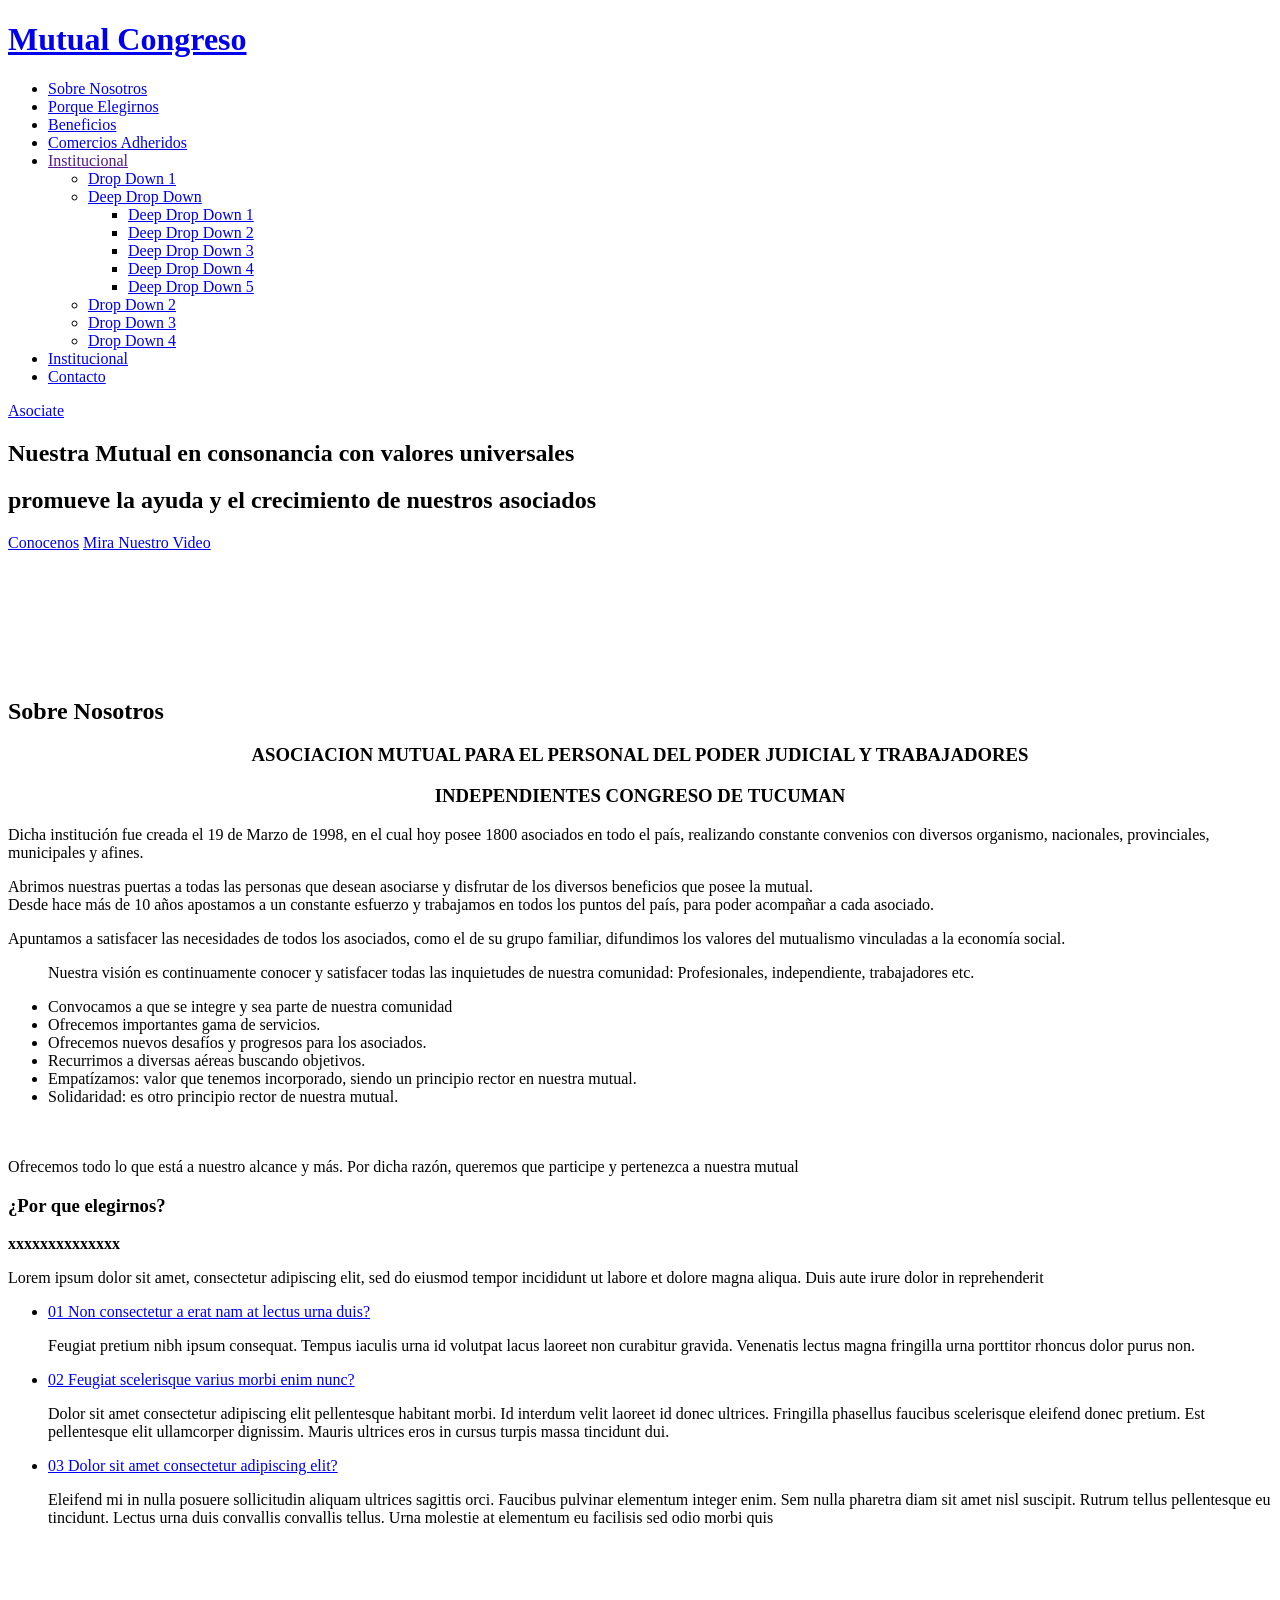
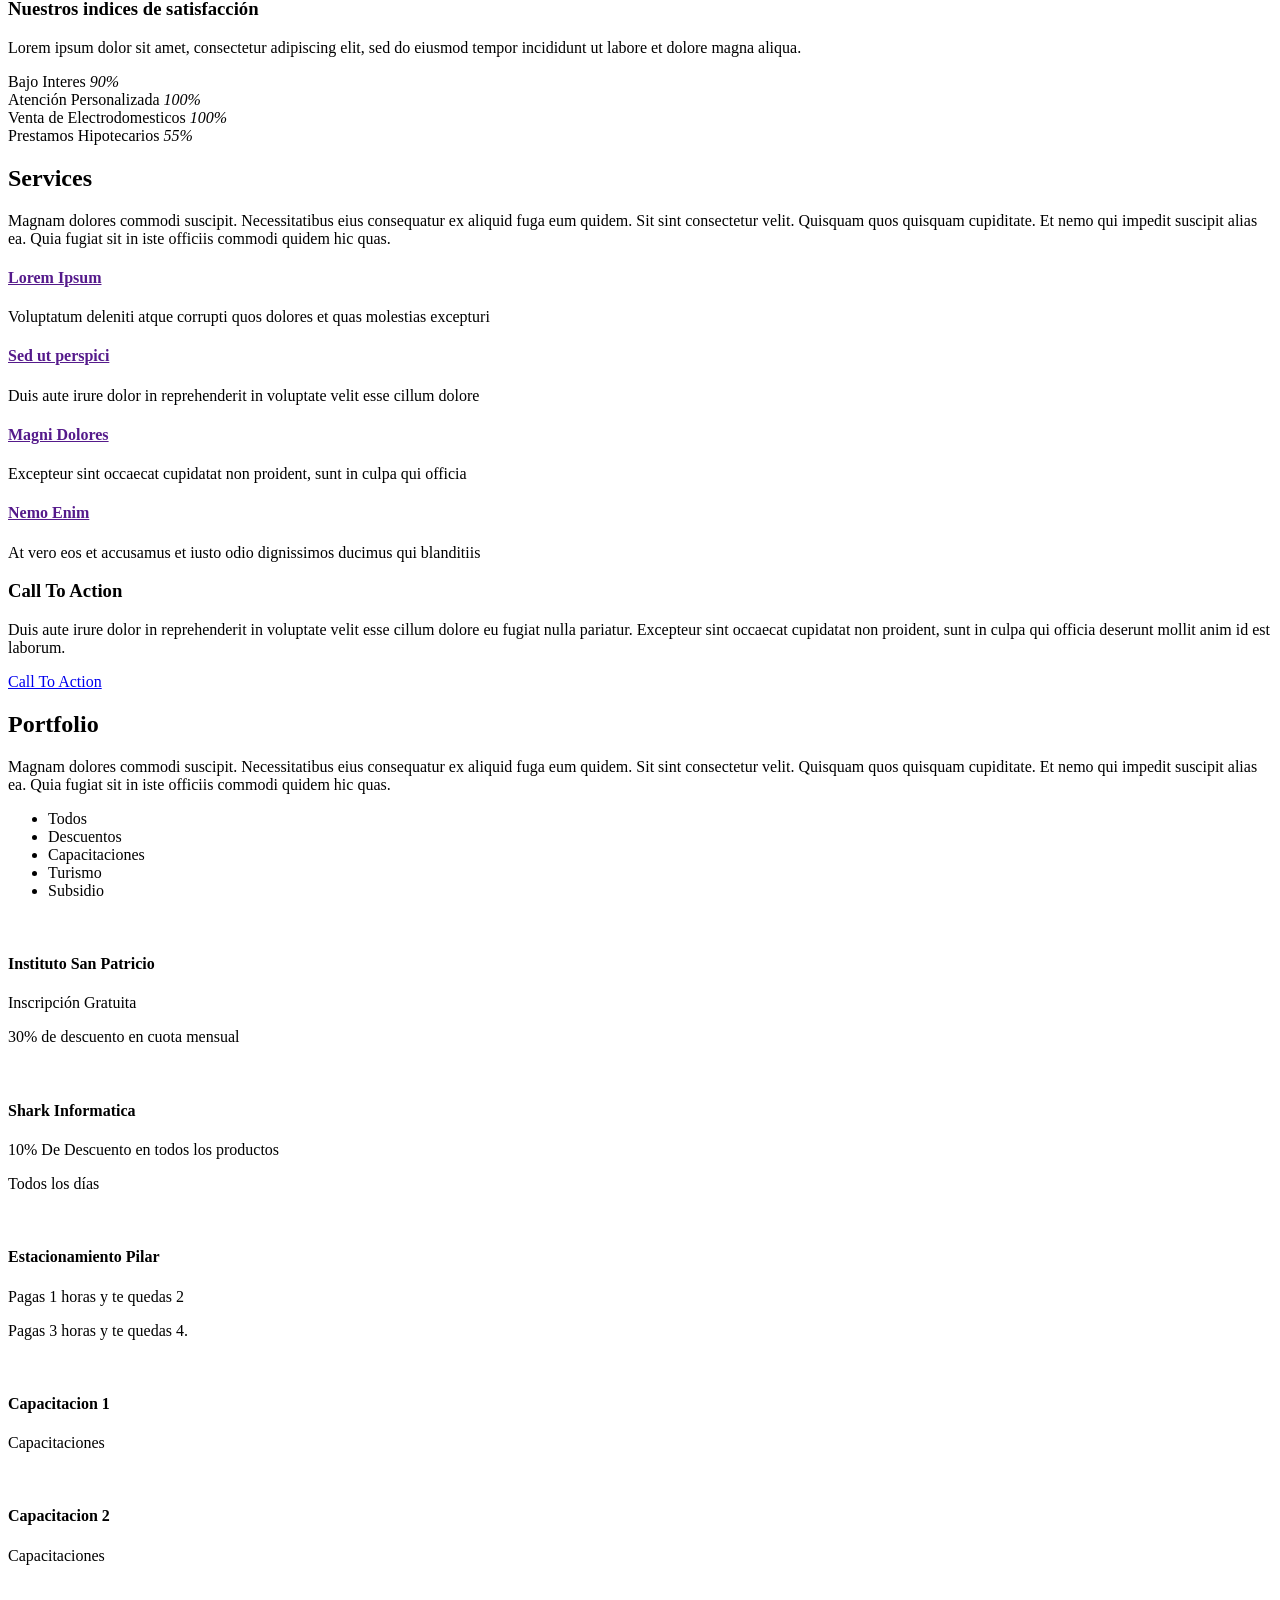
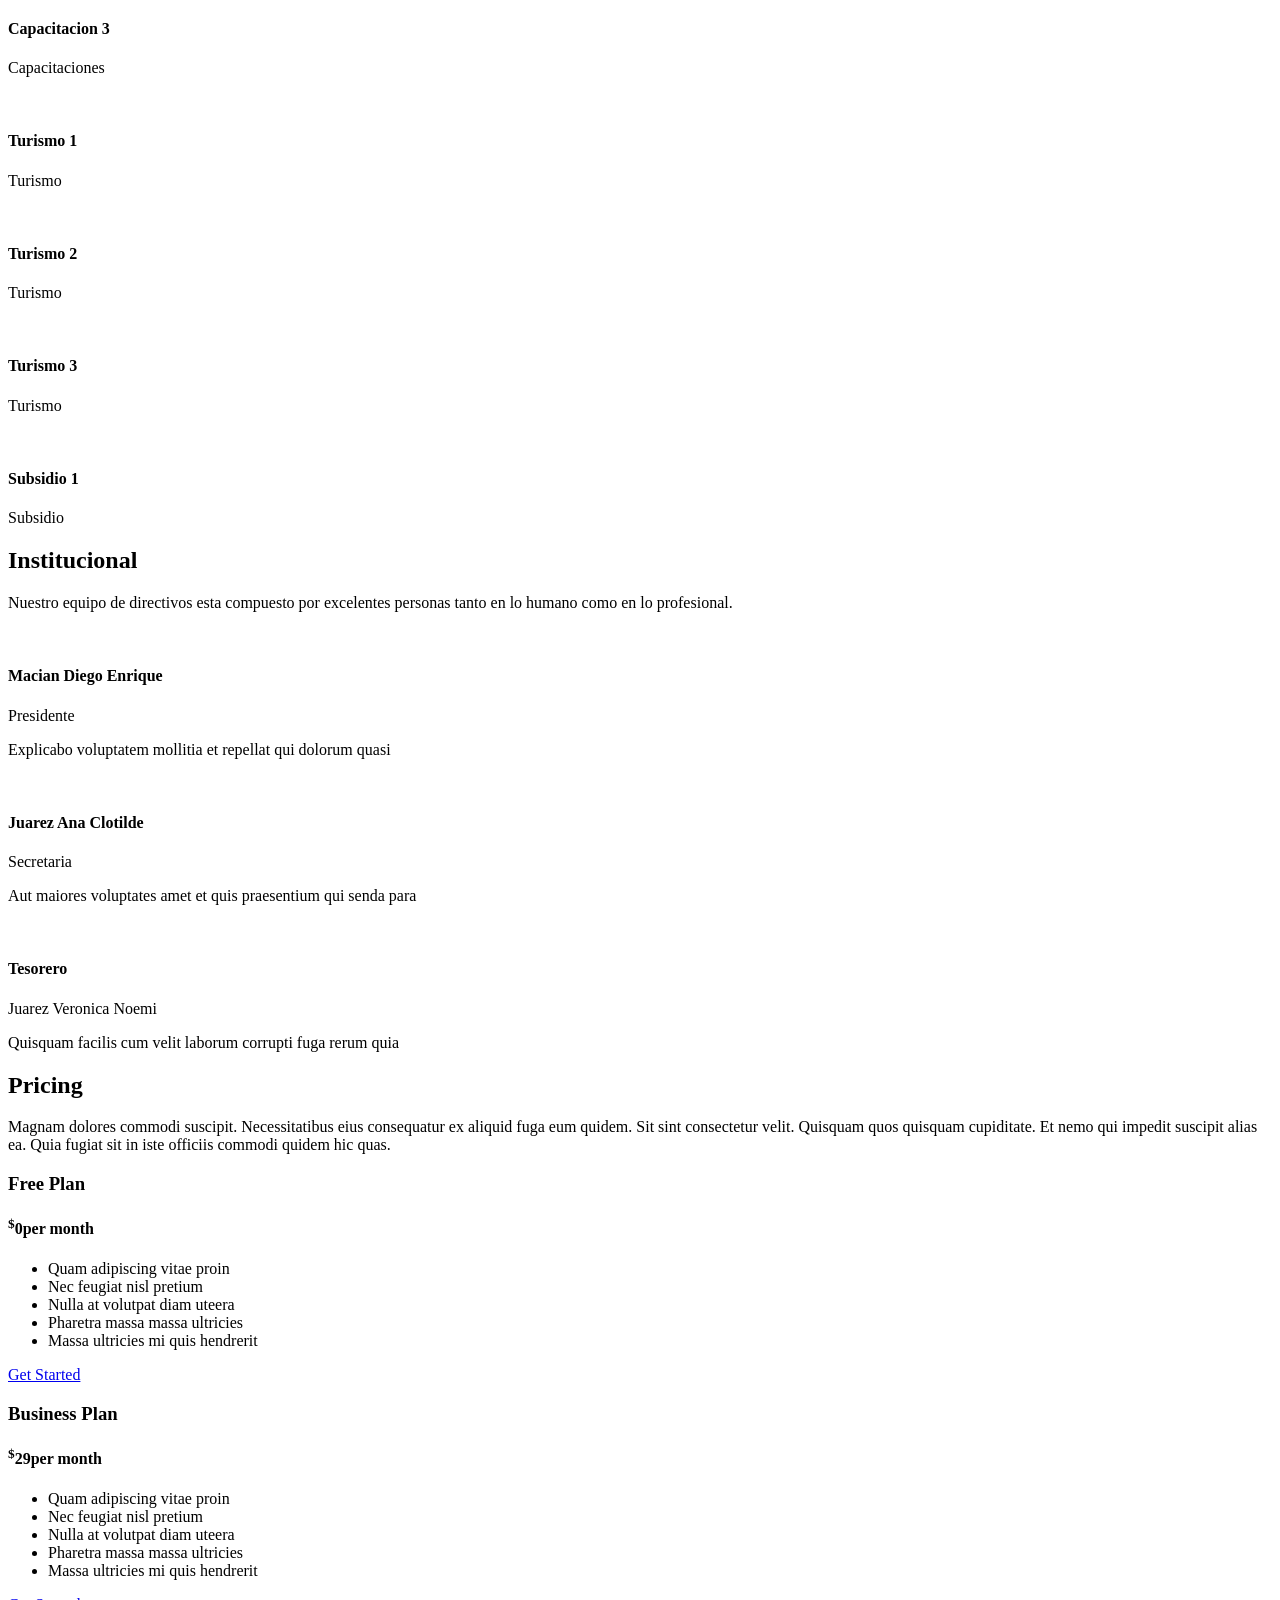
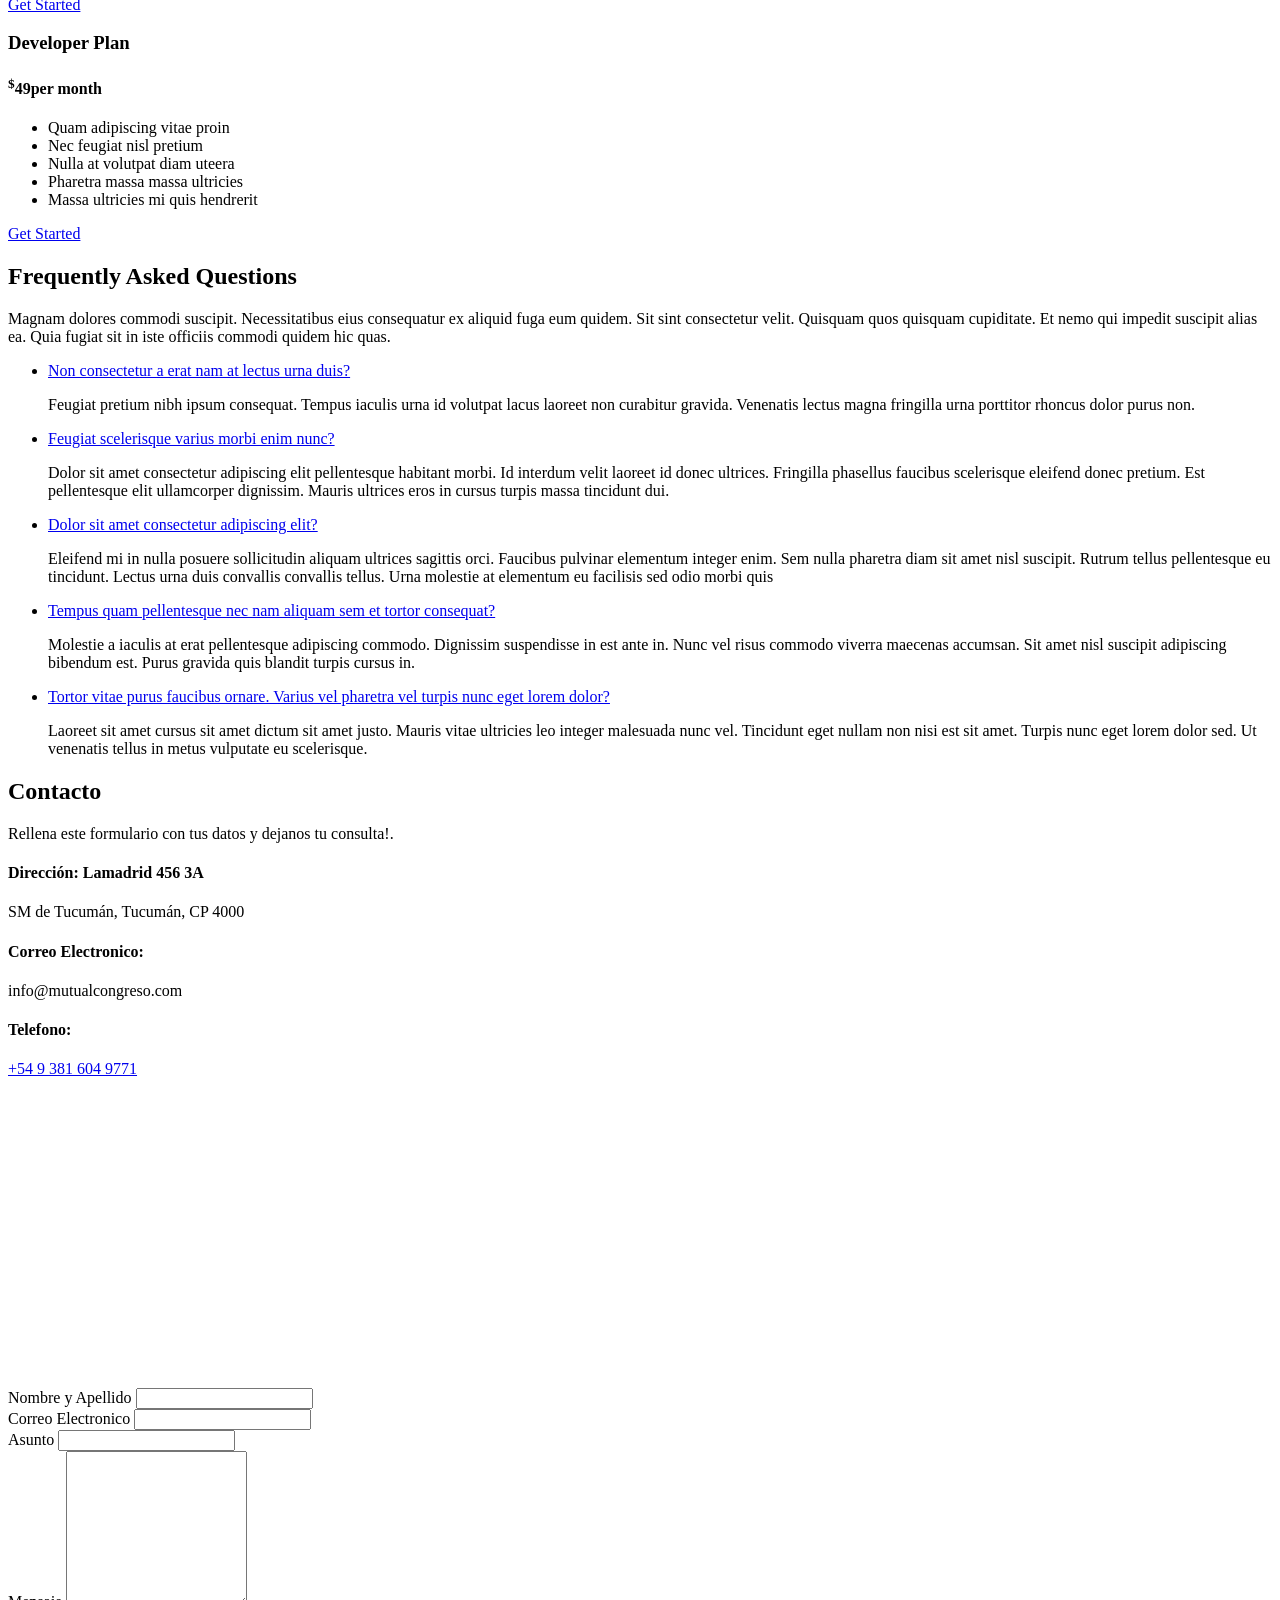
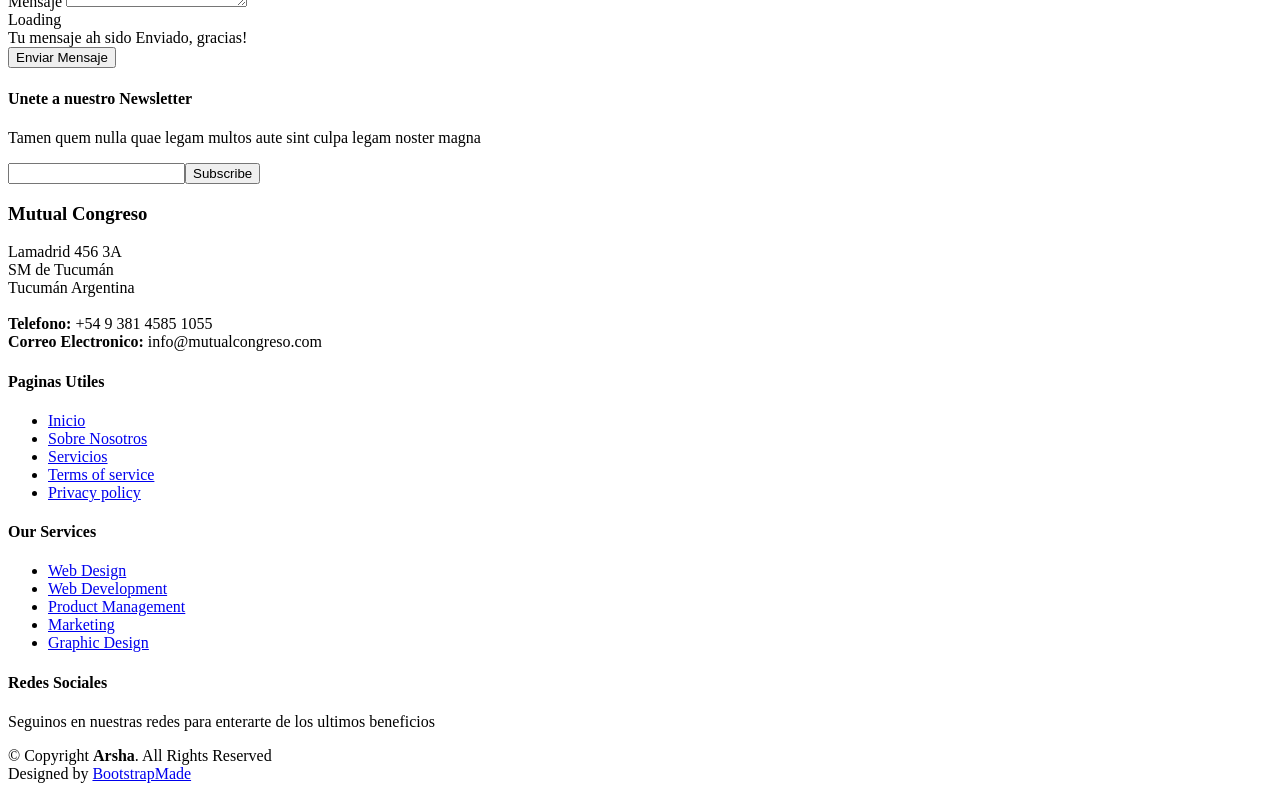
==== resources/views/index.html @ 0d653ea8 "Beneficios terminado" ====
<!DOCTYPE html>
<html lang="es">

<head>
    <meta charset="utf-8">
    <meta content="width=device-width, initial-scale=1.0" name="viewport">

    <title>Mutual Congreso</title>
    <meta content="" name="description">
    <meta content="" name="keywords">

    <!-- Favicons -->
    <link href="img/favicon.png" rel="icon">
    <link href="img/apple-touch-icon.png" rel="apple-touch-icon">

    <!-- Google Fonts -->
    <link
        href="https://fonts.googleapis.com/css?family=Open+Sans:300,300i,400,400i,600,600i,700,700i|Jost:300,300i,400,400i,500,500i,600,600i,700,700i|Poppins:300,300i,400,400i,500,500i,600,600i,700,700i"
        rel="stylesheet">

    <!-- Vendor CSS Files -->
    <link href="bootstrap/css/bootstrap.min.css" rel="stylesheet">
    <link href="icofont/icofont.min.css" rel="stylesheet">
    <link href="boxicons/css/boxicons.min.css" rel="stylesheet">
    <link href="remixicon/remixicon.css" rel="stylesheet">
    <link href="venobox/venobox.css" rel="stylesheet">
    <link href="owl.carousel/owl.carousel.min.css" rel="stylesheet">
    <link href="aos/aos.css" rel="stylesheet">

    <!-- Template Main CSS File -->
    <link href="css/style.css" rel="stylesheet">

</head>

<body>

    <!-- ======= Header ======= -->
    <header id="header" class="fixed-top ">
        <div class="container d-flex align-items-center">

            <h1 class="logo mr-auto"><a href="index.html">Mutual Congreso</a></h1>
            <!-- Uncomment below if you prefer to use an image logo -->
            <!-- <a href="index.html" class="logo mr-auto"><img src="img/logo.png" alt="" class="img-fluid"></a>-->

            <nav class="nav-menu d-none d-lg-block">
                <ul>
                    <li><a href="#about">Sobre Nosotros</a></li>
                    <li><a href="#why-us">Porque Elegirnos</a></li>
                    <li><a href="#portfolio">Beneficios</a></li>
                    <li><a href="#services">Comercios Adheridos
                        </a></li>
                    
                    <li class="drop-down"><a href="">Institucional</a>
                        <ul>
                            <li><a href="#">Drop Down 1</a></li>
                            <li class="drop-down"><a href="#">Deep Drop Down</a>
                                <ul>
                                    <li><a href="#">Deep Drop Down 1</a></li>
                                    <li><a href="#">Deep Drop Down 2</a></li>
                                    <li><a href="#">Deep Drop Down 3</a></li>
                                    <li><a href="#">Deep Drop Down 4</a></li>
                                    <li><a href="#">Deep Drop Down 5</a></li>
                                </ul>
                            </li>
                            <li><a href="#">Drop Down 2</a></li>
                            <li><a href="#">Drop Down 3</a></li>
                            <li><a href="#">Drop Down 4</a></li>
                        </ul>
                    </li>
                    <li><a href="#team">Institucional</a></li>
                    <li><a href="#contact">Contacto</a></li>

                </ul>
            </nav><!-- .nav-menu -->

            <a href="#about" class="get-started-btn scrollto">Asociate</a>

        </div>
    </header><!-- End Header -->

    <!-- ======= Hero Section ======= -->
    <section id="hero" class="d-flex align-items-center">

        <div class="container">
            <div class="row">
                <div class="col-lg-6 d-flex flex-column justify-content-center pt-4 pt-lg-0 order-2 order-lg-1"
                    data-aos="fade-up" data-aos-delay="200">
                    <h1> Nuestra Mutual en consonancia con valores universales</h1>
                    <h2> promueve la ayuda y el crecimiento de nuestros asociados</h2>
                    <div class="d-lg-flex">
                        <a href="#about" class="btn-get-started scrollto">Conocenos</a>
                        <a href="https://www.youtube.com/watch?v=jDDaplaOz7Q" class="venobox btn-watch-video"
                            data-vbtype="video" data-autoplay="true"> Mira Nuestro Video <i
                                class="icofont-play-alt-2"></i></a>
                    </div>
                </div>
                <div class="col-lg-6 order-1 order-lg-2 hero-img" data-aos="zoom-in" data-aos-delay="200">
                    <img src="img/hero-img.png" class="img-fluid animated" alt="">
                </div>
            </div>
        </div>
    </section><!-- End Hero -->

    <main id="main">

        <!-- ======= Cliens Section ======= -->
        <section id="cliens" class="cliens section-bg">
            <div class="container">

                <div class="row" data-aos="zoom-in">

                    <div class="col-lg-2 col-md-4 col-6 d-flex align-items-center justify-content-center">
                        <img src="img/clients/client-1.png" class="img-fluid" alt="">
                    </div>

                    <div class="col-lg-2 col-md-4 col-6 d-flex align-items-center justify-content-center">
                        <img src="img/clients/client-2.png" class="img-fluid" alt="">
                    </div>

                    <div class="col-lg-2 col-md-4 col-6 d-flex align-items-center justify-content-center">
                        <img src="img/clients/client-3.png" class="img-fluid" alt="">
                    </div>

                    <div class="col-lg-2 col-md-4 col-6 d-flex align-items-center justify-content-center">
                        <img src="img/clients/client-4.png" class="img-fluid" alt="">
                    </div>

                    <div class="col-lg-2 col-md-4 col-6 d-flex align-items-center justify-content-center">
                        <img src="img/clients/client-5.png" class="img-fluid" alt="">
                    </div>

                    <div class="col-lg-2 col-md-4 col-6 d-flex align-items-center justify-content-center">
                        <img src="img/clients/client-6.png" class="img-fluid" alt="">
                    </div>

                </div>

            </div>
        </section><!-- End Cliens Section -->

        <!-- ======= About Us Section ======= -->
        <section id="about" class="about">
            <div class="container" data-aos="fade-up">

                <div class="section-title">
                    <h2>Sobre Nosotros</h2>
                </div>

                <div class="row content">
                    <div class="col-lg-12">
                        <h3 align="center">ASOCIACION MUTUAL PARA EL PERSONAL DEL PODER JUDICIAL Y TRABAJADORES</h3>
                        <h3 align="center"> INDEPENDIENTES CONGRESO DE TUCUMAN</h3>
                    </div>
                    <div class="col-lg-6">
                        <p> Dicha institución fue creada el 19 de Marzo de 1998, en el cual hoy posee 1800
                            asociados en todo el país, realizando constante convenios con diversos organismo,
                            nacionales, provinciales, municipales y afines.</p>
                        <p>Abrimos nuestras puertas a todas las personas que desean asociarse y disfrutar de los
                            diversos beneficios que posee la mutual.<br>
                            Desde hace más de 10 años apostamos a un constante esfuerzo y trabajamos en todos los puntos
                            del país, para poder acompañar a cada asociado.</p>
                        <p>Apuntamos a satisfacer las necesidades de todos los asociados, como el de su grupo familiar,
                            difundimos los valores del mutualismo vinculadas a la economía social.</p>

                    </div>
                    <div class="col-lg-6 pt-4 pt-lg-0">
                        <ul>
                            <p>Nuestra visión es continuamente conocer y satisfacer todas las inquietudes de nuestra
                                comunidad: Profesionales, independiente, trabajadores etc.</p>

                            <li><i class="ri-check-double-line"></i> Convocamos a que se integre y sea parte de
                                nuestra
                                comunidad</li>
                            <li><i class="ri-check-double-line"></i> Ofrecemos importantes gama de servicios.</li>
                            <li><i class="ri-check-double-line"></i> Ofrecemos nuevos desafíos y progresos para los
                                asociados.
                            </li>
                            <li><i class="ri-check-double-line"></i> Recurrimos a diversas aéreas buscando
                                objetivos.
                            </li>
                            <li><i class="ri-check-double-line"></i> Empatízamos: valor que tenemos incorporado, siendo
                                un
                                principio rector en nuestra mutual.</li>
                            <li><i class="ri-check-double-line"></i>Solidaridad: es otro principio rector de nuestra
                                mutual.</li>
                        </ul>
                    </div>
                </div>
                <div class="col-lg-12 pt-8 pt-lg-0">
                    <p><br><br>
                        Ofrecemos todo lo que está a nuestro alcance y más.
                        Por dicha razón, queremos que participe y pertenezca a nuestra mutual
                    </p>
                </div>
            </div>
        </section><!-- End About Us Section -->

        <!-- ======= Why Us Section ======= -->
        <section id="why-us" class="why-us section-bg">
            <div class="container-fluid" data-aos="fade-up">

                <div class="row">

                    <div
                        class="col-lg-7 d-flex flex-column justify-content-center align-items-stretch  order-2 order-lg-1">

                        <div class="content">
                            <h3>¿Por que elegirnos?</h3><strong>xxxxxxxxxxxxxx</strong></h3>
                            <p>
                                Lorem ipsum dolor sit amet, consectetur adipiscing elit, sed do eiusmod tempor
                                incididunt ut labore et dolore magna aliqua. Duis aute irure dolor in reprehenderit
                            </p>
                        </div>

                        <div class="accordion-list">
                            <ul>
                                <li>
                                    <a data-toggle="collapse" class="collapse" href="#accordion-list-1"><span>01</span>
                                        Non consectetur a erat nam at lectus urna duis? <i
                                            class="bx bx-chevron-down icon-show"></i><i
                                            class="bx bx-chevron-up icon-close"></i></a>
                                    <div id="accordion-list-1" class="collapse show" data-parent=".accordion-list">
                                        <p>
                                            Feugiat pretium nibh ipsum consequat. Tempus iaculis urna id volutpat lacus
                                            laoreet non curabitur gravida. Venenatis lectus magna fringilla urna
                                            porttitor rhoncus dolor purus non.
                                        </p>
                                    </div>
                                </li>

                                <li>
                                    <a data-toggle="collapse" href="#accordion-list-2" class="collapsed"><span>02</span>
                                        Feugiat scelerisque varius morbi enim nunc? <i
                                            class="bx bx-chevron-down icon-show"></i><i
                                            class="bx bx-chevron-up icon-close"></i></a>
                                    <div id="accordion-list-2" class="collapse" data-parent=".accordion-list">
                                        <p>
                                            Dolor sit amet consectetur adipiscing elit pellentesque habitant morbi. Id
                                            interdum velit laoreet id donec ultrices. Fringilla phasellus faucibus
                                            scelerisque eleifend donec pretium. Est pellentesque elit ullamcorper
                                            dignissim. Mauris ultrices eros in cursus turpis massa tincidunt dui.
                                        </p>
                                    </div>
                                </li>

                                <li>
                                    <a data-toggle="collapse" href="#accordion-list-3" class="collapsed"><span>03</span>
                                        Dolor sit amet consectetur adipiscing elit? <i
                                            class="bx bx-chevron-down icon-show"></i><i
                                            class="bx bx-chevron-up icon-close"></i></a>
                                    <div id="accordion-list-3" class="collapse" data-parent=".accordion-list">
                                        <p>
                                            Eleifend mi in nulla posuere sollicitudin aliquam ultrices sagittis orci.
                                            Faucibus pulvinar elementum integer enim. Sem nulla pharetra diam sit amet
                                            nisl suscipit. Rutrum tellus pellentesque eu tincidunt. Lectus urna duis
                                            convallis convallis tellus. Urna molestie at elementum eu facilisis sed odio
                                            morbi quis
                                        </p>
                                    </div>
                                </li>

                            </ul>
                        </div>

                    </div>

                    <div class="col-lg-5 align-items-stretch order-1 order-lg-2 img"
                        style='background-image: url("img/why-us.png");' data-aos="zoom-in" data-aos-delay="150">
                        &nbsp;</div>
                </div>

            </div>
        </section><!-- End Why Us Section -->

        <!-- ======= Skills Section ======= -->
        <section id="skills" class="skills">
            <div class="container" data-aos="fade-up">

                <div class="row">
                    <div class="col-lg-6 d-flex align-items-center" data-aos="fade-right" data-aos-delay="100">
                        <img src="img/skills.png" class="img-fluid" alt="">
                    </div>
                    <div class="col-lg-6 pt-4 pt-lg-0 content" data-aos="fade-left" data-aos-delay="100">
                        <h3>Nuestros indices de satisfacción</h3>
                        <p class="font-italic">
                            Lorem ipsum dolor sit amet, consectetur adipiscing elit, sed do eiusmod tempor incididunt ut
                            labore et dolore
                            magna aliqua.
                        </p>

                        <div class="skills-content">

                            <div class="progress">
                                <span class="skill">Bajo Interes <i class="val">90%</i></span>
                                <div class="progress-bar-wrap">
                                    <div class="progress-bar" role="progressbar" aria-valuenow="90" aria-valuemin="0"
                                        aria-valuemax="100"></div>
                                </div>
                            </div>

                            <div class="progress">
                                <span class="skill">Atención Personalizada <i class="val">100%</i></span>
                                <div class="progress-bar-wrap">
                                    <div class="progress-bar" role="progressbar" aria-valuenow="100" aria-valuemin="0"
                                        aria-valuemax="100"></div>
                                </div>
                            </div>

                            <div class="progress">
                                <span class="skill">Venta de Electrodomesticos <i class="val">100%</i></span>
                                <div class="progress-bar-wrap">
                                    <div class="progress-bar" role="progressbar" aria-valuenow="100" aria-valuemin="0"
                                        aria-valuemax="100"></div>
                                </div>
                            </div>

                            <div class="progress">
                                <span class="skill">Prestamos Hipotecarios <i class="val">55%</i></span>
                                <div class="progress-bar-wrap">
                                    <div class="progress-bar" role="progressbar" aria-valuenow="55" aria-valuemin="0"
                                        aria-valuemax="100"></div>
                                </div>
                            </div>

                        </div>

                    </div>
                </div>

            </div>
        </section><!-- End Skills Section -->

        <!-- ======= Services Section ======= -->
        <section id="services" class="services section-bg">
            <div class="container" data-aos="fade-up">

                <div class="section-title">
                    <h2>Services</h2>
                    <p>Magnam dolores commodi suscipit. Necessitatibus eius consequatur ex aliquid fuga eum quidem. Sit
                        sint consectetur velit. Quisquam quos quisquam cupiditate. Et nemo qui impedit suscipit alias
                        ea. Quia fugiat sit in iste officiis commodi quidem hic quas.</p>
                </div>

                <div class="row">
                    <div class="col-xl-3 col-md-6 d-flex align-items-stretch" data-aos="zoom-in" data-aos-delay="100">
                        <div class="icon-box">
                            <div class="icon"><i class="bx bxl-dribbble"></i></div>
                            <h4><a href="">Lorem Ipsum</a></h4>
                            <p>Voluptatum deleniti atque corrupti quos dolores et quas molestias excepturi</p>
                        </div>
                    </div>

                    <div class="col-xl-3 col-md-6 d-flex align-items-stretch mt-4 mt-md-0" data-aos="zoom-in"
                        data-aos-delay="200">
                        <div class="icon-box">
                            <div class="icon"><i class="bx bx-file"></i></div>
                            <h4><a href="">Sed ut perspici</a></h4>
                            <p>Duis aute irure dolor in reprehenderit in voluptate velit esse cillum dolore</p>
                        </div>
                    </div>

                    <div class="col-xl-3 col-md-6 d-flex align-items-stretch mt-4 mt-xl-0" data-aos="zoom-in"
                        data-aos-delay="300">
                        <div class="icon-box">
                            <div class="icon"><i class="bx bx-tachometer"></i></div>
                            <h4><a href="">Magni Dolores</a></h4>
                            <p>Excepteur sint occaecat cupidatat non proident, sunt in culpa qui officia</p>
                        </div>
                    </div>

                    <div class="col-xl-3 col-md-6 d-flex align-items-stretch mt-4 mt-xl-0" data-aos="zoom-in"
                        data-aos-delay="400">
                        <div class="icon-box">
                            <div class="icon"><i class="bx bx-layer"></i></div>
                            <h4><a href="">Nemo Enim</a></h4>
                            <p>At vero eos et accusamus et iusto odio dignissimos ducimus qui blanditiis</p>
                        </div>
                    </div>

                </div>

            </div>
        </section><!-- End Services Section -->

        <!-- ======= Cta Section ======= -->
        <section id="cta" class="cta">
            <div class="container" data-aos="zoom-in">

                <div class="row">
                    <div class="col-lg-9 text-center text-lg-left">
                        <h3>Call To Action</h3>
                        <p> Duis aute irure dolor in reprehenderit in voluptate velit esse cillum dolore eu fugiat nulla
                            pariatur. Excepteur sint occaecat cupidatat non proident, sunt in culpa qui officia deserunt
                            mollit anim id est laborum.</p>
                    </div>
                    <div class="col-lg-3 cta-btn-container text-center">
                        <a class="cta-btn align-middle" href="#">Call To Action</a>
                    </div>
                </div>

            </div>
        </section><!-- End Cta Section -->

        <!-- ======= Portfolio Section ======= -->
        <section id="portfolio" class="portfolio">
            <div class="container" data-aos="fade-up">

                <div class="section-title">
                    <h2>Portfolio</h2>
                    <p>Magnam dolores commodi suscipit. Necessitatibus eius consequatur ex aliquid fuga eum quidem. Sit
                        sint consectetur velit. Quisquam quos quisquam cupiditate. Et nemo qui impedit suscipit alias
                        ea. Quia fugiat sit in iste officiis commodi quidem hic quas.</p>
                </div>

                <ul id="portfolio-flters" class="d-flex justify-content-center" data-aos="fade-up" data-aos-delay="100">
                    <li data-filter="*" class="filter-active">Todos</li>
                    <li data-filter=".filter-app">Descuentos</li>
                    <li data-filter=".filter-card">Capacitaciones</li>
                    <li data-filter=".filter-turismo">Turismo</li>
                    <li data-filter=".filter-subsidio">Subsidio</li>
                </ul>
                

                <div class="row portfolio-container" data-aos="fade-up" data-aos-delay="200">

                    <div class="col-lg-4 col-md-6 portfolio-item filter-app">
                        <div class="portfolio-img"><img src="img/portfolio/descuento1.png" class="img-fluid" alt="">
                        </div>
                        <div class="portfolio-info">
                            <h4>Instituto San Patricio</h4>
                            <p>Inscripción Gratuita</p>
                            <p>30% de descuento en cuota mensual</p>
                            <a href="img/portfolio/descuento1.png" data-gall="portfolioGallery"
                                class="venobox preview-link" title="Descuento 1"><i class="bx bx-plus"></i></a>
                            <a href="portfolio-details.html" class="details-link" title="More Details"><i
                                    class="bx bx-link"></i></a>
                        </div>
                    </div>

                    
                    <div class="col-lg-4 col-md-6 portfolio-item filter-app">
                        <div class="portfolio-img"><img src="img/portfolio/descuento2.png" class="img-fluid" alt="">
                        </div>
                        <div class="portfolio-info">
                            <h4>Shark Informatica</h4>
                            <p>10% De Descuento en todos los productos</p>
                            <p>Todos los días</p>
                            <a href="img/portfolio/descuento2.png" data-gall="portfolioGallery"
                                class="venobox preview-link" title="App 2"><i class="bx bx-plus"></i></a>
                            <a href="portfolio-details.html" class="details-link" title="More Details"><i
                                    class="bx bx-link"></i></a>
                        </div>
                    </div>

                    <div class="col-lg-4 col-md-6 portfolio-item filter-app">
                        <div class="portfolio-img"><img src="img/portfolio/descuento3.png" class="img-fluid" alt="">
                        </div>
                        <div class="portfolio-info">
                            <h4>Estacionamiento Pilar</h4>
                            <p> Pagas 1 horas y te quedas 2</p>
                            <p>Pagas 3 horas y te quedas 4.</p>
                            <a href="img/portfolio/descuento3.png" data-gall="portfolioGallery"
                                class="venobox preview-link" title="App 3"><i class="bx bx-plus"></i></a>
                            <a href="portfolio-details.html" class="details-link" title="More Details"><i
                                    class="bx bx-link"></i></a>
                        </div>
                    </div>

                    
                    <div class="col-lg-4 col-md-6 portfolio-item filter-card">
                        <div class="portfolio-img"><img src="img/portfolio/capacitacion1.PNG" class="img-fluid" alt="">
                        </div>
                        <div class="portfolio-info">
                            <h4>Capacitacion 1</h4>
                            <p>Capacitaciones</p>
                            <a href="img/portfolio/capacitacion1-detail.png" data-gall="portfolioGallery"
                                class="venobox preview-link" title="Card 2"><i class="bx bx-plus"></i></a>
                            <a href="portfolio-details.html" class="details-link" title="More Details"><i
                                    class="bx bx-link"></i></a>
                        </div>
                    </div>

                    <div class="col-lg-4 col-md-6 portfolio-item filter-card">
                        <div class="portfolio-img"><img src="img/portfolio/capacitacion2.jpg" class="img-fluid" alt="">
                        </div>
                        <div class="portfolio-info">
                            <h4>Capacitacion 2</h4>
                            <p>Capacitaciones</p>
                            <a href="img/portfolio/capacitacion2-detail.jpg" data-gall="portfolioGallery"
                                class="venobox preview-link" title="Card 1"><i class="bx bx-plus"></i></a>
                            <a href="portfolio-details.html" class="details-link" title="More Details"><i
                                    class="bx bx-link"></i></a>
                        </div>
                    </div>

                    <div class="col-lg-4 col-md-6 portfolio-item filter-card">
                        <div class="portfolio-img"><img src="img/portfolio/capacitacion3.png" class="img-fluid" alt="">
                        </div>
                        <div class="portfolio-info">
                            <h4>Capacitacion 3</h4>
                            <p>Capacitaciones</p>
                            <a href="img/portfolio/capacitacion3-detail.png" data-gall="portfolioGallery"
                                class="venobox preview-link" title="Card 3"><i class="bx bx-plus"></i></a>
                            <a href="portfolio-details.html" class="details-link" title="More Details"><i
                                    class="bx bx-link"></i></a>
                        </div>
                    </div>

                    <div class="col-lg-4 col-md-6 portfolio-item filter-turismo">
                        <div class="portfolio-img"><img src="img/portfolio/turismo1.jpg" class="img-fluid" alt="">
                        </div>
                        <div class="portfolio-info">
                            <h4>Turismo 1</h4>
                            <p>Turismo</p>
                            <a href="" data-gall="portfolioGallery"
                                class="venobox preview-link" title="Web 3"><i class="bx bx-plus"></i></a>
                            <a href="portfolio-details.html" class="details-link" title="More Details"><i
                                    class="bx bx-link"></i></a>
                        </div>
                    </div>

                    <div class="col-lg-4 col-md-6 portfolio-item filter-turismo">
                        <div class="portfolio-img"><img src="img/portfolio/turismo2.jpg" class="img-fluid" alt="">
                        </div>
                        <div class="portfolio-info">
                            <h4>Turismo 2</h4>
                            <p>Turismo</p>
                            <a href="img/portfolio/turismo2-detail.png" data-gall="portfolioGallery"
                                class="venobox preview-link" title="Web 2"><i class="bx bx-plus"></i></a>
                            <a href="portfolio-details.html" class="details-link" title="More Details"><i
                                    class="bx bx-link"></i></a>
                        </div>
                    </div>

                    <div class="col-lg-4 col-md-6 portfolio-item filter-turismo">
                        <div class="portfolio-img"><img src="img/portfolio/turismo3.png" class="img-fluid" alt="">
                        </div>
                        <div class="portfolio-info">
                            <h4>Turismo 3</h4>
                            <p>Turismo</p>
                            <a href="img/portfolio/turismo3-detail.png" data-gall="portfolioGallery"
                                class="venobox preview-link" title="Web 3"><i class="bx bx-plus"></i></a>
                            <a href="portfolio-details.html" class="details-link" title="More Details"><i
                                    class="bx bx-link"></i></a>
                        </div>
                    </div>

                    <div class="col-lg-4 col-md-6 portfolio-item filter-subsidio">
                        <div class="portfolio-img"><img src="img/portfolio/portfolio-1.jpg" class="img-fluid" alt="">
                        </div>
                        <div class="portfolio-info">
                            <h4>Subsidio 1</h4>
                            <p>Subsidio</p>
                            <a href="img/portfolio/portfolio-1.jpg" data-gall="portfolioGallery"
                                class="venobox preview-link" title="App 1"><i class="bx bx-plus"></i></a>
                            <a href="portfolio-details.html" class="details-link" title="More Details"><i
                                    class="bx bx-link"></i></a>
                        </div>
                    </div>

                </div>

            </div>
        </section><!-- End Portfolio Section -->

        <!-- ======= Seccion institucional ======= -->
        <section id="team" class="team section-bg">
            <div class="container" data-aos="fade-up">

                <div class="section-title">
                    <h2>Institucional</h2>
                    <p>Nuestro equipo de directivos esta compuesto por excelentes personas tanto en lo humano como en lo
                        profesional.</p>
                </div>

                <div class="row">

                    <div class="col-lg-6">
                        <div class="member d-flex align-items-start" data-aos="zoom-in" data-aos-delay="100">
                            <div class="pic"><img src="img/team/team-1.jpg" class="img-fluid" alt=""></div>
                            <div class="member-info">
                                <h4>Macian Diego Enrique</h4>
                                <span>Presidente</span>
                                <p>Explicabo voluptatem mollitia et repellat qui dolorum quasi</p>
                                <div class="social">
                                    <a href=""><i class="ri-twitter-fill"></i></a>
                                    <a href=""><i class="ri-facebook-fill"></i></a>
                                    <a href=""><i class="ri-instagram-fill"></i></a>
                                    <a href=""> <i class="ri-linkedin-box-fill"></i> </a>
                                </div>
                            </div>
                        </div>
                    </div>

                    <div class="col-lg-6 mt-4 mt-lg-0">
                        <div class="member d-flex align-items-start" data-aos="zoom-in" data-aos-delay="200">
                            <div class="pic"><img src="img/team/team-2.jpg" class="img-fluid" alt=""></div>
                            <div class="member-info">
                                <h4>Juarez Ana Clotilde</h4>
                                <span>Secretaria</span>
                                <p>Aut maiores voluptates amet et quis praesentium qui senda para</p>
                                <div class="social">
                                    <a href=""><i class="ri-twitter-fill"></i></a>
                                    <a href=""><i class="ri-facebook-fill"></i></a>
                                    <a href=""><i class="ri-instagram-fill"></i></a>
                                    <a href=""> <i class="ri-linkedin-box-fill"></i> </a>
                                </div>
                            </div>
                        </div>
                    </div>
                    <div class="col-lg-2 mt-4"></div>
                    <div class="col-lg-8 mt-4">
                        <div class="member d-flex align-items-start" data-aos="zoom-in" data-aos-delay="300">
                            <div class="pic"><img src="img/team/team-3.jpg" class="img-fluid" alt=""></div>
                            <div class="member-info">
                                <h4>Tesorero</h4>
                                <span>Juarez Veronica Noemi</span>
                                <p>Quisquam facilis cum velit laborum corrupti fuga rerum quia</p>
                                <div class="social">
                                    <a href=""><i class="ri-twitter-fill"></i></a>
                                    <a href=""><i class="ri-facebook-fill"></i></a>
                                    <a href=""><i class="ri-instagram-fill"></i></a>
                                    <a href=""> <i class="ri-linkedin-box-fill"></i> </a>
                                </div>
                            </div>
                        </div>
                    </div>
                    <div class="col-lg-2 mt-4"></div>

                </div>

            </div>
        </section><!-- End Team Section -->

        <!-- ======= Pricing Section ======= -->
        <section id="pricing" class="pricing">
            <div class="container" data-aos="fade-up">

                <div class="section-title">
                    <h2>Pricing</h2>
                    <p>Magnam dolores commodi suscipit. Necessitatibus eius consequatur ex aliquid fuga eum quidem. Sit
                        sint consectetur velit. Quisquam quos quisquam cupiditate. Et nemo qui impedit suscipit alias
                        ea. Quia fugiat sit in iste officiis commodi quidem hic quas.</p>
                </div>

                <div class="row">

                    <div class="col-lg-4" data-aos="fade-up" data-aos-delay="100">
                        <div class="box">
                            <h3>Free Plan</h3>
                            <h4><sup>$</sup>0<span>per month</span></h4>
                            <ul>
                                <li><i class="bx bx-check"></i> Quam adipiscing vitae proin</li>
                                <li><i class="bx bx-check"></i> Nec feugiat nisl pretium</li>
                                <li><i class="bx bx-check"></i> Nulla at volutpat diam uteera</li>
                                <li class="na"><i class="bx bx-x"></i> <span>Pharetra massa massa ultricies</span></li>
                                <li class="na"><i class="bx bx-x"></i> <span>Massa ultricies mi quis hendrerit</span>
                                </li>
                            </ul>
                            <a href="#" class="buy-btn">Get Started</a>
                        </div>
                    </div>

                    <div class="col-lg-4 mt-4 mt-lg-0" data-aos="fade-up" data-aos-delay="200">
                        <div class="box featured">
                            <h3>Business Plan</h3>
                            <h4><sup>$</sup>29<span>per month</span></h4>
                            <ul>
                                <li><i class="bx bx-check"></i> Quam adipiscing vitae proin</li>
                                <li><i class="bx bx-check"></i> Nec feugiat nisl pretium</li>
                                <li><i class="bx bx-check"></i> Nulla at volutpat diam uteera</li>
                                <li><i class="bx bx-check"></i> Pharetra massa massa ultricies</li>
                                <li><i class="bx bx-check"></i> Massa ultricies mi quis hendrerit</li>
                            </ul>
                            <a href="#" class="buy-btn">Get Started</a>
                        </div>
                    </div>

                    <div class="col-lg-4 mt-4 mt-lg-0" data-aos="fade-up" data-aos-delay="300">
                        <div class="box">
                            <h3>Developer Plan</h3>
                            <h4><sup>$</sup>49<span>per month</span></h4>
                            <ul>
                                <li><i class="bx bx-check"></i> Quam adipiscing vitae proin</li>
                                <li><i class="bx bx-check"></i> Nec feugiat nisl pretium</li>
                                <li><i class="bx bx-check"></i> Nulla at volutpat diam uteera</li>
                                <li><i class="bx bx-check"></i> Pharetra massa massa ultricies</li>
                                <li><i class="bx bx-check"></i> Massa ultricies mi quis hendrerit</li>
                            </ul>
                            <a href="#" class="buy-btn">Get Started</a>
                        </div>
                    </div>

                </div>

            </div>
        </section><!-- End Pricing Section -->

        <!-- ======= Frequently Asked Questions Section ======= -->
        <section id="faq" class="faq section-bg">
            <div class="container" data-aos="fade-up">

                <div class="section-title">
                    <h2>Frequently Asked Questions</h2>
                    <p>Magnam dolores commodi suscipit. Necessitatibus eius consequatur ex aliquid fuga eum quidem. Sit
                        sint consectetur velit. Quisquam quos quisquam cupiditate. Et nemo qui impedit suscipit alias
                        ea. Quia fugiat sit in iste officiis commodi quidem hic quas.</p>
                </div>

                <div class="faq-list">
                    <ul>
                        <li data-aos="fade-up" data-aos-delay="100">
                            <i class="bx bx-help-circle icon-help"></i> <a data-toggle="collapse" class="collapse"
                                href="#faq-list-1">Non consectetur a erat nam at lectus urna duis? <i
                                    class="bx bx-chevron-down icon-show"></i><i
                                    class="bx bx-chevron-up icon-close"></i></a>
                            <div id="faq-list-1" class="collapse show" data-parent=".faq-list">
                                <p>
                                    Feugiat pretium nibh ipsum consequat. Tempus iaculis urna id volutpat lacus laoreet
                                    non curabitur gravida. Venenatis lectus magna fringilla urna porttitor rhoncus dolor
                                    purus non.
                                </p>
                            </div>
                        </li>

                        <li data-aos="fade-up" data-aos-delay="200">
                            <i class="bx bx-help-circle icon-help"></i> <a data-toggle="collapse" href="#faq-list-2"
                                class="collapsed">Feugiat scelerisque varius morbi enim nunc? <i
                                    class="bx bx-chevron-down icon-show"></i><i
                                    class="bx bx-chevron-up icon-close"></i></a>
                            <div id="faq-list-2" class="collapse" data-parent=".faq-list">
                                <p>
                                    Dolor sit amet consectetur adipiscing elit pellentesque habitant morbi. Id interdum
                                    velit laoreet id donec ultrices. Fringilla phasellus faucibus scelerisque eleifend
                                    donec pretium. Est pellentesque elit ullamcorper dignissim. Mauris ultrices eros in
                                    cursus turpis massa tincidunt dui.
                                </p>
                            </div>
                        </li>

                        <li data-aos="fade-up" data-aos-delay="300">
                            <i class="bx bx-help-circle icon-help"></i> <a data-toggle="collapse" href="#faq-list-3"
                                class="collapsed">Dolor sit amet consectetur adipiscing elit? <i
                                    class="bx bx-chevron-down icon-show"></i><i
                                    class="bx bx-chevron-up icon-close"></i></a>
                            <div id="faq-list-3" class="collapse" data-parent=".faq-list">
                                <p>
                                    Eleifend mi in nulla posuere sollicitudin aliquam ultrices sagittis orci. Faucibus
                                    pulvinar elementum integer enim. Sem nulla pharetra diam sit amet nisl suscipit.
                                    Rutrum tellus pellentesque eu tincidunt. Lectus urna duis convallis convallis
                                    tellus. Urna molestie at elementum eu facilisis sed odio morbi quis
                                </p>
                            </div>
                        </li>

                        <li data-aos="fade-up" data-aos-delay="400">
                            <i class="bx bx-help-circle icon-help"></i> <a data-toggle="collapse" href="#faq-list-4"
                                class="collapsed">Tempus quam pellentesque nec nam aliquam sem et tortor consequat? <i
                                    class="bx bx-chevron-down icon-show"></i><i
                                    class="bx bx-chevron-up icon-close"></i></a>
                            <div id="faq-list-4" class="collapse" data-parent=".faq-list">
                                <p>
                                    Molestie a iaculis at erat pellentesque adipiscing commodo. Dignissim suspendisse in
                                    est ante in. Nunc vel risus commodo viverra maecenas accumsan. Sit amet nisl
                                    suscipit adipiscing bibendum est. Purus gravida quis blandit turpis cursus in.
                                </p>
                            </div>
                        </li>

                        <li data-aos="fade-up" data-aos-delay="500">
                            <i class="bx bx-help-circle icon-help"></i> <a data-toggle="collapse" href="#faq-list-5"
                                class="collapsed">Tortor vitae purus faucibus ornare. Varius vel pharetra vel turpis
                                nunc eget lorem dolor? <i class="bx bx-chevron-down icon-show"></i><i
                                    class="bx bx-chevron-up icon-close"></i></a>
                            <div id="faq-list-5" class="collapse" data-parent=".faq-list">
                                <p>
                                    Laoreet sit amet cursus sit amet dictum sit amet justo. Mauris vitae ultricies leo
                                    integer malesuada nunc vel. Tincidunt eget nullam non nisi est sit amet. Turpis nunc
                                    eget lorem dolor sed. Ut venenatis tellus in metus vulputate eu scelerisque.
                                </p>
                            </div>
                        </li>

                    </ul>
                </div>

            </div>
        </section><!-- End Frequently Asked Questions Section -->

        <!-- ======= Contact Section ======= -->
        <section id="contact" class="contact">
            <div class="container" data-aos="fade-up">

                <div class="section-title">
                    <h2>Contacto</h2>
                    <p>Rellena este formulario con tus datos y dejanos tu consulta!.</p>
                </div>

                <div class="row">

                    <div class="col-lg-5 d-flex align-items-stretch">
                        <div class="info">
                            <div class="address">
                                <i class="icofont-google-map"></i>
                                <h4>Dirección: Lamadrid 456 3A</h4>
                                <p>SM de Tucumán, Tucumán, CP 4000</p>
                            </div>

                            <div class="email">
                                <i class="icofont-envelope"></i>
                                <h4>Correo Electronico:</h4>
                                <p>info@mutualcongreso.com</p>
                            </div>

                            <div class="phone">
                                <i class="icofont-phone"></i>
                                <h4>Telefono:</h4>
                                <a href="http://wa.me/543816049771" target="_blank">
                                    <p>+54 9 381 604 9771</p>
                                </a></p>
                            </div>

                            <iframe
                                src="https://www.google.com/maps/embed?pb=!1m18!1m12!1m3!1d3560.0584339683023!2d-65.20789648511864!3d-26.838093683159737!2m3!1f0!2f0!3f0!3m2!1i1024!2i768!4f13.1!3m3!1m2!1s0x94225c0ed5a580e9%3A0xcd2a432b379bf551!2sGral.%20Lamadrid%20456%2C%20T4000BEJ%20San%20Miguel%20de%20Tucum%C3%A1n%2C%20Tucum%C3%A1n!5e0!3m2!1ses-419!2sar!4v1599094079203!5m2!1ses-419!2sar"
                                frameborder="0" style="border:0; width: 100%; height: 290px;" allowfullscreen></iframe>
                        </div>


                    </div>

                    <div class="col-lg-7 mt-5 mt-lg-0 d-flex align-items-stretch">
                        <form action="forms/contact.php" method="post" role="form" class="php-email-form">
                            <div class="form-row">
                                <div class="form-group col-md-6">
                                    <label for="name">Nombre y Apellido</label>
                                    <input type="text" name="name" class="form-control" id="name" data-rule="minlen:4"
                                        data-msg="Ingrese al Menos Caracteres" />
                                    <div class="validate"></div>
                                </div>
                                <div class="form-group col-md-6">
                                    <label for="name">Correo Electronico</label>
                                    <input type="email" class="form-control" name="email" id="email" data-rule="email"
                                        data-msg="Por favor ingrese un Correo Valido" />
                                    <div class="validate"></div>
                                </div>
                            </div>
                            <div class="form-group">
                                <label for="name">Asunto</label>
                                <input type="text" class="form-control" name="subject" id="subject" data-rule="minlen:4"
                                    data-msg="Ingrese como minimo 8 Caracteres" />
                                <div class="validate"></div>
                            </div>
                            <div class="form-group">
                                <label for="name">Mensaje</label>
                                <textarea class="form-control" name="message" rows="10" data-rule="required"
                                    data-msg="Describa su inquietud"></textarea>
                                <div class="validate"></div>
                            </div>
                            <div class="mb-3">
                                <div class="loading">Loading</div>
                                <div class="error-message"></div>
                                <div class="sent-message">Tu mensaje ah sido Enviado, gracias!</div>
                            </div>
                            <div class="text-center"><button type="submit">Enviar Mensaje</button></div>
                        </form>
                    </div>

                </div>

            </div>
        </section><!-- End Contact Section -->

    </main><!-- End #main -->

    <!-- ======= Footer ======= -->
    <footer id="footer">

        <div class="footer-newsletter">
            <div class="container">
                <div class="row justify-content-center">
                    <div class="col-lg-6">
                        <h4>Unete a nuestro Newsletter</h4>
                        <p>Tamen quem nulla quae legam multos aute sint culpa legam noster magna</p>
                        <form action="" method="post">
                            <input type="email" name="email"><input type="submit" value="Subscribe">
                        </form>
                    </div>
                </div>
            </div>
        </div>

        <div class="footer-top">
            <div class="container">
                <div class="row">

                    <div class="col-lg-3 col-md-6 footer-contact">
                        <h3>Mutual Congreso</h3>
                        <p>
                            Lamadrid 456 3A <br>
                            SM de Tucumán<br>
                            Tucumán Argentina <br><br>
                            <strong>Telefono:</strong> +54 9 381 4585 1055<br>
                            <strong>Correo Electronico:</strong> info@mutualcongreso.com<br>
                        </p>
                    </div>

                    <div class="col-lg-3 col-md-6 footer-links">
                        <h4>Paginas Utiles</h4>
                        <ul>
                            <li><i class="bx bx-chevron-right"></i> <a href="#">Inicio</a></li>
                            <li><i class="bx bx-chevron-right"></i> <a href="#">Sobre Nosotros</a></li>
                            <li><i class="bx bx-chevron-right"></i> <a href="#">Servicios</a></li>
                            <li><i class="bx bx-chevron-right"></i> <a href="#">Terms of service</a></li>
                            <li><i class="bx bx-chevron-right"></i> <a href="#">Privacy policy</a></li>
                        </ul>
                    </div>

                    <div class="col-lg-3 col-md-6 footer-links">
                        <h4>Our Services</h4>
                        <ul>
                            <li><i class="bx bx-chevron-right"></i> <a href="#">Web Design</a></li>
                            <li><i class="bx bx-chevron-right"></i> <a href="#">Web Development</a></li>
                            <li><i class="bx bx-chevron-right"></i> <a href="#">Product Management</a></li>
                            <li><i class="bx bx-chevron-right"></i> <a href="#">Marketing</a></li>
                            <li><i class="bx bx-chevron-right"></i> <a href="#">Graphic Design</a></li>
                        </ul>
                    </div>

                    <div class="col-lg-3 col-md-6 footer-links">
                        <h4>Redes Sociales</h4>
                        <p>Seguinos en nuestras redes para enterarte de los ultimos beneficios</p>
                        <div class="social-links mt-3">
                            <a href="#" class="twitter"><i class="bx bxl-twitter"></i></a>
                            <a href="https://www.facebook.com/MutualCongreso/" target="_blank" class="facebook"><i
                                    class="bx bxl-facebook"></i></a>
                            <a href="https://www.instagram.com/mutual_congreso/" target="_blank" class="instagram"><i
                                    class="bx bxl-instagram"></i></a>
                            <a href="#" class="google-plus"><i class="bx bxl-skype"></i></a>
                            <a href="#" class="linkedin"><i class="bx bxl-linkedin"></i></a>
                        </div>
                    </div>

                </div>
            </div>
        </div>

        <div class="container footer-bottom clearfix">
            <div class="copyright">
                &copy; Copyright <strong><span>Arsha</span></strong>. All Rights Reserved
            </div>
            <div class="credits">
                <!-- All the links in the footer should remain intact. -->
                <!-- You can delete the links only if you purchased the pro version. -->
                <!-- Licensing information: https://bootstrapmade.com/license/ -->
                <!-- Purchase the pro version with working PHP/AJAX contact form: https://bootstrapmade.com/arsha-free-bootstrap-html-template-corporate/ -->
                Designed by <a href="https://bootstrapmade.com/">BootstrapMade</a>
            </div>
        </div>
    </footer><!-- End Footer -->

    <a href="#" class="back-to-top"><i class="ri-arrow-up-line"></i></a>
    <div id="preloader"></div>

    <!-- Vendor JS Files -->

    <script src="jquery/jquery.min.js"></script>
    <script src="bootstrap/js/bootstrap.bundle.min.js"></script>
    <script src="jquery.easing/jquery.easing.min.js"></script>
    <script src="php-email-form/validate.js"></script>
    <script src="waypoints/jquery.waypoints.min.js"></script>
    <script src="isotope-layout/isotope.pkgd.min.js"></script>
    <script src="venobox/venobox.min.js"></script>
    <script src="owl.carousel/owl.carousel.min.js"></script>
    <script src="aos/aos.js"></script>

    <!-- Template Main JS File -->

    <script src="js/main.js"></script>

</body>

</html>
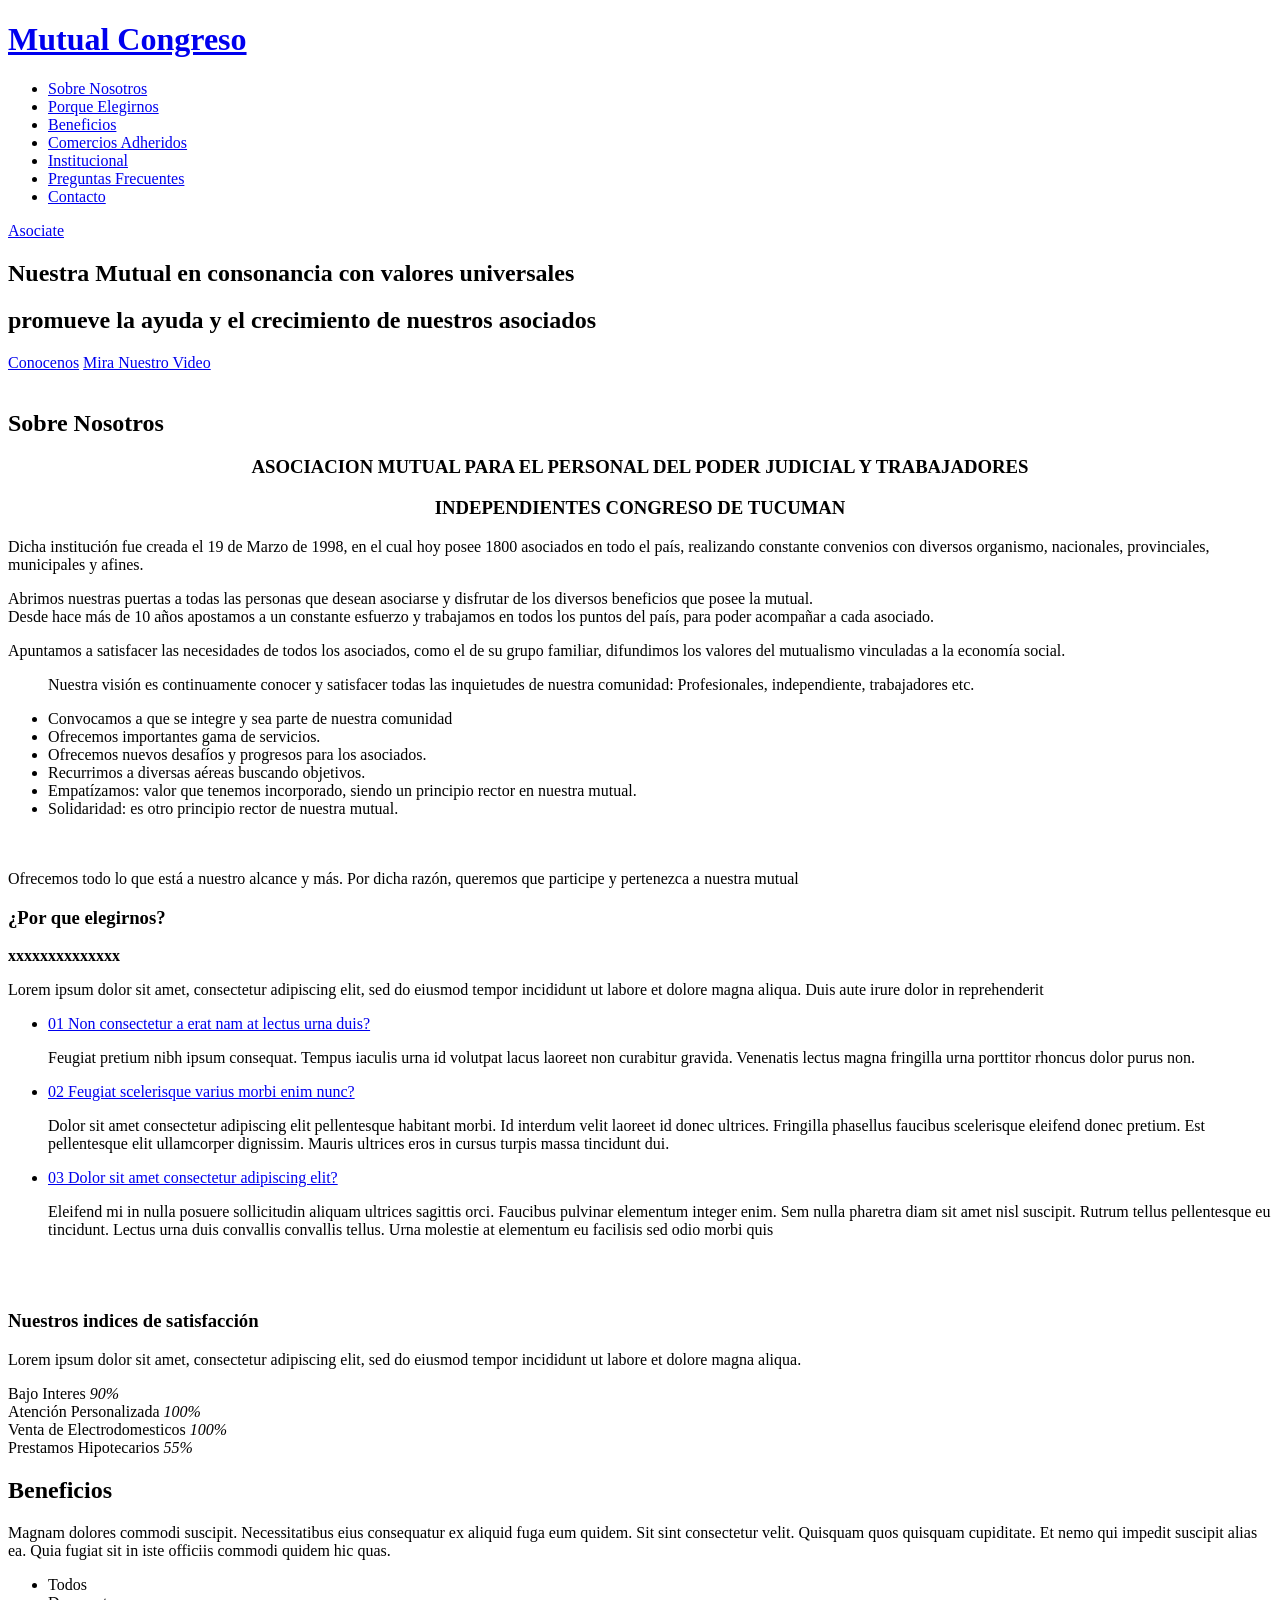
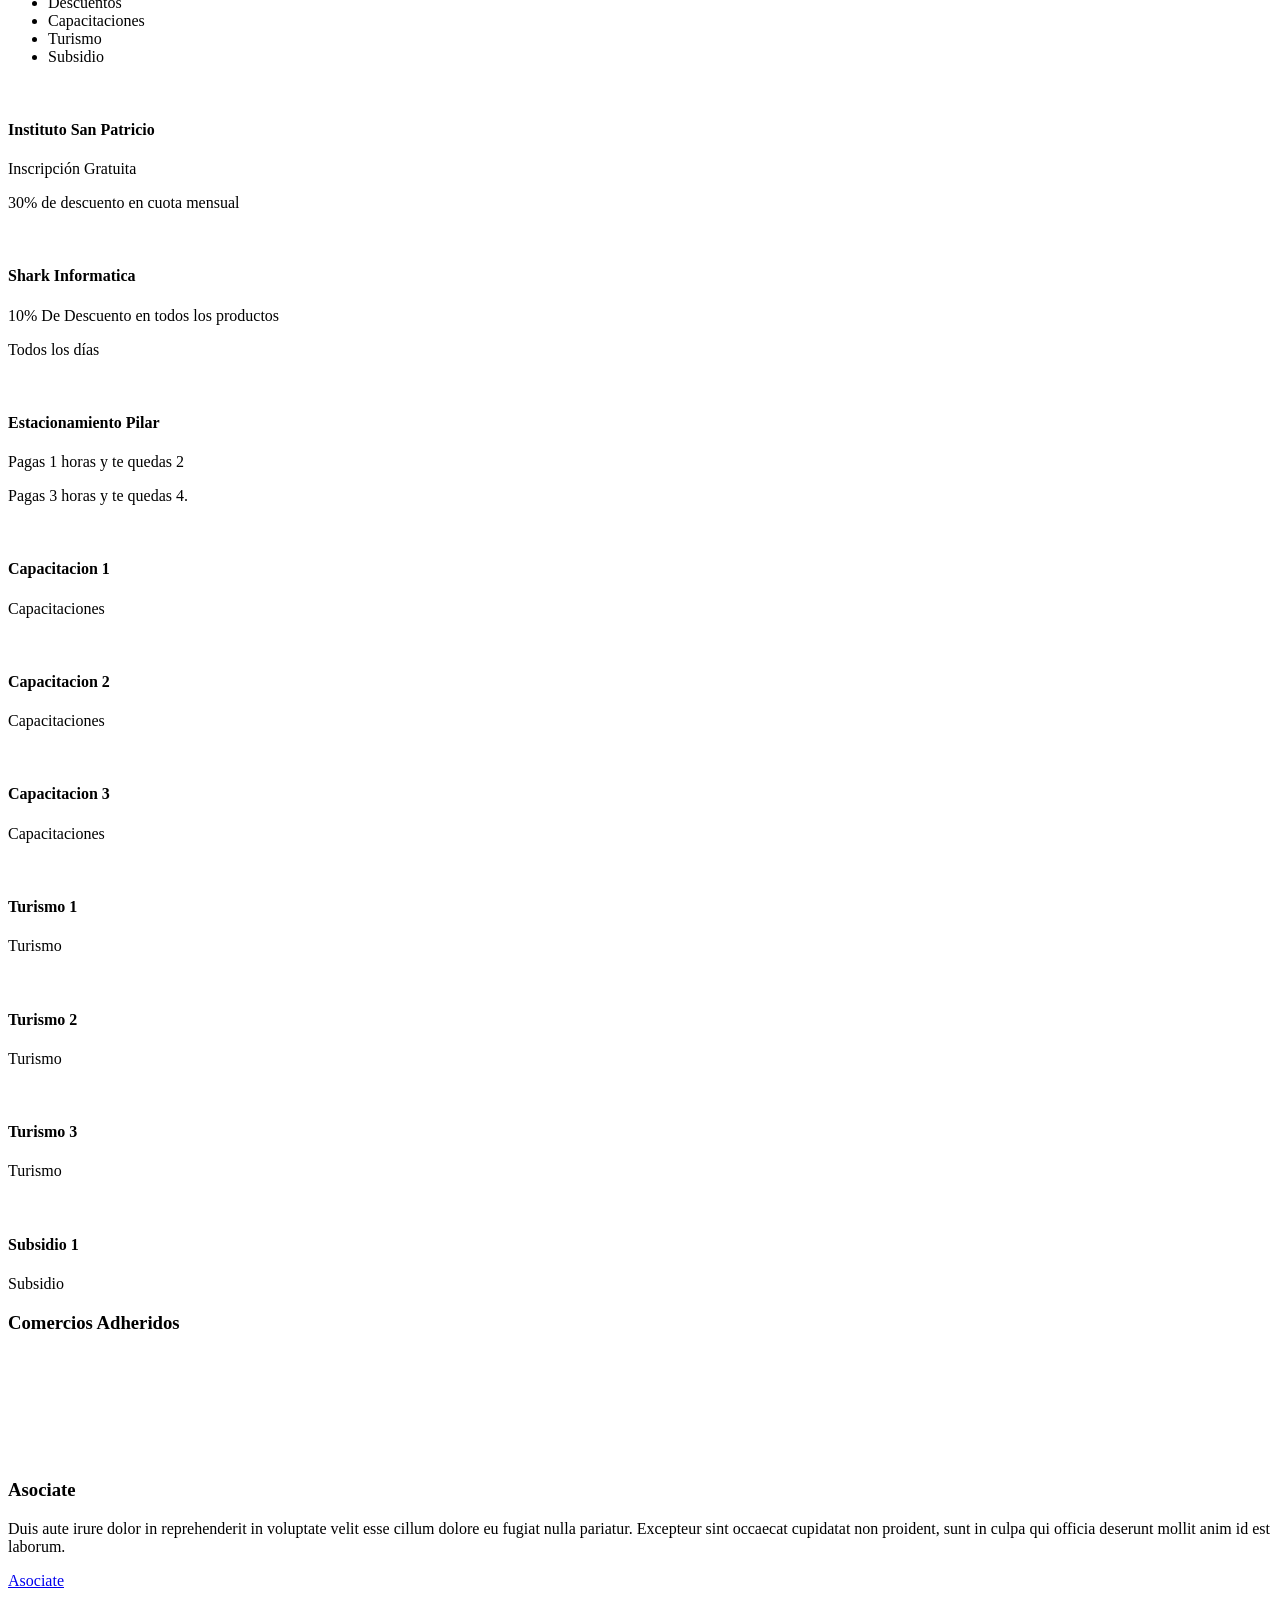
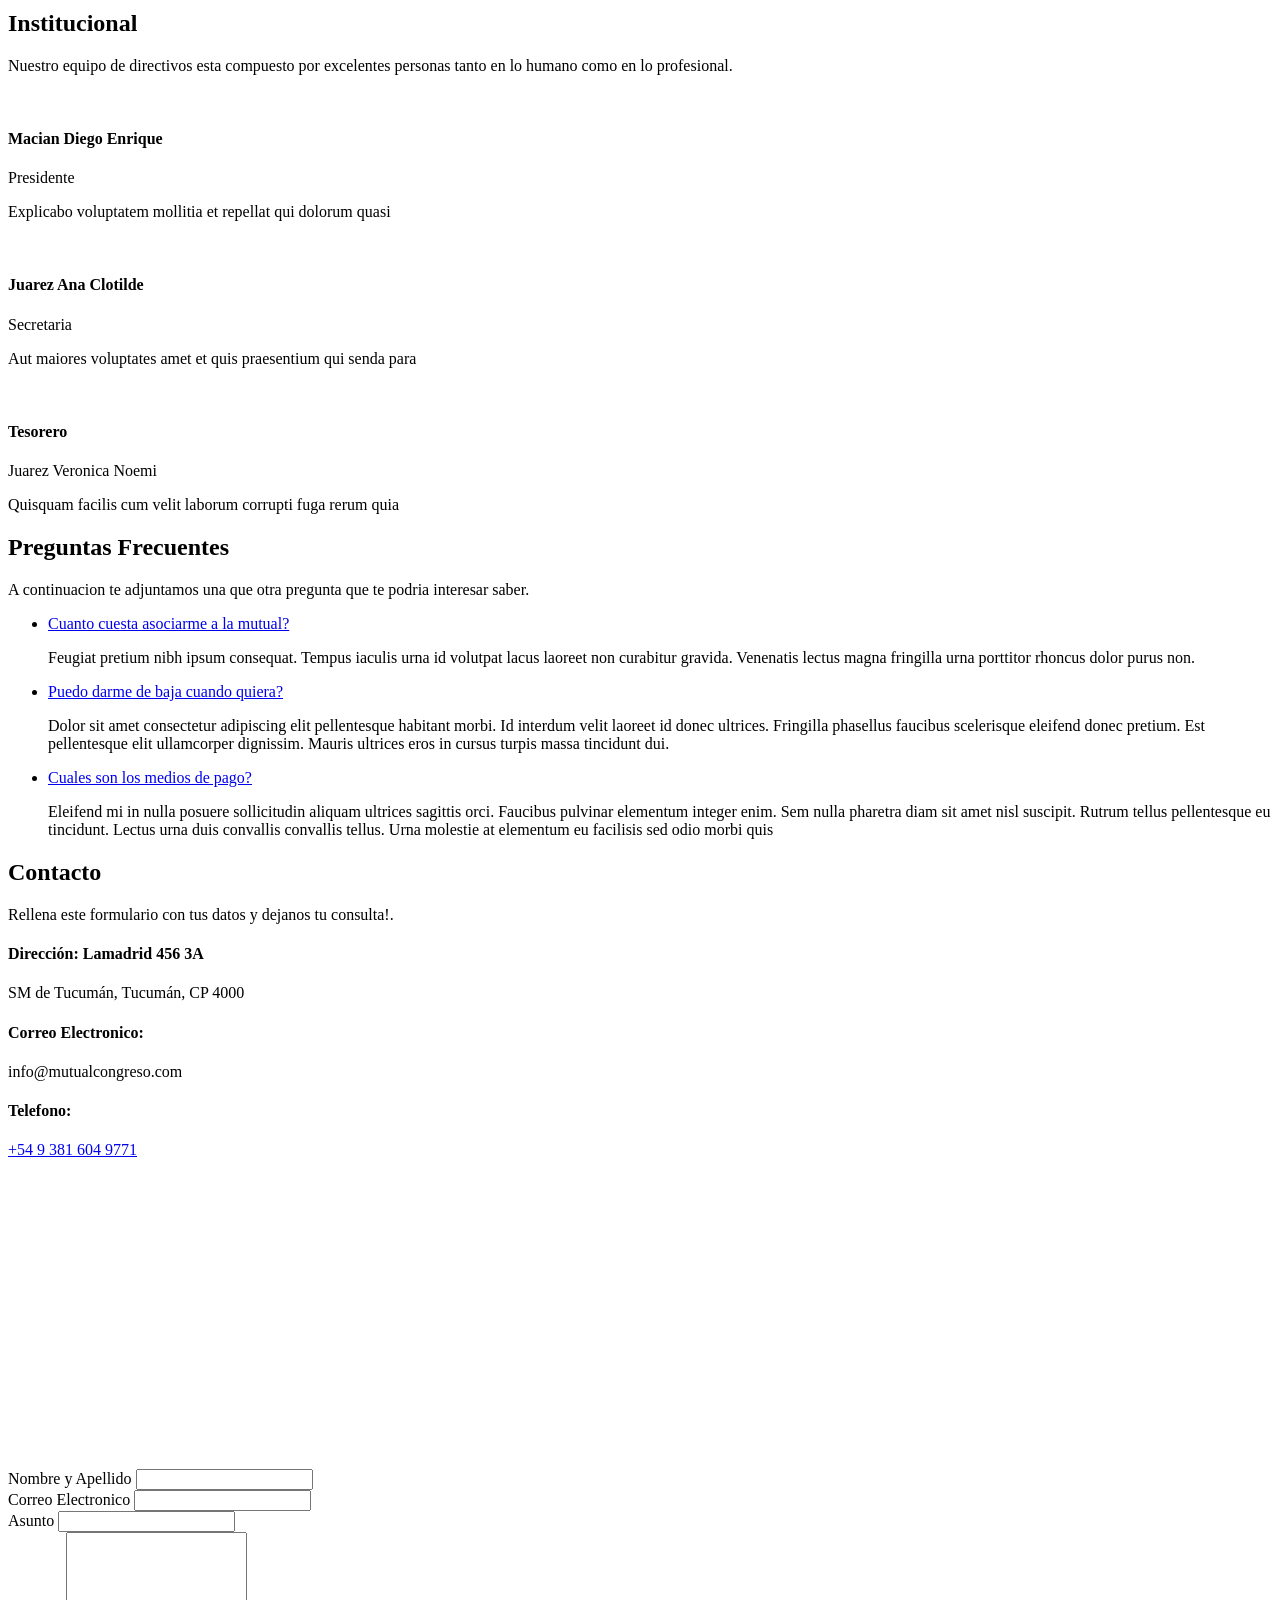
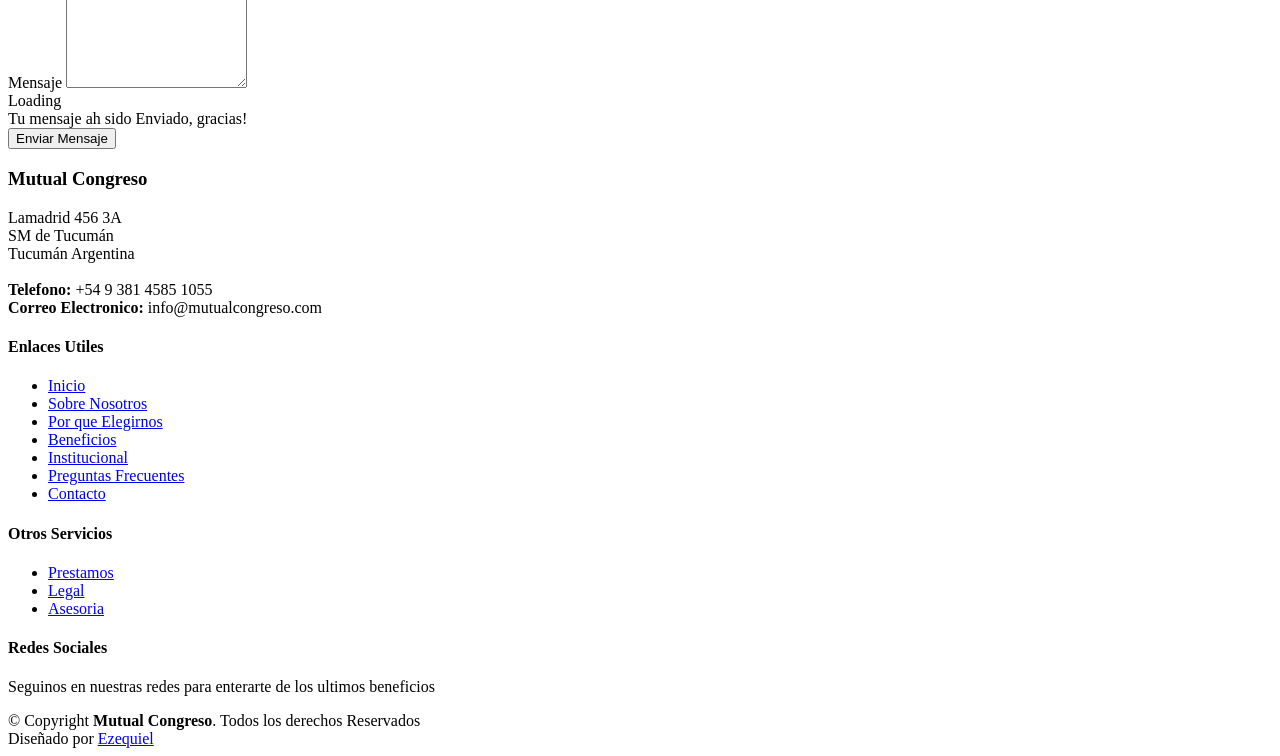
==== commit 637cf7bc: "Primera version terminada" ====
--- a/resources/views/index.html
+++ b/resources/views/index.html
@@ -47,10 +47,10 @@
                     <li><a href="#about">Sobre Nosotros</a></li>
                     <li><a href="#why-us">Porque Elegirnos</a></li>
                     <li><a href="#portfolio">Beneficios</a></li>
-                    <li><a href="#services">Comercios Adheridos
+                    <li><a href="#comerce">Comercios Adheridos
                         </a></li>
                     
-                    <li class="drop-down"><a href="">Institucional</a>
+                   <!-- <li class="drop-down"><a href="">Institucional</a>
                         <ul>
                             <li><a href="#">Drop Down 1</a></li>
                             <li class="drop-down"><a href="#">Deep Drop Down</a>
@@ -66,8 +66,10 @@
                             <li><a href="#">Drop Down 3</a></li>
                             <li><a href="#">Drop Down 4</a></li>
                         </ul>
-                    </li>
+                    </li>-->
                     <li><a href="#team">Institucional</a></li>
+                    <li><a href="#faq">Preguntas Frecuentes
+                    </a></li>
                     <li><a href="#contact">Contacto</a></li>
 
                 </ul>
@@ -102,41 +104,6 @@
     </section><!-- End Hero -->
 
     <main id="main">
-
-        <!-- ======= Cliens Section ======= -->
-        <section id="cliens" class="cliens section-bg">
-            <div class="container">
-
-                <div class="row" data-aos="zoom-in">
-
-                    <div class="col-lg-2 col-md-4 col-6 d-flex align-items-center justify-content-center">
-                        <img src="img/clients/client-1.png" class="img-fluid" alt="">
-                    </div>
-
-                    <div class="col-lg-2 col-md-4 col-6 d-flex align-items-center justify-content-center">
-                        <img src="img/clients/client-2.png" class="img-fluid" alt="">
-                    </div>
-
-                    <div class="col-lg-2 col-md-4 col-6 d-flex align-items-center justify-content-center">
-                        <img src="img/clients/client-3.png" class="img-fluid" alt="">
-                    </div>
-
-                    <div class="col-lg-2 col-md-4 col-6 d-flex align-items-center justify-content-center">
-                        <img src="img/clients/client-4.png" class="img-fluid" alt="">
-                    </div>
-
-                    <div class="col-lg-2 col-md-4 col-6 d-flex align-items-center justify-content-center">
-                        <img src="img/clients/client-5.png" class="img-fluid" alt="">
-                    </div>
-
-                    <div class="col-lg-2 col-md-4 col-6 d-flex align-items-center justify-content-center">
-                        <img src="img/clients/client-6.png" class="img-fluid" alt="">
-                    </div>
-
-                </div>
-
-            </div>
-        </section><!-- End Cliens Section -->
 
         <!-- ======= About Us Section ======= -->
         <section id="about" class="about">
@@ -330,83 +297,12 @@
             </div>
         </section><!-- End Skills Section -->
 
-        <!-- ======= Services Section ======= -->
-        <section id="services" class="services section-bg">
-            <div class="container" data-aos="fade-up">
-
-                <div class="section-title">
-                    <h2>Services</h2>
-                    <p>Magnam dolores commodi suscipit. Necessitatibus eius consequatur ex aliquid fuga eum quidem. Sit
-                        sint consectetur velit. Quisquam quos quisquam cupiditate. Et nemo qui impedit suscipit alias
-                        ea. Quia fugiat sit in iste officiis commodi quidem hic quas.</p>
-                </div>
-
-                <div class="row">
-                    <div class="col-xl-3 col-md-6 d-flex align-items-stretch" data-aos="zoom-in" data-aos-delay="100">
-                        <div class="icon-box">
-                            <div class="icon"><i class="bx bxl-dribbble"></i></div>
-                            <h4><a href="">Lorem Ipsum</a></h4>
-                            <p>Voluptatum deleniti atque corrupti quos dolores et quas molestias excepturi</p>
-                        </div>
-                    </div>
-
-                    <div class="col-xl-3 col-md-6 d-flex align-items-stretch mt-4 mt-md-0" data-aos="zoom-in"
-                        data-aos-delay="200">
-                        <div class="icon-box">
-                            <div class="icon"><i class="bx bx-file"></i></div>
-                            <h4><a href="">Sed ut perspici</a></h4>
-                            <p>Duis aute irure dolor in reprehenderit in voluptate velit esse cillum dolore</p>
-                        </div>
-                    </div>
-
-                    <div class="col-xl-3 col-md-6 d-flex align-items-stretch mt-4 mt-xl-0" data-aos="zoom-in"
-                        data-aos-delay="300">
-                        <div class="icon-box">
-                            <div class="icon"><i class="bx bx-tachometer"></i></div>
-                            <h4><a href="">Magni Dolores</a></h4>
-                            <p>Excepteur sint occaecat cupidatat non proident, sunt in culpa qui officia</p>
-                        </div>
-                    </div>
-
-                    <div class="col-xl-3 col-md-6 d-flex align-items-stretch mt-4 mt-xl-0" data-aos="zoom-in"
-                        data-aos-delay="400">
-                        <div class="icon-box">
-                            <div class="icon"><i class="bx bx-layer"></i></div>
-                            <h4><a href="">Nemo Enim</a></h4>
-                            <p>At vero eos et accusamus et iusto odio dignissimos ducimus qui blanditiis</p>
-                        </div>
-                    </div>
-
-                </div>
-
-            </div>
-        </section><!-- End Services Section -->
-
-        <!-- ======= Cta Section ======= -->
-        <section id="cta" class="cta">
-            <div class="container" data-aos="zoom-in">
-
-                <div class="row">
-                    <div class="col-lg-9 text-center text-lg-left">
-                        <h3>Call To Action</h3>
-                        <p> Duis aute irure dolor in reprehenderit in voluptate velit esse cillum dolore eu fugiat nulla
-                            pariatur. Excepteur sint occaecat cupidatat non proident, sunt in culpa qui officia deserunt
-                            mollit anim id est laborum.</p>
-                    </div>
-                    <div class="col-lg-3 cta-btn-container text-center">
-                        <a class="cta-btn align-middle" href="#">Call To Action</a>
-                    </div>
-                </div>
-
-            </div>
-        </section><!-- End Cta Section -->
-
         <!-- ======= Portfolio Section ======= -->
         <section id="portfolio" class="portfolio">
             <div class="container" data-aos="fade-up">
 
                 <div class="section-title">
-                    <h2>Portfolio</h2>
+                    <h2>Beneficios</h2>
                     <p>Magnam dolores commodi suscipit. Necessitatibus eius consequatur ex aliquid fuga eum quidem. Sit
                         sint consectetur velit. Quisquam quos quisquam cupiditate. Et nemo qui impedit suscipit alias
                         ea. Quia fugiat sit in iste officiis commodi quidem hic quas.</p>
@@ -562,6 +458,62 @@
 
             </div>
         </section><!-- End Portfolio Section -->
+
+ <!-- ======= Cliens Section ======= -->
+ <section id="comerce" class="cliens section-bg">
+    <div class="container">
+
+        <div class="row" data-aos="zoom-in">
+
+            <div class=col-lg-12 col=md-12 col-12 d-flex align-items-center justify-content-center>
+                <h3>Comercios Adheridos</h3>
+            </div>
+            <div class="col-lg-2 col-md-4 col-6 d-flex align-items-center justify-content-center">
+                <img src="img/clients/client1.jpg" class="img-fluid" alt="">
+            </div>
+
+            <div class="col-lg-2 col-md-4 col-6 d-flex align-items-center justify-content-center">
+                <img src="img/clients/client2.jpg" class="img-fluid" alt="">
+            </div>
+
+            <div class="col-lg-2 col-md-4 col-6 d-flex align-items-center justify-content-center">
+                <img src="img/clients/client3.png" class="img-fluid" alt="">
+            </div>
+
+            <div class="col-lg-2 col-md-4 col-6 d-flex align-items-center justify-content-center">
+                <img src="img/clients/client4.png" class="img-fluid" alt="">
+            </div>
+
+            <div class="col-lg-2 col-md-4 col-6 d-flex align-items-center justify-content-center">
+                <img src="img/clients/client5.jpg" class="img-fluid" alt="">
+            </div>
+
+            <div class="col-lg-2 col-md-4 col-6 d-flex align-items-center justify-content-center">
+                <img src="img/clients/client6.jpg" class="img-fluid" alt="">
+            </div>
+        </div>
+
+    </div>
+</section><!-- End Cliens Section -->
+        
+                <!-- ======= Asociate ======= -->
+                <section id="cta" class="cta">
+                    <div class="container" data-aos="zoom-in">
+        
+                        <div class="row">
+                            <div class="col-lg-9 text-center text-lg-left">
+                                <h3>Asociate</h3>
+                                <p> Duis aute irure dolor in reprehenderit in voluptate velit esse cillum dolore eu fugiat nulla
+                                    pariatur. Excepteur sint occaecat cupidatat non proident, sunt in culpa qui officia deserunt
+                                    mollit anim id est laborum.</p>
+                            </div>
+                            <div class="col-lg-3 cta-btn-container text-center">
+                                <a class="cta-btn align-middle" href="#">Asociate</a>
+                            </div>
+                        </div>
+        
+                    </div>
+                </section><!-- End Cta Section -->
 
         <!-- ======= Seccion institucional ======= -->
         <section id="team" class="team section-bg">
@@ -632,86 +584,22 @@
             </div>
         </section><!-- End Team Section -->
 
-        <!-- ======= Pricing Section ======= -->
-        <section id="pricing" class="pricing">
-            <div class="container" data-aos="fade-up">
-
-                <div class="section-title">
-                    <h2>Pricing</h2>
-                    <p>Magnam dolores commodi suscipit. Necessitatibus eius consequatur ex aliquid fuga eum quidem. Sit
-                        sint consectetur velit. Quisquam quos quisquam cupiditate. Et nemo qui impedit suscipit alias
-                        ea. Quia fugiat sit in iste officiis commodi quidem hic quas.</p>
-                </div>
-
-                <div class="row">
-
-                    <div class="col-lg-4" data-aos="fade-up" data-aos-delay="100">
-                        <div class="box">
-                            <h3>Free Plan</h3>
-                            <h4><sup>$</sup>0<span>per month</span></h4>
-                            <ul>
-                                <li><i class="bx bx-check"></i> Quam adipiscing vitae proin</li>
-                                <li><i class="bx bx-check"></i> Nec feugiat nisl pretium</li>
-                                <li><i class="bx bx-check"></i> Nulla at volutpat diam uteera</li>
-                                <li class="na"><i class="bx bx-x"></i> <span>Pharetra massa massa ultricies</span></li>
-                                <li class="na"><i class="bx bx-x"></i> <span>Massa ultricies mi quis hendrerit</span>
-                                </li>
-                            </ul>
-                            <a href="#" class="buy-btn">Get Started</a>
-                        </div>
-                    </div>
-
-                    <div class="col-lg-4 mt-4 mt-lg-0" data-aos="fade-up" data-aos-delay="200">
-                        <div class="box featured">
-                            <h3>Business Plan</h3>
-                            <h4><sup>$</sup>29<span>per month</span></h4>
-                            <ul>
-                                <li><i class="bx bx-check"></i> Quam adipiscing vitae proin</li>
-                                <li><i class="bx bx-check"></i> Nec feugiat nisl pretium</li>
-                                <li><i class="bx bx-check"></i> Nulla at volutpat diam uteera</li>
-                                <li><i class="bx bx-check"></i> Pharetra massa massa ultricies</li>
-                                <li><i class="bx bx-check"></i> Massa ultricies mi quis hendrerit</li>
-                            </ul>
-                            <a href="#" class="buy-btn">Get Started</a>
-                        </div>
-                    </div>
-
-                    <div class="col-lg-4 mt-4 mt-lg-0" data-aos="fade-up" data-aos-delay="300">
-                        <div class="box">
-                            <h3>Developer Plan</h3>
-                            <h4><sup>$</sup>49<span>per month</span></h4>
-                            <ul>
-                                <li><i class="bx bx-check"></i> Quam adipiscing vitae proin</li>
-                                <li><i class="bx bx-check"></i> Nec feugiat nisl pretium</li>
-                                <li><i class="bx bx-check"></i> Nulla at volutpat diam uteera</li>
-                                <li><i class="bx bx-check"></i> Pharetra massa massa ultricies</li>
-                                <li><i class="bx bx-check"></i> Massa ultricies mi quis hendrerit</li>
-                            </ul>
-                            <a href="#" class="buy-btn">Get Started</a>
-                        </div>
-                    </div>
-
-                </div>
-
-            </div>
-        </section><!-- End Pricing Section -->
+
 
         <!-- ======= Frequently Asked Questions Section ======= -->
         <section id="faq" class="faq section-bg">
             <div class="container" data-aos="fade-up">
 
                 <div class="section-title">
-                    <h2>Frequently Asked Questions</h2>
-                    <p>Magnam dolores commodi suscipit. Necessitatibus eius consequatur ex aliquid fuga eum quidem. Sit
-                        sint consectetur velit. Quisquam quos quisquam cupiditate. Et nemo qui impedit suscipit alias
-                        ea. Quia fugiat sit in iste officiis commodi quidem hic quas.</p>
+                    <h2>Preguntas Frecuentes</h2>
+                    <p>A continuacion te adjuntamos una que otra pregunta que te podria interesar saber.</p>
                 </div>
 
                 <div class="faq-list">
                     <ul>
                         <li data-aos="fade-up" data-aos-delay="100">
                             <i class="bx bx-help-circle icon-help"></i> <a data-toggle="collapse" class="collapse"
-                                href="#faq-list-1">Non consectetur a erat nam at lectus urna duis? <i
+                                href="#faq-list-1">Cuanto cuesta asociarme a la mutual? <i
                                     class="bx bx-chevron-down icon-show"></i><i
                                     class="bx bx-chevron-up icon-close"></i></a>
                             <div id="faq-list-1" class="collapse show" data-parent=".faq-list">
@@ -725,7 +613,7 @@
 
                         <li data-aos="fade-up" data-aos-delay="200">
                             <i class="bx bx-help-circle icon-help"></i> <a data-toggle="collapse" href="#faq-list-2"
-                                class="collapsed">Feugiat scelerisque varius morbi enim nunc? <i
+                                class="collapsed">Puedo darme de baja cuando quiera? <i
                                     class="bx bx-chevron-down icon-show"></i><i
                                     class="bx bx-chevron-up icon-close"></i></a>
                             <div id="faq-list-2" class="collapse" data-parent=".faq-list">
@@ -740,7 +628,7 @@
 
                         <li data-aos="fade-up" data-aos-delay="300">
                             <i class="bx bx-help-circle icon-help"></i> <a data-toggle="collapse" href="#faq-list-3"
-                                class="collapsed">Dolor sit amet consectetur adipiscing elit? <i
+                                class="collapsed">Cuales son los medios de pago? <i
                                     class="bx bx-chevron-down icon-show"></i><i
                                     class="bx bx-chevron-up icon-close"></i></a>
                             <div id="faq-list-3" class="collapse" data-parent=".faq-list">
@@ -749,34 +637,6 @@
                                     pulvinar elementum integer enim. Sem nulla pharetra diam sit amet nisl suscipit.
                                     Rutrum tellus pellentesque eu tincidunt. Lectus urna duis convallis convallis
                                     tellus. Urna molestie at elementum eu facilisis sed odio morbi quis
-                                </p>
-                            </div>
-                        </li>
-
-                        <li data-aos="fade-up" data-aos-delay="400">
-                            <i class="bx bx-help-circle icon-help"></i> <a data-toggle="collapse" href="#faq-list-4"
-                                class="collapsed">Tempus quam pellentesque nec nam aliquam sem et tortor consequat? <i
-                                    class="bx bx-chevron-down icon-show"></i><i
-                                    class="bx bx-chevron-up icon-close"></i></a>
-                            <div id="faq-list-4" class="collapse" data-parent=".faq-list">
-                                <p>
-                                    Molestie a iaculis at erat pellentesque adipiscing commodo. Dignissim suspendisse in
-                                    est ante in. Nunc vel risus commodo viverra maecenas accumsan. Sit amet nisl
-                                    suscipit adipiscing bibendum est. Purus gravida quis blandit turpis cursus in.
-                                </p>
-                            </div>
-                        </li>
-
-                        <li data-aos="fade-up" data-aos-delay="500">
-                            <i class="bx bx-help-circle icon-help"></i> <a data-toggle="collapse" href="#faq-list-5"
-                                class="collapsed">Tortor vitae purus faucibus ornare. Varius vel pharetra vel turpis
-                                nunc eget lorem dolor? <i class="bx bx-chevron-down icon-show"></i><i
-                                    class="bx bx-chevron-up icon-close"></i></a>
-                            <div id="faq-list-5" class="collapse" data-parent=".faq-list">
-                                <p>
-                                    Laoreet sit amet cursus sit amet dictum sit amet justo. Mauris vitae ultricies leo
-                                    integer malesuada nunc vel. Tincidunt eget nullam non nisi est sit amet. Turpis nunc
-                                    eget lorem dolor sed. Ut venenatis tellus in metus vulputate eu scelerisque.
                                 </p>
                             </div>
                         </li>
@@ -875,20 +735,6 @@
     <!-- ======= Footer ======= -->
     <footer id="footer">
 
-        <div class="footer-newsletter">
-            <div class="container">
-                <div class="row justify-content-center">
-                    <div class="col-lg-6">
-                        <h4>Unete a nuestro Newsletter</h4>
-                        <p>Tamen quem nulla quae legam multos aute sint culpa legam noster magna</p>
-                        <form action="" method="post">
-                            <input type="email" name="email"><input type="submit" value="Subscribe">
-                        </form>
-                    </div>
-                </div>
-            </div>
-        </div>
-
         <div class="footer-top">
             <div class="container">
                 <div class="row">
@@ -905,24 +751,25 @@
                     </div>
 
                     <div class="col-lg-3 col-md-6 footer-links">
-                        <h4>Paginas Utiles</h4>
+                        <h4>Enlaces Utiles</h4>
                         <ul>
                             <li><i class="bx bx-chevron-right"></i> <a href="#">Inicio</a></li>
                             <li><i class="bx bx-chevron-right"></i> <a href="#">Sobre Nosotros</a></li>
-                            <li><i class="bx bx-chevron-right"></i> <a href="#">Servicios</a></li>
-                            <li><i class="bx bx-chevron-right"></i> <a href="#">Terms of service</a></li>
-                            <li><i class="bx bx-chevron-right"></i> <a href="#">Privacy policy</a></li>
+                            <li><i class="bx bx-chevron-right"></i> <a href="#">Por que Elegirnos</a></li>
+                            <li><i class="bx bx-chevron-right"></i> <a href="#">Beneficios</a></li>
+                            <li><i class="bx bx-chevron-right"></i> <a href="#">Institucional</a></li>
+                            <li><i class="bx bx-chevron-right"></i> <a href="#">Preguntas Frecuentes</a></li>
+                            <li><i class="bx bx-chevron-right"></i> <a href="#">Contacto</a></li>
+
                         </ul>
                     </div>
 
                     <div class="col-lg-3 col-md-6 footer-links">
-                        <h4>Our Services</h4>
+                        <h4>Otros Servicios</h4>
                         <ul>
-                            <li><i class="bx bx-chevron-right"></i> <a href="#">Web Design</a></li>
-                            <li><i class="bx bx-chevron-right"></i> <a href="#">Web Development</a></li>
-                            <li><i class="bx bx-chevron-right"></i> <a href="#">Product Management</a></li>
-                            <li><i class="bx bx-chevron-right"></i> <a href="#">Marketing</a></li>
-                            <li><i class="bx bx-chevron-right"></i> <a href="#">Graphic Design</a></li>
+                            <li><i class="bx bx-chevron-right"></i> <a href="#">Prestamos</a></li>
+                            <li><i class="bx bx-chevron-right"></i> <a href="#">Legal</a></li>
+                            <li><i class="bx bx-chevron-right"></i> <a href="#">Asesoria</a></li>
                         </ul>
                     </div>
 
@@ -946,14 +793,10 @@
 
         <div class="container footer-bottom clearfix">
             <div class="copyright">
-                &copy; Copyright <strong><span>Arsha</span></strong>. All Rights Reserved
+                &copy; Copyright <strong><span>Mutual Congreso</span></strong>. Todos los derechos Reservados
             </div>
             <div class="credits">
-                <!-- All the links in the footer should remain intact. -->
-                <!-- You can delete the links only if you purchased the pro version. -->
-                <!-- Licensing information: https://bootstrapmade.com/license/ -->
-                <!-- Purchase the pro version with working PHP/AJAX contact form: https://bootstrapmade.com/arsha-free-bootstrap-html-template-corporate/ -->
-                Designed by <a href="https://bootstrapmade.com/">BootstrapMade</a>
+                Diseñado por <a href="https://bootstrapmade.com/">Ezequiel</a>
             </div>
         </div>
     </footer><!-- End Footer -->
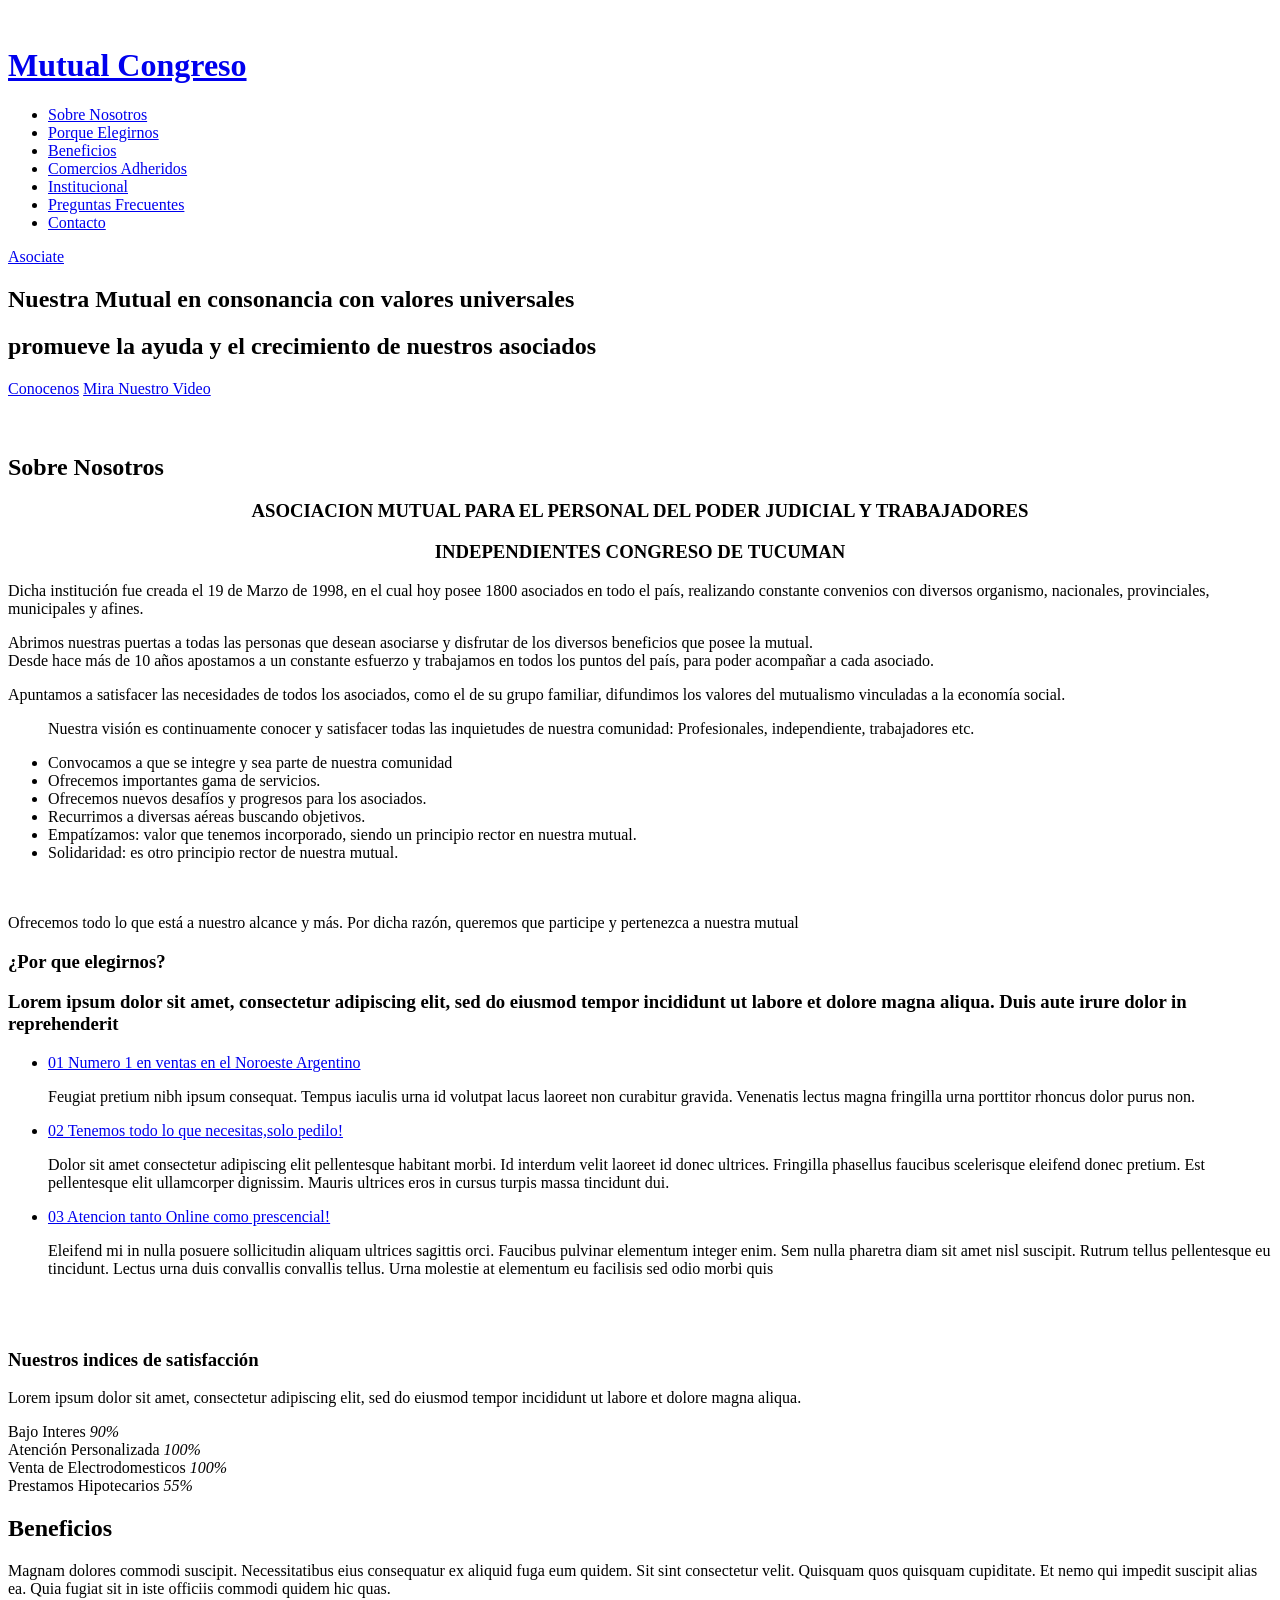
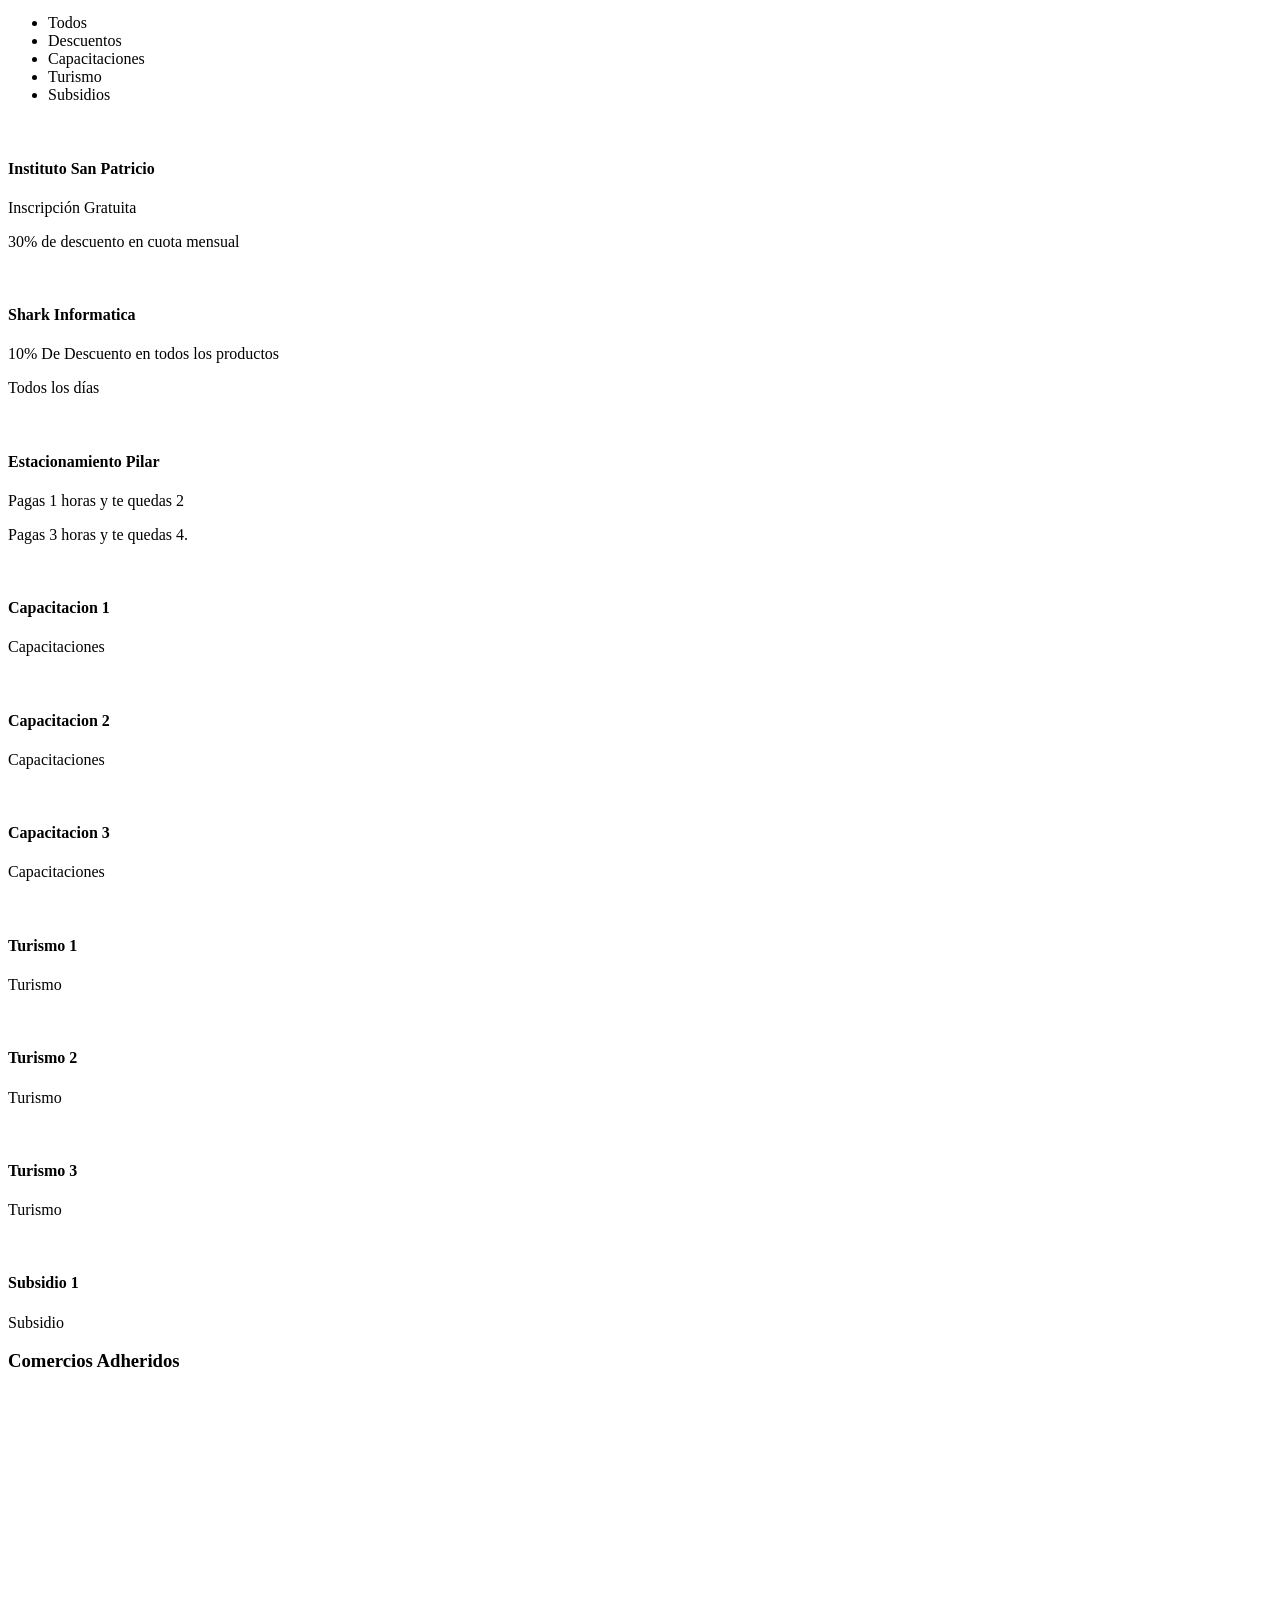
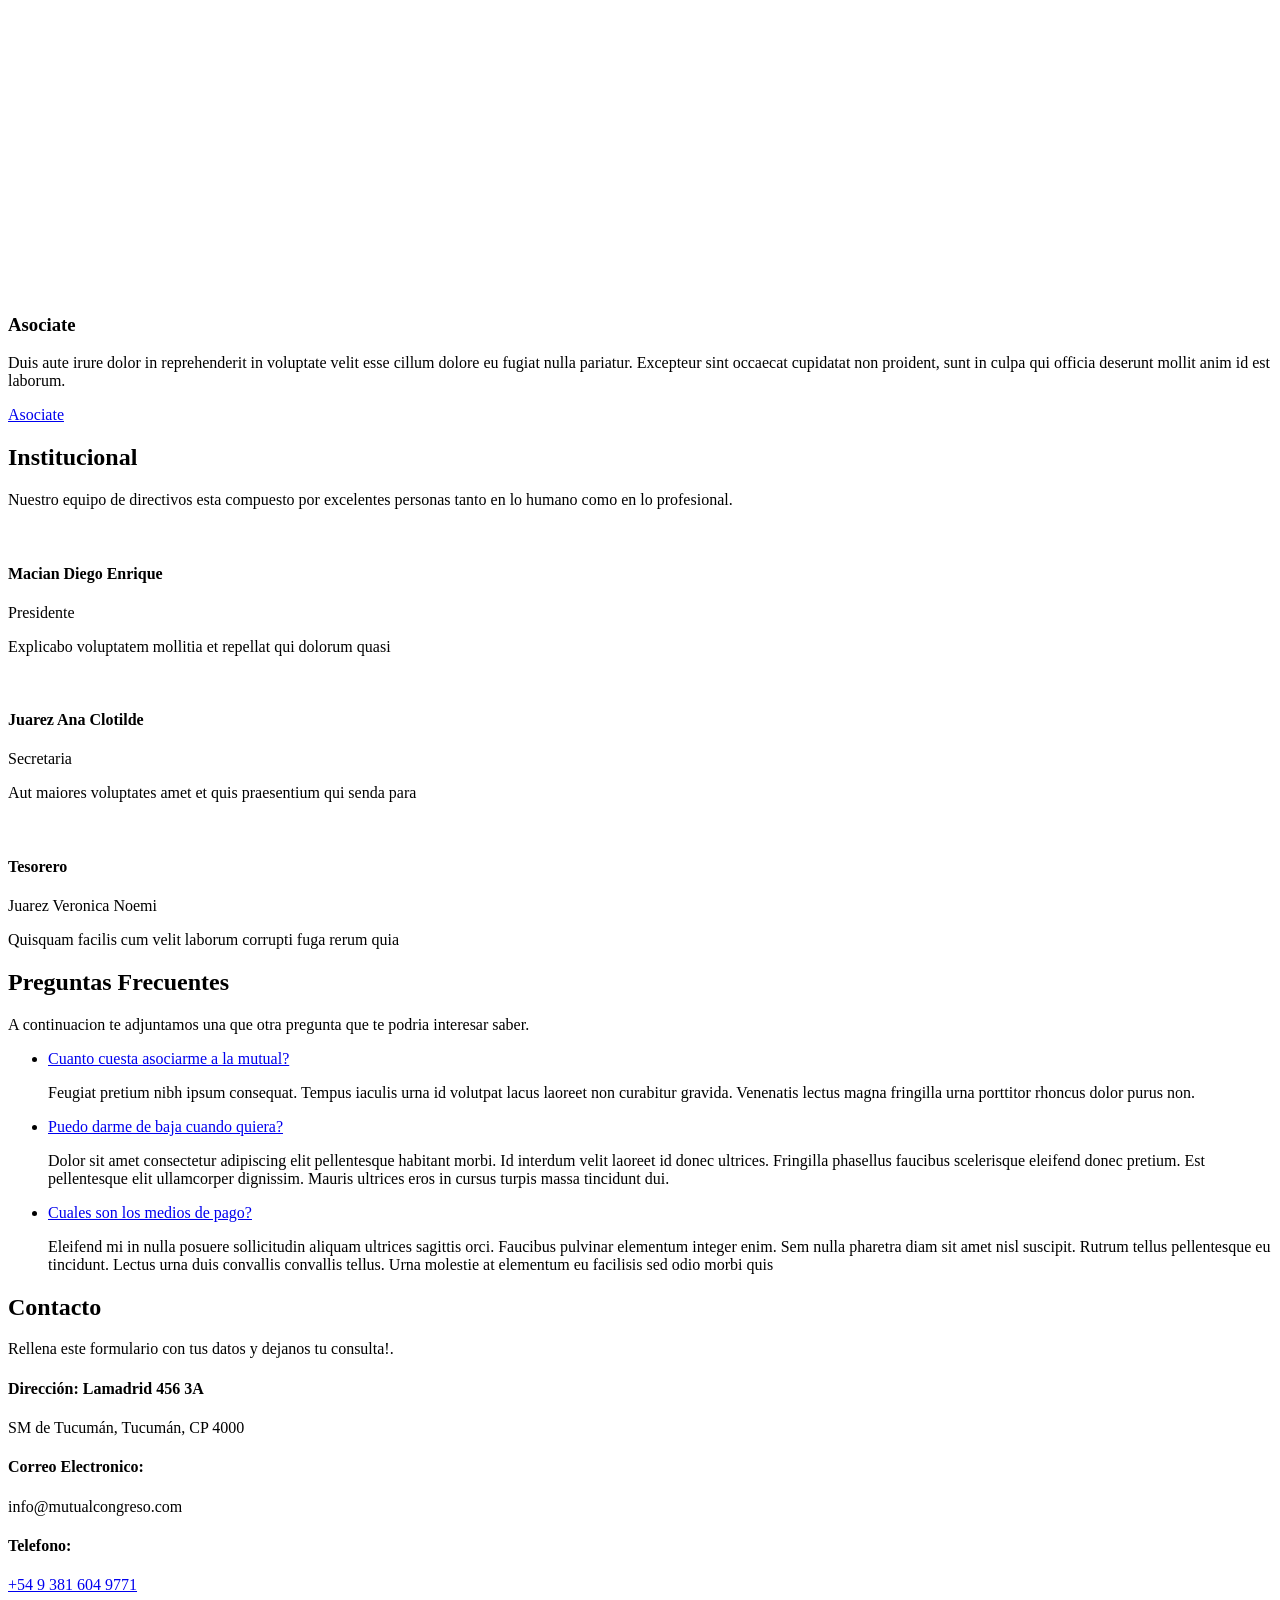
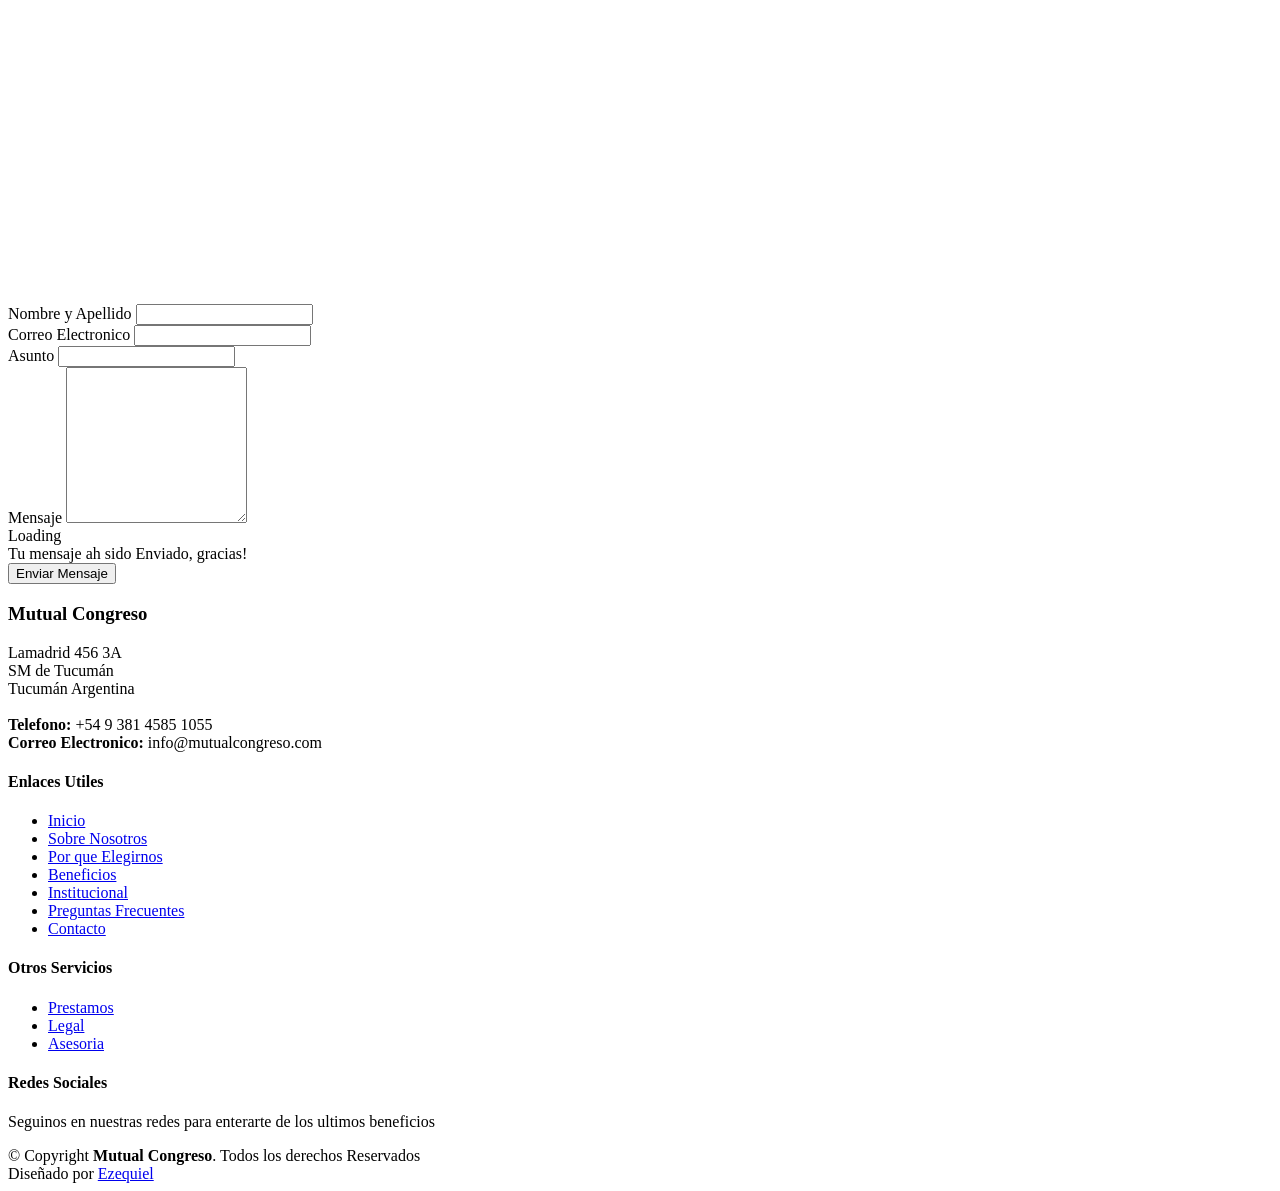
==== commit 8aa2e3e5: "Cambios visuales,falta filtrar bien" ====
--- a/resources/views/index.html
+++ b/resources/views/index.html
@@ -38,19 +38,19 @@
     <header id="header" class="fixed-top ">
         <div class="container d-flex align-items-center">
 
-            <h1 class="logo mr-auto"><a href="index.html">Mutual Congreso</a></h1>
-            <!-- Uncomment below if you prefer to use an image logo -->
-            <!-- <a href="index.html" class="logo mr-auto"><img src="img/logo.png" alt="" class="img-fluid"></a>-->
+            <a href="#hero" class="logo mr-auto"><img src="img/logo.png" alt="" class="img-fluid"></a>
+            <h1 class="logo mr-auto"><a href="#hero">Mutual Congreso</a></h1>
 
             <nav class="nav-menu d-none d-lg-block">
                 <ul>
                     <li><a href="#about">Sobre Nosotros</a></li>
                     <li><a href="#why-us">Porque Elegirnos</a></li>
-                    <li><a href="#portfolio">Beneficios</a></li>
-                    <li><a href="#comerce">Comercios Adheridos
-                        </a></li>
-                    
-                   <!-- <li class="drop-down"><a href="">Institucional</a>
+                    <li><a href="#benefits">Beneficios</a></li>
+                    <li><a href="#adheredbusinesses">Comercios Adheridos</a></li>
+                    <li><a href="#team">Institucional</a></li>
+                    <li><a href="#faq">Preguntas Frecuentes</a></li>
+                    <li><a href="#contact">Contacto</a></li>
+                    <!-- <li class="drop-down"><a href="">Institucional</a>
                         <ul>
                             <li><a href="#">Drop Down 1</a></li>
                             <li class="drop-down"><a href="#">Deep Drop Down</a>
@@ -67,20 +67,17 @@
                             <li><a href="#">Drop Down 4</a></li>
                         </ul>
                     </li>-->
-                    <li><a href="#team">Institucional</a></li>
-                    <li><a href="#faq">Preguntas Frecuentes
-                    </a></li>
-                    <li><a href="#contact">Contacto</a></li>
 
                 </ul>
             </nav><!-- .nav-menu -->
 
-            <a href="#about" class="get-started-btn scrollto">Asociate</a>
+            <a href="https://mutualcongreso.com.ar/" target="_blank"" class=" get-started-btn scrollto">Asociate</a>
 
         </div>
     </header><!-- End Header -->
 
-    <!-- ======= Hero Section ======= -->
+    <!-- ======= Preview ======= -->
+
     <section id="hero" class="d-flex align-items-center">
 
         <div class="container">
@@ -91,9 +88,8 @@
                     <h2> promueve la ayuda y el crecimiento de nuestros asociados</h2>
                     <div class="d-lg-flex">
                         <a href="#about" class="btn-get-started scrollto">Conocenos</a>
-                        <a href="https://www.youtube.com/watch?v=jDDaplaOz7Q" class="venobox btn-watch-video"
-                            data-vbtype="video" data-autoplay="true"> Mira Nuestro Video <i
-                                class="icofont-play-alt-2"></i></a>
+                        <a href="https://youtu.be/PxsoUDiKeEY" class="venobox btn-watch-video" data-vbtype="video"
+                            data-autoplay="true"> Mira Nuestro Video <i class="icofont-play-alt-2"></i></a>
                     </div>
                 </div>
                 <div class="col-lg-6 order-1 order-lg-2 hero-img" data-aos="zoom-in" data-aos-delay="200">
@@ -101,17 +97,26 @@
                 </div>
             </div>
         </div>
-    </section><!-- End Hero -->
+    </section><!-- End Preview -->
+
+    <div class="btn-whatsapp">
+        <a href="https://wa.me/543816049771" target="_blank">
+            <img src="img/btn_whatsapp.png" alt="">
+        </a>
+    </div>
 
     <main id="main">
 
-        <!-- ======= About Us Section ======= -->
+        <!-- ======= About Us  ======= -->
+
         <section id="about" class="about">
             <div class="container" data-aos="fade-up">
 
                 <div class="section-title">
                     <h2>Sobre Nosotros</h2>
                 </div>
+
+
 
                 <div class="row content">
                     <div class="col-lg-12">
@@ -172,18 +177,19 @@
                         class="col-lg-7 d-flex flex-column justify-content-center align-items-stretch  order-2 order-lg-1">
 
                         <div class="content">
-                            <h3>¿Por que elegirnos?</h3><strong>xxxxxxxxxxxxxx</strong></h3>
-                            <p>
-                                Lorem ipsum dolor sit amet, consectetur adipiscing elit, sed do eiusmod tempor
-                                incididunt ut labore et dolore magna aliqua. Duis aute irure dolor in reprehenderit
-                            </p>
+                            <h3>¿Por que elegirnos?<br>
+                                <p><strong>
+                                        Lorem ipsum dolor sit amet, consectetur adipiscing elit, sed do eiusmod tempor
+                                        incididunt ut labore et dolore magna aliqua. Duis aute irure dolor in
+                                        reprehenderit
+                                </p></strong>
                         </div>
 
                         <div class="accordion-list">
                             <ul>
                                 <li>
                                     <a data-toggle="collapse" class="collapse" href="#accordion-list-1"><span>01</span>
-                                        Non consectetur a erat nam at lectus urna duis? <i
+                                        Numero 1 en ventas en el Noroeste Argentino <i
                                             class="bx bx-chevron-down icon-show"></i><i
                                             class="bx bx-chevron-up icon-close"></i></a>
                                     <div id="accordion-list-1" class="collapse show" data-parent=".accordion-list">
@@ -197,7 +203,7 @@
 
                                 <li>
                                     <a data-toggle="collapse" href="#accordion-list-2" class="collapsed"><span>02</span>
-                                        Feugiat scelerisque varius morbi enim nunc? <i
+                                        Tenemos todo lo que necesitas,solo pedilo! <i
                                             class="bx bx-chevron-down icon-show"></i><i
                                             class="bx bx-chevron-up icon-close"></i></a>
                                     <div id="accordion-list-2" class="collapse" data-parent=".accordion-list">
@@ -212,7 +218,7 @@
 
                                 <li>
                                     <a data-toggle="collapse" href="#accordion-list-3" class="collapsed"><span>03</span>
-                                        Dolor sit amet consectetur adipiscing elit? <i
+                                        Atencion tanto Online como prescencial! <i
                                             class="bx bx-chevron-down icon-show"></i><i
                                             class="bx bx-chevron-up icon-close"></i></a>
                                     <div id="accordion-list-3" class="collapse" data-parent=".accordion-list">
@@ -297,8 +303,8 @@
             </div>
         </section><!-- End Skills Section -->
 
-        <!-- ======= Portfolio Section ======= -->
-        <section id="portfolio" class="portfolio">
+        <!-- ======= Benefits Section ======= -->
+        <section id="benefits" class="portfolio">
             <div class="container" data-aos="fade-up">
 
                 <div class="section-title">
@@ -308,16 +314,17 @@
                         ea. Quia fugiat sit in iste officiis commodi quidem hic quas.</p>
                 </div>
 
-                <ul id="portfolio-flters" class="d-flex justify-content-center" data-aos="fade-up" data-aos-delay="100">
+                
+                <ul id="portfolio-flters" class="d-flex justify-content-center" data-aos="flip-up" data-aos-delay="100">
                     <li data-filter="*" class="filter-active">Todos</li>
                     <li data-filter=".filter-app">Descuentos</li>
                     <li data-filter=".filter-card">Capacitaciones</li>
                     <li data-filter=".filter-turismo">Turismo</li>
-                    <li data-filter=".filter-subsidio">Subsidio</li>
+                    <li data-filter=".filter-subsidio">Subsidios    </li>
                 </ul>
-                
-
-                <div class="row portfolio-container" data-aos="fade-up" data-aos-delay="200">
+ 
+
+                <div class="row portfolio-container" data-aos="flip-up" data-aos-delay="200">
 
                     <div class="col-lg-4 col-md-6 portfolio-item filter-app">
                         <div class="portfolio-img"><img src="img/portfolio/descuento1.png" class="img-fluid" alt="">
@@ -333,7 +340,7 @@
                         </div>
                     </div>
 
-                    
+
                     <div class="col-lg-4 col-md-6 portfolio-item filter-app">
                         <div class="portfolio-img"><img src="img/portfolio/descuento2.png" class="img-fluid" alt="">
                         </div>
@@ -362,7 +369,7 @@
                         </div>
                     </div>
 
-                    
+
                     <div class="col-lg-4 col-md-6 portfolio-item filter-card">
                         <div class="portfolio-img"><img src="img/portfolio/capacitacion1.PNG" class="img-fluid" alt="">
                         </div>
@@ -408,8 +415,8 @@
                         <div class="portfolio-info">
                             <h4>Turismo 1</h4>
                             <p>Turismo</p>
-                            <a href="" data-gall="portfolioGallery"
-                                class="venobox preview-link" title="Web 3"><i class="bx bx-plus"></i></a>
+                            <a href="" data-gall="portfolioGallery" class="venobox preview-link" title="Web 3"><i
+                                    class="bx bx-plus"></i></a>
                             <a href="portfolio-details.html" class="details-link" title="More Details"><i
                                     class="bx bx-link"></i></a>
                         </div>
@@ -442,12 +449,12 @@
                     </div>
 
                     <div class="col-lg-4 col-md-6 portfolio-item filter-subsidio">
-                        <div class="portfolio-img"><img src="img/portfolio/portfolio-1.jpg" class="img-fluid" alt="">
+                        <div class="portfolio-img"><img src="img/portfolio/subsidio1.PNG" class=" img-fluid" alt="">
                         </div>
                         <div class="portfolio-info">
                             <h4>Subsidio 1</h4>
                             <p>Subsidio</p>
-                            <a href="img/portfolio/portfolio-1.jpg" data-gall="portfolioGallery"
+                            <a href="img/portfolio/subsidio1.PNG" data-gall="portfolioGallery"
                                 class="venobox preview-link" title="App 1"><i class="bx bx-plus"></i></a>
                             <a href="portfolio-details.html" class="details-link" title="More Details"><i
                                     class="bx bx-link"></i></a>
@@ -457,63 +464,132 @@
                 </div>
 
             </div>
-        </section><!-- End Portfolio Section -->
-
- <!-- ======= Cliens Section ======= -->
- <section id="comerce" class="cliens section-bg">
-    <div class="container">
-
-        <div class="row" data-aos="zoom-in">
-
-            <div class=col-lg-12 col=md-12 col-12 d-flex align-items-center justify-content-center>
-                <h3>Comercios Adheridos</h3>
-            </div>
-            <div class="col-lg-2 col-md-4 col-6 d-flex align-items-center justify-content-center">
-                <img src="img/clients/client1.jpg" class="img-fluid" alt="">
-            </div>
-
-            <div class="col-lg-2 col-md-4 col-6 d-flex align-items-center justify-content-center">
-                <img src="img/clients/client2.jpg" class="img-fluid" alt="">
-            </div>
-
-            <div class="col-lg-2 col-md-4 col-6 d-flex align-items-center justify-content-center">
-                <img src="img/clients/client3.png" class="img-fluid" alt="">
-            </div>
-
-            <div class="col-lg-2 col-md-4 col-6 d-flex align-items-center justify-content-center">
-                <img src="img/clients/client4.png" class="img-fluid" alt="">
-            </div>
-
-            <div class="col-lg-2 col-md-4 col-6 d-flex align-items-center justify-content-center">
-                <img src="img/clients/client5.jpg" class="img-fluid" alt="">
-            </div>
-
-            <div class="col-lg-2 col-md-4 col-6 d-flex align-items-center justify-content-center">
-                <img src="img/clients/client6.jpg" class="img-fluid" alt="">
-            </div>
-        </div>
-
-    </div>
-</section><!-- End Cliens Section -->
-        
-                <!-- ======= Asociate ======= -->
-                <section id="cta" class="cta">
-                    <div class="container" data-aos="zoom-in">
-        
-                        <div class="row">
-                            <div class="col-lg-9 text-center text-lg-left">
-                                <h3>Asociate</h3>
-                                <p> Duis aute irure dolor in reprehenderit in voluptate velit esse cillum dolore eu fugiat nulla
-                                    pariatur. Excepteur sint occaecat cupidatat non proident, sunt in culpa qui officia deserunt
-                                    mollit anim id est laborum.</p>
-                            </div>
-                            <div class="col-lg-3 cta-btn-container text-center">
-                                <a class="cta-btn align-middle" href="#">Asociate</a>
-                            </div>
-                        </div>
-        
-                    </div>
-                </section><!-- End Cta Section -->
+        </section><!-- End Benefits Section -->
+
+        <!-- ======= adhered businesses ======= -->
+        <section id="adheredbusinesses" class="cliens section-bg">
+            <div class="container">
+
+                <div class="row" data-aos="zoom-in">
+
+                    <div class=col-lg-12 col=md-12 col-12 d-flex align-items-center justify-content-center>
+                        <h3>Comercios Adheridos</h3>
+                    </div>
+                    <div class="col-lg-2 col-md-4 col-6 d-flex align-items-center justify-content-center">
+                        <img src="img/clients/client1.jpg" class="img-fluid" alt="">
+                    </div>
+
+                    <div class="col-lg-2 col-md-4 col-6 d-flex align-items-center justify-content-center">
+                        <img src="img/clients/client2.jpg" class="img-fluid" alt="">
+                    </div>
+
+                    <div class="col-lg-2 col-md-4 col-6 d-flex align-items-center justify-content-center">
+                        <img src="img/clients/client3.png" class="img-fluid" alt="">
+                    </div>
+
+                    <div class="col-lg-2 col-md-4 col-6 d-flex align-items-center justify-content-center">
+                        <img src="img/clients/client4.png" class="img-fluid" alt="">
+                    </div>
+
+                    <div class="col-lg-2 col-md-4 col-6 d-flex align-items-center justify-content-center">
+                        <img src="img/clients/client5.jpg" class="img-fluid" alt="">
+                    </div>
+
+                    <div class="col-lg-2 col-md-4 col-6 d-flex align-items-center justify-content-center">
+                        <img src="img/clients/client6.jpg" class="img-fluid" alt="">
+                    </div>
+
+                    <div class="col-lg-2 col-md-4 col-6 d-flex align-items-center justify-content-center">
+                        <img src="img/clients/client7.jpg" class="img-fluid" alt="">
+                    </div>
+
+                    <div class="col-lg-2 col-md-4 col-6 d-flex align-items-center justify-content-center">
+                        <img src="img/clients/client8.png" class="img-fluid" alt="">
+                    </div>
+
+                    <div class="col-lg-2 col-md-4 col-6 d-flex align-items-center justify-content-center">
+                        <img src="img/clients/client9.png" class="img-fluid" alt=""> </div>
+
+                    <div class="col-lg-2 col-md-4 col-6 d-flex align-items-center justify-content-center">
+                        <img src="img/clients/client10.png" class="img-fluid" alt="">
+                    </div>
+
+                    <div class="col-lg-2 col-md-4 col-6 d-flex align-items-center justify-content-center">
+                        <img src="img/clients/client11.jpg" class="img-fluid" alt="">
+                    </div>
+                    <div class="col-lg-2 col-md-4 col-6 d-flex align-items-center justify-content-center">
+                        <img src="img/clients/client12.jpg" class="img-fluid" alt="">
+                    </div>
+                    <div class="col-lg-2 col-md-4 col-6 d-flex align-items-center justify-content-center">
+                        <img src="img/clients/client13.jpg" class="img-fluid" alt="">
+                    </div>
+                    <div class="col-lg-2 col-md-4 col-6 d-flex align-items-center justify-content-center">
+                        <img src="img/clients/client14.png" class="img-fluid" alt="">
+                    </div>
+                    <div class="col-lg-2 col-md-4 col-6 d-flex align-items-center justify-content-center">
+                        <img src="img/clients/client15.jpg" class="img-fluid" alt="">
+                    </div>
+                    <div class="col-lg-2 col-md-4 col-6 d-flex align-items-center justify-content-center">
+                        <img src="img/clients/client16.png" class="img-fluid" alt="">
+                    </div>
+                    <div class="col-lg-2 col-md-4 col-6 d-flex align-items-center justify-content-center">
+                        <img src="img/clients/client17.jpg" class="img-fluid" alt="">
+                    </div>
+                    <div class="col-lg-2 col-md-4 col-6 d-flex align-items-center justify-content-center">
+                        <img src="img/clients/client18.jpg" class="img-fluid" alt="">
+                    </div>
+                    <div class="col-lg-2 col-md-4 col-6 d-flex align-items-center justify-content-center">
+                        <img src="img/clients/client19.png" class="img-fluid" alt="">
+                    </div>
+                    <div class="col-lg-2 col-md-4 col-6 d-flex align-items-center justify-content-center">
+                        <img src="img/clients/client20.png" class="img-fluid" alt="">
+                    </div>
+                    <div class="col-lg-2 col-md-4 col-6 d-flex align-items-center justify-content-center">
+                        <img src="img/clients/client21.png" class="img-fluid" alt="">
+                    </div>
+                    <div class="col-lg-2 col-md-4 col-6 d-flex align-items-center justify-content-center">
+                        <img src="img/clients/client22.png" class="img-fluid" alt="">
+                    </div>
+                    <div class="col-lg-2 col-md-4 col-6 d-flex align-items-center justify-content-center">
+                        <img src="img/clients/client23.png" class="img-fluid" alt="">
+                    </div>
+                    <div class="col-lg-2 col-md-4 col-6 d-flex align-items-center justify-content-center">
+                        <img src="img/clients/client24.jpg" class="img-fluid" alt="">
+                    </div>
+                    <div class="col-lg-2 col-md-4 col-6 d-flex align-items-center justify-content-center">
+                        <img src="img/clients/client25.jpg" class="img-fluid" alt="">
+                    </div>
+                    <div class="col-lg-2 col-md-4 col-6 d-flex align-items-center justify-content-center">
+                        <img src="img/clients/client26.jpg" class="img-fluid" alt="">
+                    </div>
+                    <div class="col-lg-2 col-md-4 col-6 d-flex align-items-center justify-content-center">
+                        <img src="img/clients/client27.png" class="img-fluid" alt="">
+                    </div>
+                    <div class="col-lg-2 col-md-4 col-6 d-flex align-items-center justify-content-center">
+                        <img src="img/clients/client28.jpeg" class="img-fluid" alt="">
+                    </div>
+                </div>
+        </section><!-- End Cliens adheredbusinesses -->
+
+        <!-- ======= Asociate ======= -->
+        <section id="" class="cta">
+            <div class="container" data-aos="zoom-in">
+
+                <div class="row">
+                    <div class="col-lg-9 text-center text-lg-left">
+                        <h3>Asociate</h3>
+                        <p> Duis aute irure dolor in reprehenderit in voluptate velit esse cillum dolore eu fugiat nulla
+                            pariatur. Excepteur sint occaecat cupidatat non proident, sunt in culpa qui officia deserunt
+                            mollit anim id est laborum.</p>
+                    </div>
+                    <div class="col-lg-3 cta-btn-container text-center">
+                        <a class="cta-btn align-middle" href="https://mutualcongreso.com.ar/"
+                            target="_blank class=">Asociate</a>
+                    </div>
+                </div>
+
+            </div>
+        </section><!-- End Asociate -->
 
         <!-- ======= Seccion institucional ======= -->
         <section id="team" class="team section-bg">
@@ -735,7 +811,7 @@
     <!-- ======= Footer ======= -->
     <footer id="footer">
 
-        <div class="footer-top">
+        <div class="footer-bottom clearfix">
             <div class="container">
                 <div class="row">
 
@@ -791,7 +867,7 @@
             </div>
         </div>
 
-        <div class="container footer-bottom clearfix">
+        <div class="container">
             <div class="copyright">
                 &copy; Copyright <strong><span>Mutual Congreso</span></strong>. Todos los derechos Reservados
             </div>
@@ -802,6 +878,7 @@
     </footer><!-- End Footer -->
 
     <a href="#" class="back-to-top"><i class="ri-arrow-up-line"></i></a>
+
     <div id="preloader"></div>
 
     <!-- Vendor JS Files -->
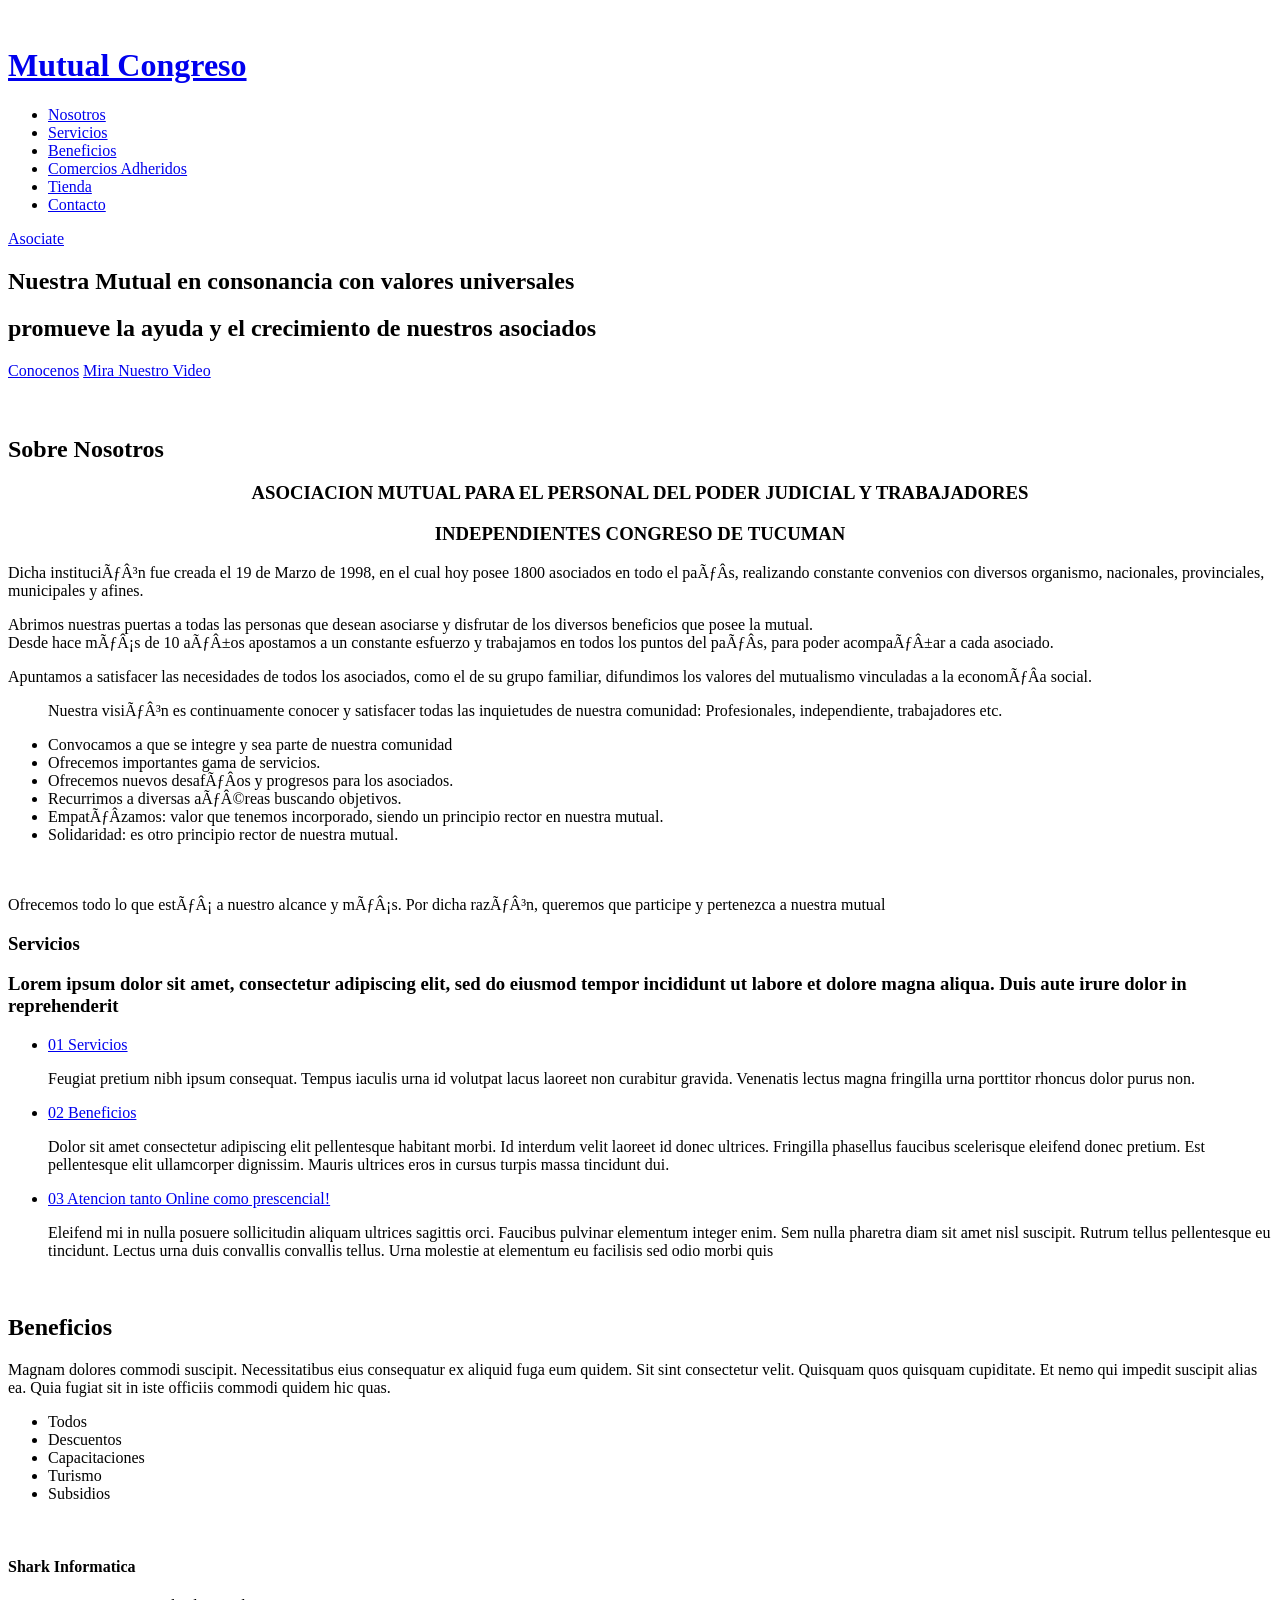
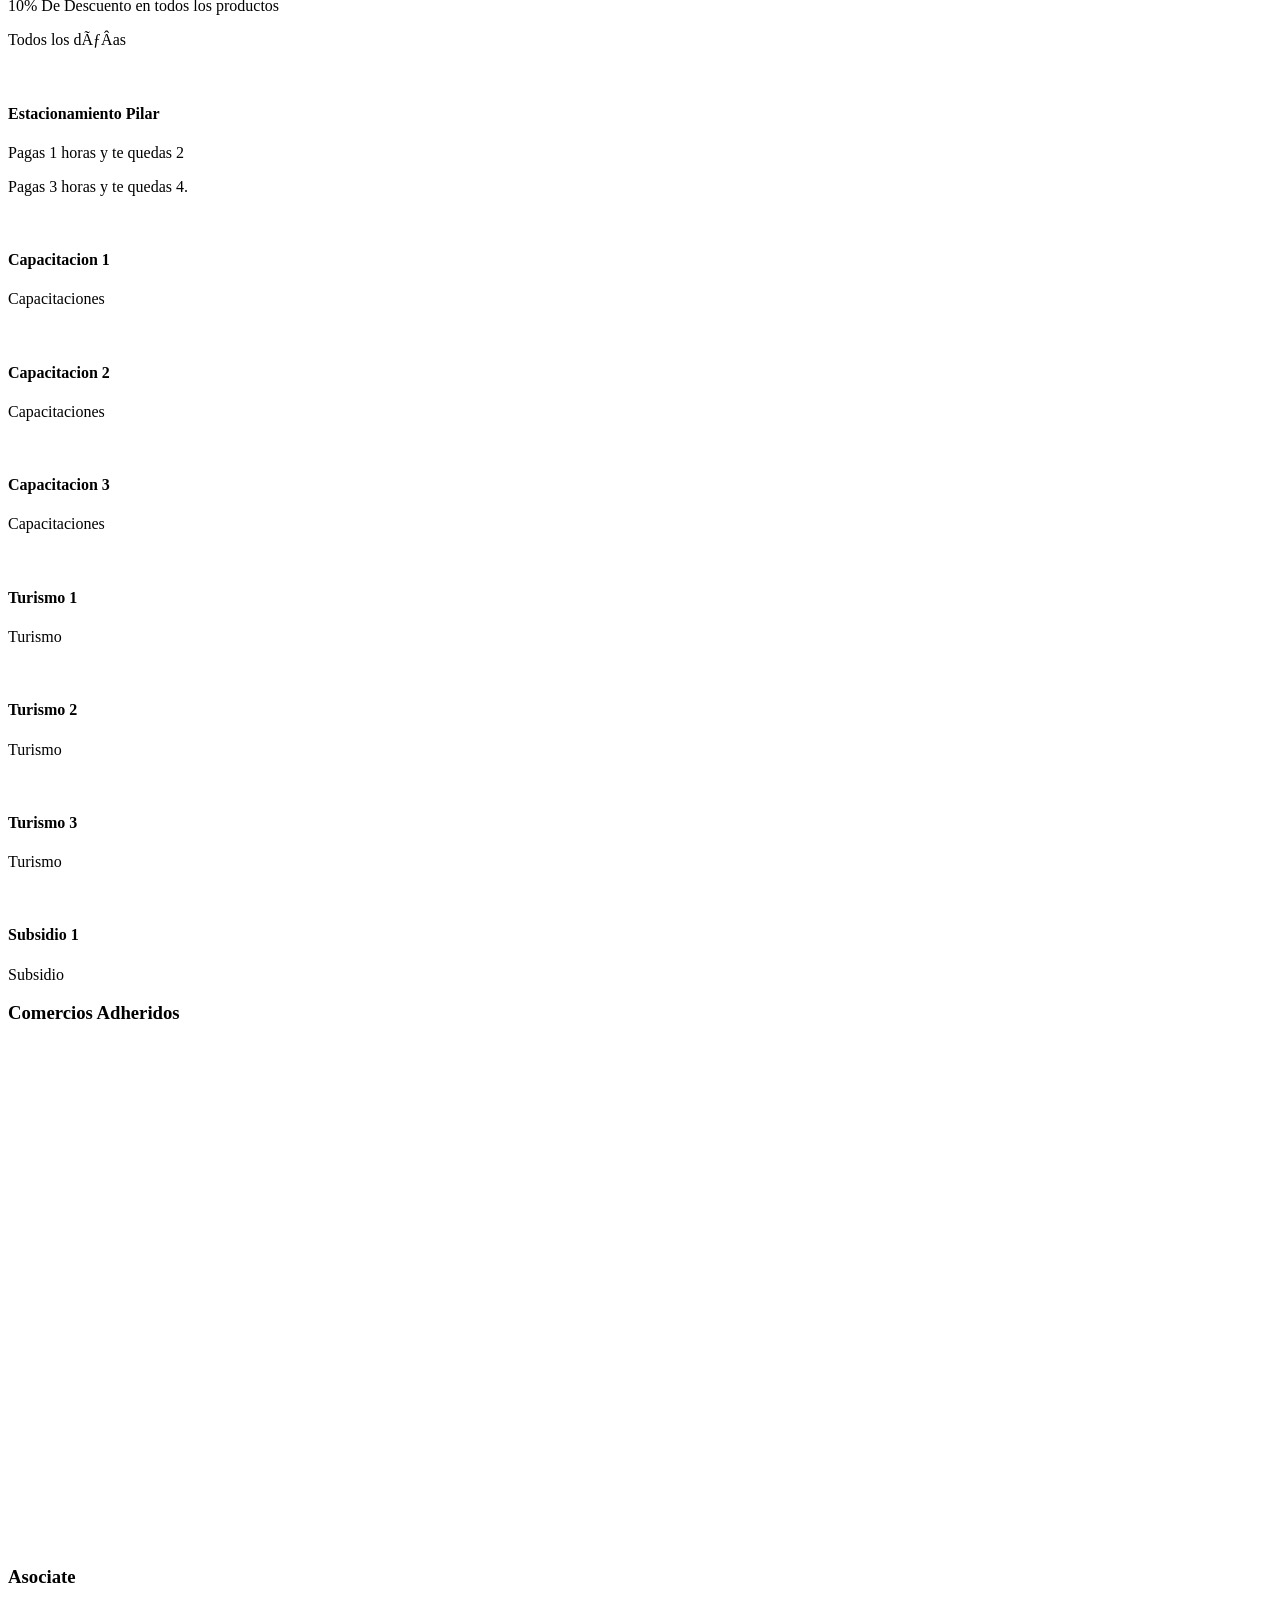
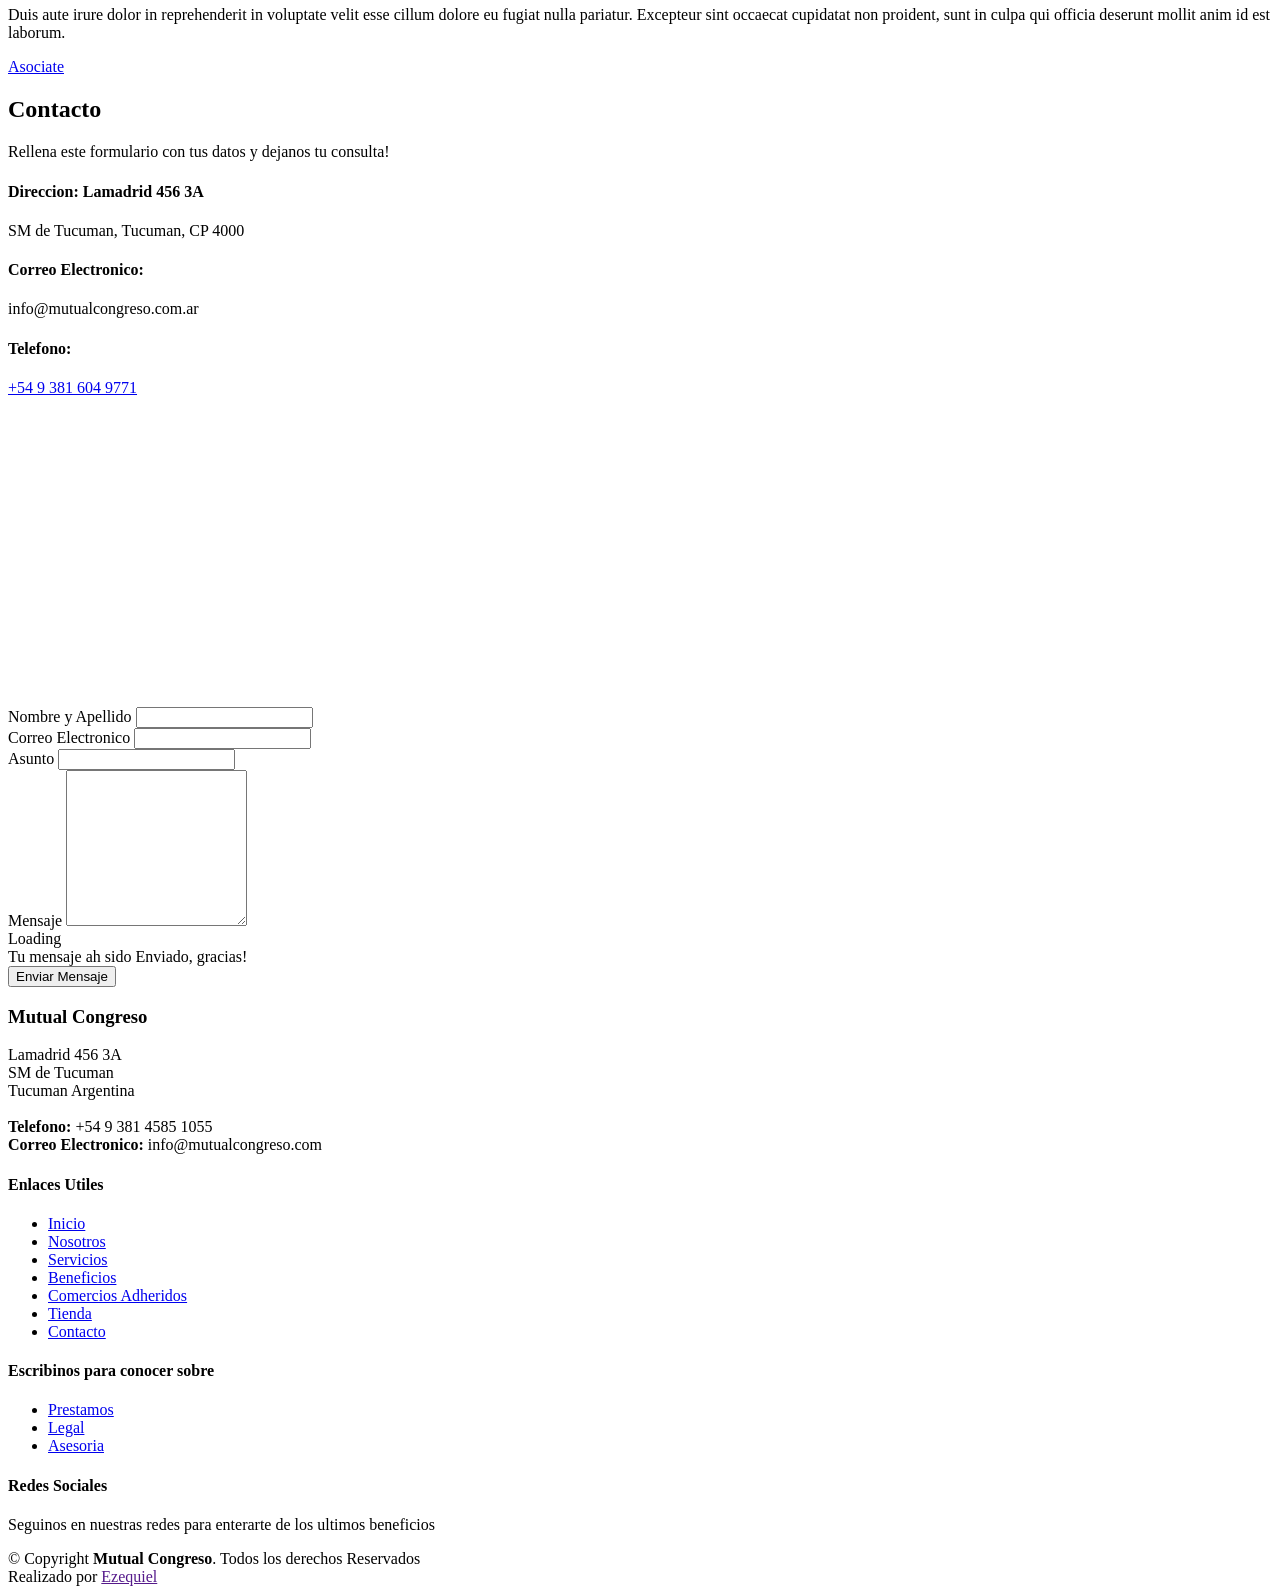
==== commit e4396aef: "Cambios Radicales" ====
--- a/resources/views/index.html
+++ b/resources/views/index.html
@@ -5,13 +5,13 @@
     <meta charset="utf-8">
     <meta content="width=device-width, initial-scale=1.0" name="viewport">
 
-    <title>Mutual Congreso</title>
+    <title>Mutual Congreso de Tucumán</title>
     <meta content="" name="description">
     <meta content="" name="keywords">
 
     <!-- Favicons -->
-    <link href="img/favicon.png" rel="icon">
-    <link href="img/apple-touch-icon.png" rel="apple-touch-icon">
+    <link href="img/logo.png" rel="icon">
+    <link href="img/logo.png" rel="apple-touch-icon">
 
     <!-- Google Fonts -->
     <link
@@ -30,6 +30,7 @@
     <!-- Template Main CSS File -->
     <link href="css/style.css" rel="stylesheet">
 
+
 </head>
 
 <body>
@@ -43,12 +44,12 @@
 
             <nav class="nav-menu d-none d-lg-block">
                 <ul>
-                    <li><a href="#about">Sobre Nosotros</a></li>
-                    <li><a href="#why-us">Porque Elegirnos</a></li>
+                    <li><a href="#about">Nosotros</a></li>
+                    <li><a href="#why-us">Servicios</a></li>
                     <li><a href="#benefits">Beneficios</a></li>
                     <li><a href="#adheredbusinesses">Comercios Adheridos</a></li>
-                    <li><a href="#team">Institucional</a></li>
-                    <li><a href="#faq">Preguntas Frecuentes</a></li>
+                    <li><a href="https://mcdivisionelectro.mitiendanube.com" target="_blank">Tienda</a></li>
+                    <!-- <li><a href="#team">Institucional</a></li> -->
                     <li><a href="#contact">Contacto</a></li>
                     <!-- <li class="drop-down"><a href="">Institucional</a>
                         <ul>
@@ -71,7 +72,8 @@
                 </ul>
             </nav><!-- .nav-menu -->
 
-            <a href="https://mutualcongreso.com.ar/" target="_blank"" class=" get-started-btn scrollto">Asociate</a>
+            <a href="https://afiliacion.mutualcongreso.com.ar/?source=social" target="_blank"
+                class=" get-started-btn scrollto">Asociate</a>
 
         </div>
     </header><!-- End Header -->
@@ -101,7 +103,7 @@
 
     <div class="btn-whatsapp">
         <a href="https://wa.me/543816049771" target="_blank">
-            <img src="img/btn_whatsapp.png" alt="">
+            <img src="img/btn_whatsapp.svg" alt="">
         </a>
     </div>
 
@@ -124,33 +126,35 @@
                         <h3 align="center"> INDEPENDIENTES CONGRESO DE TUCUMAN</h3>
                     </div>
                     <div class="col-lg-6">
-                        <p> Dicha institución fue creada el 19 de Marzo de 1998, en el cual hoy posee 1800
-                            asociados en todo el país, realizando constante convenios con diversos organismo,
+                        <p> Dicha instituciÃƒÂ³n fue creada el 19 de Marzo de 1998, en el cual hoy posee 1800
+                            asociados en todo el paÃƒÂ­s, realizando constante convenios con diversos organismo,
                             nacionales, provinciales, municipales y afines.</p>
                         <p>Abrimos nuestras puertas a todas las personas que desean asociarse y disfrutar de los
                             diversos beneficios que posee la mutual.<br>
-                            Desde hace más de 10 años apostamos a un constante esfuerzo y trabajamos en todos los puntos
-                            del país, para poder acompañar a cada asociado.</p>
+                            Desde hace mÃƒÂ¡s de 10 aÃƒÂ±os apostamos a un constante esfuerzo y trabajamos en todos los
+                            puntos
+                            del paÃƒÂ­s, para poder acompaÃƒÂ±ar a cada asociado.</p>
                         <p>Apuntamos a satisfacer las necesidades de todos los asociados, como el de su grupo familiar,
-                            difundimos los valores del mutualismo vinculadas a la economía social.</p>
+                            difundimos los valores del mutualismo vinculadas a la economÃƒÂ­a social.</p>
 
                     </div>
                     <div class="col-lg-6 pt-4 pt-lg-0">
                         <ul>
-                            <p>Nuestra visión es continuamente conocer y satisfacer todas las inquietudes de nuestra
+                            <p>Nuestra visiÃƒÂ³n es continuamente conocer y satisfacer todas las inquietudes de nuestra
                                 comunidad: Profesionales, independiente, trabajadores etc.</p>
 
                             <li><i class="ri-check-double-line"></i> Convocamos a que se integre y sea parte de
                                 nuestra
                                 comunidad</li>
                             <li><i class="ri-check-double-line"></i> Ofrecemos importantes gama de servicios.</li>
-                            <li><i class="ri-check-double-line"></i> Ofrecemos nuevos desafíos y progresos para los
+                            <li><i class="ri-check-double-line"></i> Ofrecemos nuevos desafÃƒÂ­os y progresos para los
                                 asociados.
                             </li>
-                            <li><i class="ri-check-double-line"></i> Recurrimos a diversas aéreas buscando
+                            <li><i class="ri-check-double-line"></i> Recurrimos a diversas aÃƒÂ©reas buscando
                                 objetivos.
                             </li>
-                            <li><i class="ri-check-double-line"></i> Empatízamos: valor que tenemos incorporado, siendo
+                            <li><i class="ri-check-double-line"></i> EmpatÃƒÂ­zamos: valor que tenemos incorporado,
+                                siendo
                                 un
                                 principio rector en nuestra mutual.</li>
                             <li><i class="ri-check-double-line"></i>Solidaridad: es otro principio rector de nuestra
@@ -160,14 +164,14 @@
                 </div>
                 <div class="col-lg-12 pt-8 pt-lg-0">
                     <p><br><br>
-                        Ofrecemos todo lo que está a nuestro alcance y más.
-                        Por dicha razón, queremos que participe y pertenezca a nuestra mutual
+                        Ofrecemos todo lo que estÃƒÂ¡ a nuestro alcance y mÃƒÂ¡s.
+                        Por dicha razÃƒÂ³n, queremos que participe y pertenezca a nuestra mutual
                     </p>
                 </div>
             </div>
         </section><!-- End About Us Section -->
 
-        <!-- ======= Why Us Section ======= -->
+        <!-- ======= Services ======= -->
         <section id="why-us" class="why-us section-bg">
             <div class="container-fluid" data-aos="fade-up">
 
@@ -177,7 +181,7 @@
                         class="col-lg-7 d-flex flex-column justify-content-center align-items-stretch  order-2 order-lg-1">
 
                         <div class="content">
-                            <h3>¿Por que elegirnos?<br>
+                            <h3>Servicios<br>
                                 <p><strong>
                                         Lorem ipsum dolor sit amet, consectetur adipiscing elit, sed do eiusmod tempor
                                         incididunt ut labore et dolore magna aliqua. Duis aute irure dolor in
@@ -189,8 +193,7 @@
                             <ul>
                                 <li>
                                     <a data-toggle="collapse" class="collapse" href="#accordion-list-1"><span>01</span>
-                                        Numero 1 en ventas en el Noroeste Argentino <i
-                                            class="bx bx-chevron-down icon-show"></i><i
+                                        Servicios <i class="bx bx-chevron-down icon-show"></i><i
                                             class="bx bx-chevron-up icon-close"></i></a>
                                     <div id="accordion-list-1" class="collapse show" data-parent=".accordion-list">
                                         <p>
@@ -203,8 +206,7 @@
 
                                 <li>
                                     <a data-toggle="collapse" href="#accordion-list-2" class="collapsed"><span>02</span>
-                                        Tenemos todo lo que necesitas,solo pedilo! <i
-                                            class="bx bx-chevron-down icon-show"></i><i
+                                        Beneficios <i class="bx bx-chevron-down icon-show"></i><i
                                             class="bx bx-chevron-up icon-close"></i></a>
                                     <div id="accordion-list-2" class="collapse" data-parent=".accordion-list">
                                         <p>
@@ -243,10 +245,11 @@
                 </div>
 
             </div>
-        </section><!-- End Why Us Section -->
-
-        <!-- ======= Skills Section ======= -->
-        <section id="skills" class="skills">
+        </section><!-- Services -->
+
+        <!-- ======= Skills Section  ======= -->
+        <!-- =======    
+         <section id="skills" class="skills">
             <div class="container" data-aos="fade-up">
 
                 <div class="row">
@@ -254,7 +257,7 @@
                         <img src="img/skills.png" class="img-fluid" alt="">
                     </div>
                     <div class="col-lg-6 pt-4 pt-lg-0 content" data-aos="fade-left" data-aos-delay="100">
-                        <h3>Nuestros indices de satisfacción</h3>
+                        <h3>Nuestros indices de satisfacciÃƒÂ³n</h3>
                         <p class="font-italic">
                             Lorem ipsum dolor sit amet, consectetur adipiscing elit, sed do eiusmod tempor incididunt ut
                             labore et dolore
@@ -272,7 +275,7 @@
                             </div>
 
                             <div class="progress">
-                                <span class="skill">Atención Personalizada <i class="val">100%</i></span>
+                                <span class="skill">AtenciÃƒÂ³n Personalizada <i class="val">100%</i></span>
                                 <div class="progress-bar-wrap">
                                     <div class="progress-bar" role="progressbar" aria-valuenow="100" aria-valuemin="0"
                                         aria-valuemax="100"></div>
@@ -301,7 +304,8 @@
                 </div>
 
             </div>
-        </section><!-- End Skills Section -->
+        </section> ======= -->
+        <!-- End Skills Section -->
 
         <!-- ======= Benefits Section ======= -->
         <section id="benefits" class="portfolio">
@@ -314,32 +318,17 @@
                         ea. Quia fugiat sit in iste officiis commodi quidem hic quas.</p>
                 </div>
 
-                
+
                 <ul id="portfolio-flters" class="d-flex justify-content-center" data-aos="flip-up" data-aos-delay="100">
                     <li data-filter="*" class="filter-active">Todos</li>
                     <li data-filter=".filter-app">Descuentos</li>
                     <li data-filter=".filter-card">Capacitaciones</li>
                     <li data-filter=".filter-turismo">Turismo</li>
-                    <li data-filter=".filter-subsidio">Subsidios    </li>
+                    <li data-filter=".filter-subsidio">Subsidios </li>
                 </ul>
- 
+
 
                 <div class="row portfolio-container" data-aos="flip-up" data-aos-delay="200">
-
-                    <div class="col-lg-4 col-md-6 portfolio-item filter-app">
-                        <div class="portfolio-img"><img src="img/portfolio/descuento1.png" class="img-fluid" alt="">
-                        </div>
-                        <div class="portfolio-info">
-                            <h4>Instituto San Patricio</h4>
-                            <p>Inscripción Gratuita</p>
-                            <p>30% de descuento en cuota mensual</p>
-                            <a href="img/portfolio/descuento1.png" data-gall="portfolioGallery"
-                                class="venobox preview-link" title="Descuento 1"><i class="bx bx-plus"></i></a>
-                            <a href="portfolio-details.html" class="details-link" title="More Details"><i
-                                    class="bx bx-link"></i></a>
-                        </div>
-                    </div>
-
 
                     <div class="col-lg-4 col-md-6 portfolio-item filter-app">
                         <div class="portfolio-img"><img src="img/portfolio/descuento2.png" class="img-fluid" alt="">
@@ -347,7 +336,7 @@
                         <div class="portfolio-info">
                             <h4>Shark Informatica</h4>
                             <p>10% De Descuento en todos los productos</p>
-                            <p>Todos los días</p>
+                            <p>Todos los dÃƒÂ­as</p>
                             <a href="img/portfolio/descuento2.png" data-gall="portfolioGallery"
                                 class="venobox preview-link" title="App 2"><i class="bx bx-plus"></i></a>
                             <a href="portfolio-details.html" class="details-link" title="More Details"><i
@@ -370,6 +359,8 @@
                     </div>
 
 
+
+
                     <div class="col-lg-4 col-md-6 portfolio-item filter-card">
                         <div class="portfolio-img"><img src="img/portfolio/capacitacion1.PNG" class="img-fluid" alt="">
                         </div>
@@ -583,7 +574,7 @@
                             mollit anim id est laborum.</p>
                     </div>
                     <div class="col-lg-3 cta-btn-container text-center">
-                        <a class="cta-btn align-middle" href="https://mutualcongreso.com.ar/"
+                        <a class="cta-btn align-middle" href="https://afiliacion.mutualcongreso.com.ar/?source=social"
                             target="_blank class=">Asociate</a>
                     </div>
                 </div>
@@ -592,7 +583,7 @@
         </section><!-- End Asociate -->
 
         <!-- ======= Seccion institucional ======= -->
-        <section id="team" class="team section-bg">
+        <!--  <section id="team" class="team section-bg">
             <div class="container" data-aos="fade-up">
 
                 <div class="section-title">
@@ -602,126 +593,43 @@
                 </div>
 
                 <div class="row">
-
-                    <div class="col-lg-6">
-                        <div class="member d-flex align-items-start" data-aos="zoom-in" data-aos-delay="100">
+                    <div class="col-lg-2"></div>
+                    <div class="col-lg-8">
+                        <div class="member d-flex align-items-center" data-aos="zoom-in" data-aos-delay="100">
                             <div class="pic"><img src="img/team/team-1.jpg" class="img-fluid" alt=""></div>
                             <div class="member-info">
                                 <h4>Macian Diego Enrique</h4>
                                 <span>Presidente</span>
-                                <p>Explicabo voluptatem mollitia et repellat qui dolorum quasi</p>
-                                <div class="social">
-                                    <a href=""><i class="ri-twitter-fill"></i></a>
-                                    <a href=""><i class="ri-facebook-fill"></i></a>
-                                    <a href=""><i class="ri-instagram-fill"></i></a>
-                                    <a href=""> <i class="ri-linkedin-box-fill"></i> </a>
-                                </div>
-                            </div>
-                        </div>
-                    </div>
+                            </div>
+                        </div>
+                    </div>
+                    <div class="col-lg-2"></div>
 
                     <div class="col-lg-6 mt-4 mt-lg-0">
-                        <div class="member d-flex align-items-start" data-aos="zoom-in" data-aos-delay="200">
+                        <div class="member d-flex align-items-center" data-aos="zoom-in" data-aos-delay="200">
                             <div class="pic"><img src="img/team/team-2.jpg" class="img-fluid" alt=""></div>
                             <div class="member-info">
                                 <h4>Juarez Ana Clotilde</h4>
                                 <span>Secretaria</span>
-                                <p>Aut maiores voluptates amet et quis praesentium qui senda para</p>
-                                <div class="social">
-                                    <a href=""><i class="ri-twitter-fill"></i></a>
-                                    <a href=""><i class="ri-facebook-fill"></i></a>
-                                    <a href=""><i class="ri-instagram-fill"></i></a>
-                                    <a href=""> <i class="ri-linkedin-box-fill"></i> </a>
-                                </div>
-                            </div>
-                        </div>
-                    </div>
-                    <div class="col-lg-2 mt-4"></div>
-                    <div class="col-lg-8 mt-4">
-                        <div class="member d-flex align-items-start" data-aos="zoom-in" data-aos-delay="300">
+                            </div>
+                        </div>
+                    </div>
+                    <div class="col-lg-6 mt-4-lg-0">
+                        <div class="member d-flex align-items-center" data-aos="zoom-in" data-aos-delay="300">
                             <div class="pic"><img src="img/team/team-3.jpg" class="img-fluid" alt=""></div>
                             <div class="member-info">
                                 <h4>Tesorero</h4>
                                 <span>Juarez Veronica Noemi</span>
-                                <p>Quisquam facilis cum velit laborum corrupti fuga rerum quia</p>
-                                <div class="social">
-                                    <a href=""><i class="ri-twitter-fill"></i></a>
-                                    <a href=""><i class="ri-facebook-fill"></i></a>
-                                    <a href=""><i class="ri-instagram-fill"></i></a>
-                                    <a href=""> <i class="ri-linkedin-box-fill"></i> </a>
-                                </div>
-                            </div>
-                        </div>
-                    </div>
-                    <div class="col-lg-2 mt-4"></div>
-
-                </div>
-
-            </div>
-        </section><!-- End Team Section -->
-
-
-
-        <!-- ======= Frequently Asked Questions Section ======= -->
-        <section id="faq" class="faq section-bg">
-            <div class="container" data-aos="fade-up">
-
-                <div class="section-title">
-                    <h2>Preguntas Frecuentes</h2>
-                    <p>A continuacion te adjuntamos una que otra pregunta que te podria interesar saber.</p>
-                </div>
-
-                <div class="faq-list">
-                    <ul>
-                        <li data-aos="fade-up" data-aos-delay="100">
-                            <i class="bx bx-help-circle icon-help"></i> <a data-toggle="collapse" class="collapse"
-                                href="#faq-list-1">Cuanto cuesta asociarme a la mutual? <i
-                                    class="bx bx-chevron-down icon-show"></i><i
-                                    class="bx bx-chevron-up icon-close"></i></a>
-                            <div id="faq-list-1" class="collapse show" data-parent=".faq-list">
-                                <p>
-                                    Feugiat pretium nibh ipsum consequat. Tempus iaculis urna id volutpat lacus laoreet
-                                    non curabitur gravida. Venenatis lectus magna fringilla urna porttitor rhoncus dolor
-                                    purus non.
-                                </p>
-                            </div>
-                        </li>
-
-                        <li data-aos="fade-up" data-aos-delay="200">
-                            <i class="bx bx-help-circle icon-help"></i> <a data-toggle="collapse" href="#faq-list-2"
-                                class="collapsed">Puedo darme de baja cuando quiera? <i
-                                    class="bx bx-chevron-down icon-show"></i><i
-                                    class="bx bx-chevron-up icon-close"></i></a>
-                            <div id="faq-list-2" class="collapse" data-parent=".faq-list">
-                                <p>
-                                    Dolor sit amet consectetur adipiscing elit pellentesque habitant morbi. Id interdum
-                                    velit laoreet id donec ultrices. Fringilla phasellus faucibus scelerisque eleifend
-                                    donec pretium. Est pellentesque elit ullamcorper dignissim. Mauris ultrices eros in
-                                    cursus turpis massa tincidunt dui.
-                                </p>
-                            </div>
-                        </li>
-
-                        <li data-aos="fade-up" data-aos-delay="300">
-                            <i class="bx bx-help-circle icon-help"></i> <a data-toggle="collapse" href="#faq-list-3"
-                                class="collapsed">Cuales son los medios de pago? <i
-                                    class="bx bx-chevron-down icon-show"></i><i
-                                    class="bx bx-chevron-up icon-close"></i></a>
-                            <div id="faq-list-3" class="collapse" data-parent=".faq-list">
-                                <p>
-                                    Eleifend mi in nulla posuere sollicitudin aliquam ultrices sagittis orci. Faucibus
-                                    pulvinar elementum integer enim. Sem nulla pharetra diam sit amet nisl suscipit.
-                                    Rutrum tellus pellentesque eu tincidunt. Lectus urna duis convallis convallis
-                                    tellus. Urna molestie at elementum eu facilisis sed odio morbi quis
-                                </p>
-                            </div>
-                        </li>
-
-                    </ul>
-                </div>
-
-            </div>
-        </section><!-- End Frequently Asked Questions Section -->
+                            </div>
+                        </div>
+                    </div>
+                </div>
+
+
+            </div>
+        </section> -->
+        <!-- End Team Section -->
+
 
         <!-- ======= Contact Section ======= -->
         <section id="contact" class="contact">
@@ -729,7 +637,7 @@
 
                 <div class="section-title">
                     <h2>Contacto</h2>
-                    <p>Rellena este formulario con tus datos y dejanos tu consulta!.</p>
+                    <p>Rellena este formulario con tus datos y dejanos tu consulta!</p>
                 </div>
 
                 <div class="row">
@@ -738,14 +646,14 @@
                         <div class="info">
                             <div class="address">
                                 <i class="icofont-google-map"></i>
-                                <h4>Dirección: Lamadrid 456 3A</h4>
-                                <p>SM de Tucumán, Tucumán, CP 4000</p>
+                                <h4>Direccion: Lamadrid 456 3A</h4>
+                                <p>SM de Tucuman, Tucuman, CP 4000</p>
                             </div>
 
                             <div class="email">
                                 <i class="icofont-envelope"></i>
                                 <h4>Correo Electronico:</h4>
-                                <p>info@mutualcongreso.com</p>
+                                <p>info@mutualcongreso.com.ar</p>
                             </div>
 
                             <div class="phone">
@@ -819,8 +727,8 @@
                         <h3>Mutual Congreso</h3>
                         <p>
                             Lamadrid 456 3A <br>
-                            SM de Tucumán<br>
-                            Tucumán Argentina <br><br>
+                            SM de Tucuman<br>
+                            Tucuman Argentina <br><br>
                             <strong>Telefono:</strong> +54 9 381 4585 1055<br>
                             <strong>Correo Electronico:</strong> info@mutualcongreso.com<br>
                         </p>
@@ -829,19 +737,22 @@
                     <div class="col-lg-3 col-md-6 footer-links">
                         <h4>Enlaces Utiles</h4>
                         <ul>
-                            <li><i class="bx bx-chevron-right"></i> <a href="#">Inicio</a></li>
-                            <li><i class="bx bx-chevron-right"></i> <a href="#">Sobre Nosotros</a></li>
-                            <li><i class="bx bx-chevron-right"></i> <a href="#">Por que Elegirnos</a></li>
-                            <li><i class="bx bx-chevron-right"></i> <a href="#">Beneficios</a></li>
-                            <li><i class="bx bx-chevron-right"></i> <a href="#">Institucional</a></li>
-                            <li><i class="bx bx-chevron-right"></i> <a href="#">Preguntas Frecuentes</a></li>
-                            <li><i class="bx bx-chevron-right"></i> <a href="#">Contacto</a></li>
+                            <li><i class="bx bx-chevron-right"></i> <a href="#hero">Inicio</a></li>
+                            <li><i class="bx bx-chevron-right"></i> <a href="#about">Nosotros</a></li>
+                            <li><i class="bx bx-chevron-right"></i> <a href="#why-us">Servicios</a></li>
+                            <li><i class="bx bx-chevron-right"></i> <a href="#benefits">Beneficios</a></li>
+                            <li><i class="bx bx-chevron-right"></i> <a href="#adheredbusinesses"">Comercios Adheridos</a></li>
+                            <li><i class=" bx bx-chevron-right"></i> <a
+                                        href="https://mcdivisionelectro.mitiendanube.com" target="_blank">Tienda</a>
+                            </li>
+                            <!-- <li><i class="bx bx-chevron-right"></i> <a href="#team">Institucional</a></li>-->
+                            <li><i class="bx bx-chevron-right"></i> <a href="#contact">Contacto</a></li>
 
                         </ul>
                     </div>
 
                     <div class="col-lg-3 col-md-6 footer-links">
-                        <h4>Otros Servicios</h4>
+                        <h4>Escribinos para conocer sobre</h4>
                         <ul>
                             <li><i class="bx bx-chevron-right"></i> <a href="#">Prestamos</a></li>
                             <li><i class="bx bx-chevron-right"></i> <a href="#">Legal</a></li>
@@ -853,13 +764,10 @@
                         <h4>Redes Sociales</h4>
                         <p>Seguinos en nuestras redes para enterarte de los ultimos beneficios</p>
                         <div class="social-links mt-3">
-                            <a href="#" class="twitter"><i class="bx bxl-twitter"></i></a>
                             <a href="https://www.facebook.com/MutualCongreso/" target="_blank" class="facebook"><i
                                     class="bx bxl-facebook"></i></a>
                             <a href="https://www.instagram.com/mutual_congreso/" target="_blank" class="instagram"><i
                                     class="bx bxl-instagram"></i></a>
-                            <a href="#" class="google-plus"><i class="bx bxl-skype"></i></a>
-                            <a href="#" class="linkedin"><i class="bx bxl-linkedin"></i></a>
                         </div>
                     </div>
 
@@ -872,7 +780,7 @@
                 &copy; Copyright <strong><span>Mutual Congreso</span></strong>. Todos los derechos Reservados
             </div>
             <div class="credits">
-                Diseñado por <a href="https://bootstrapmade.com/">Ezequiel</a>
+                Realizado por <a href="">Ezequiel</a>
             </div>
         </div>
     </footer><!-- End Footer -->
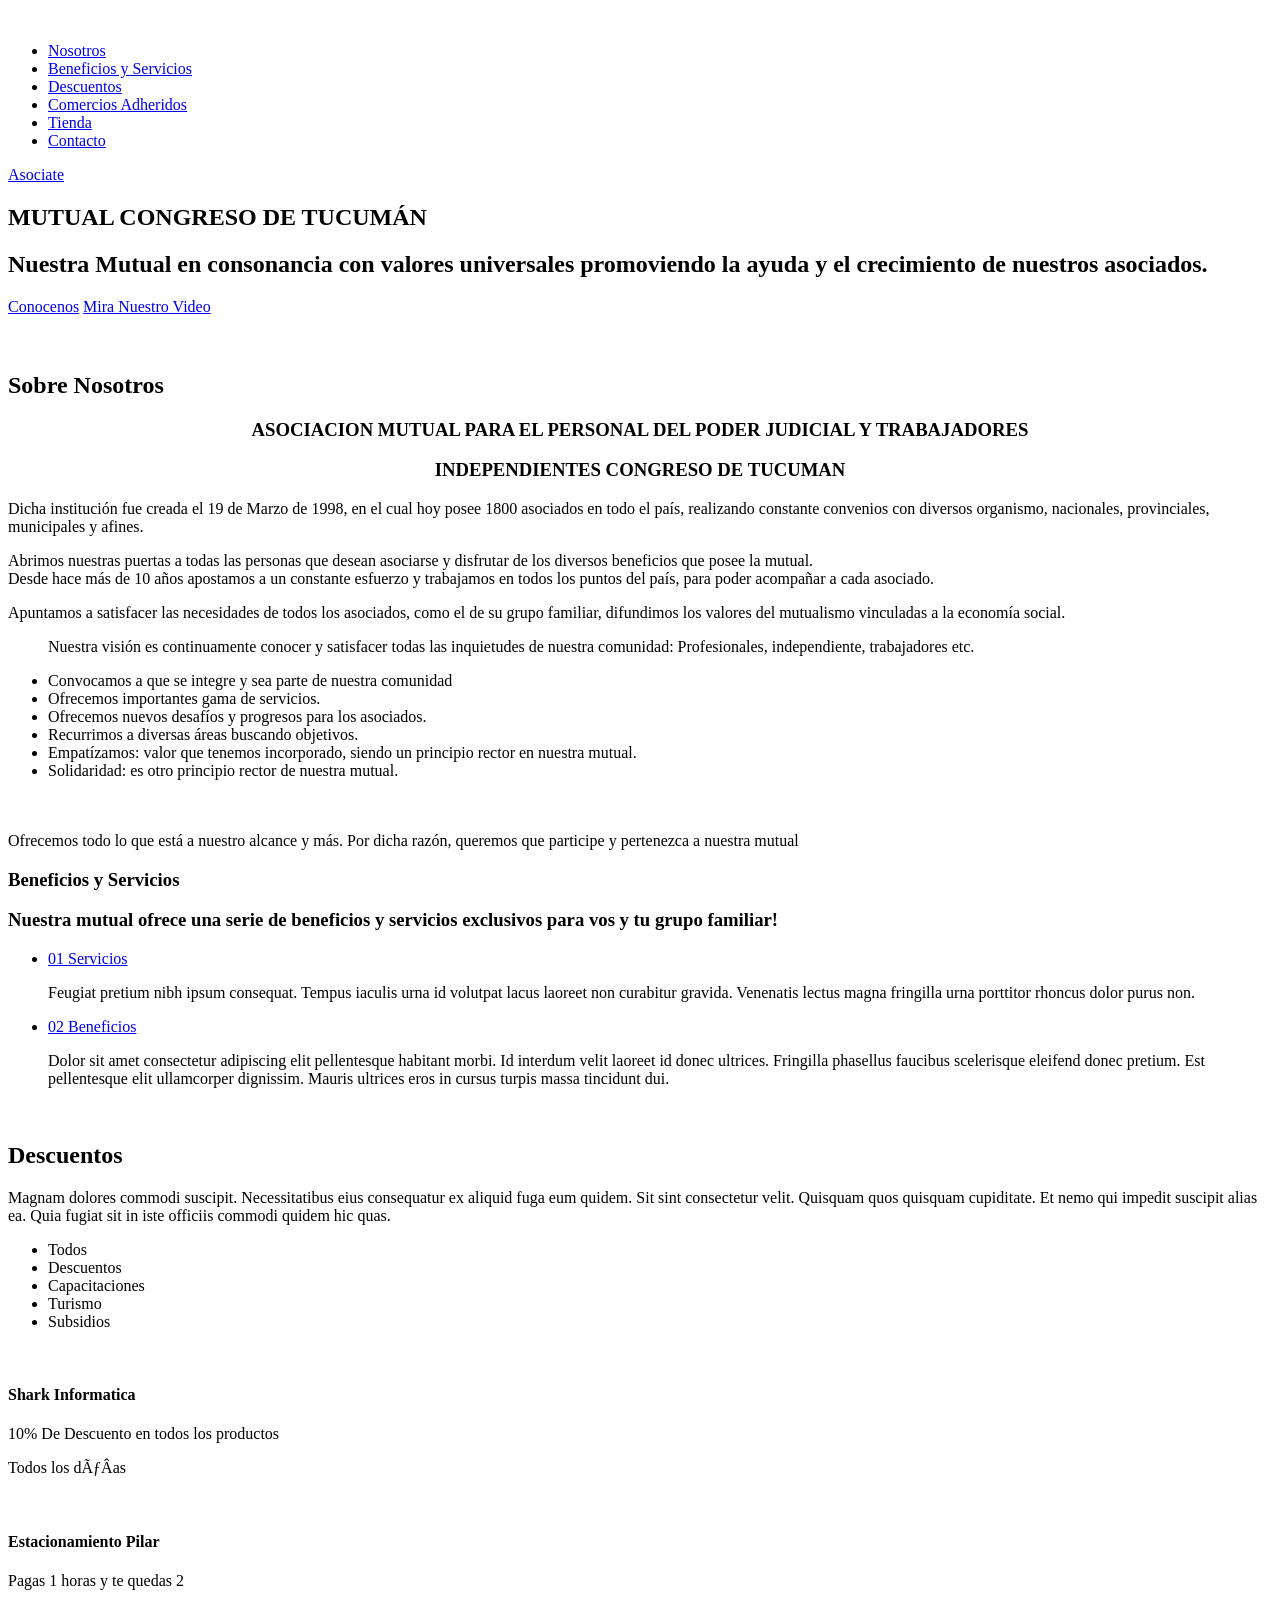
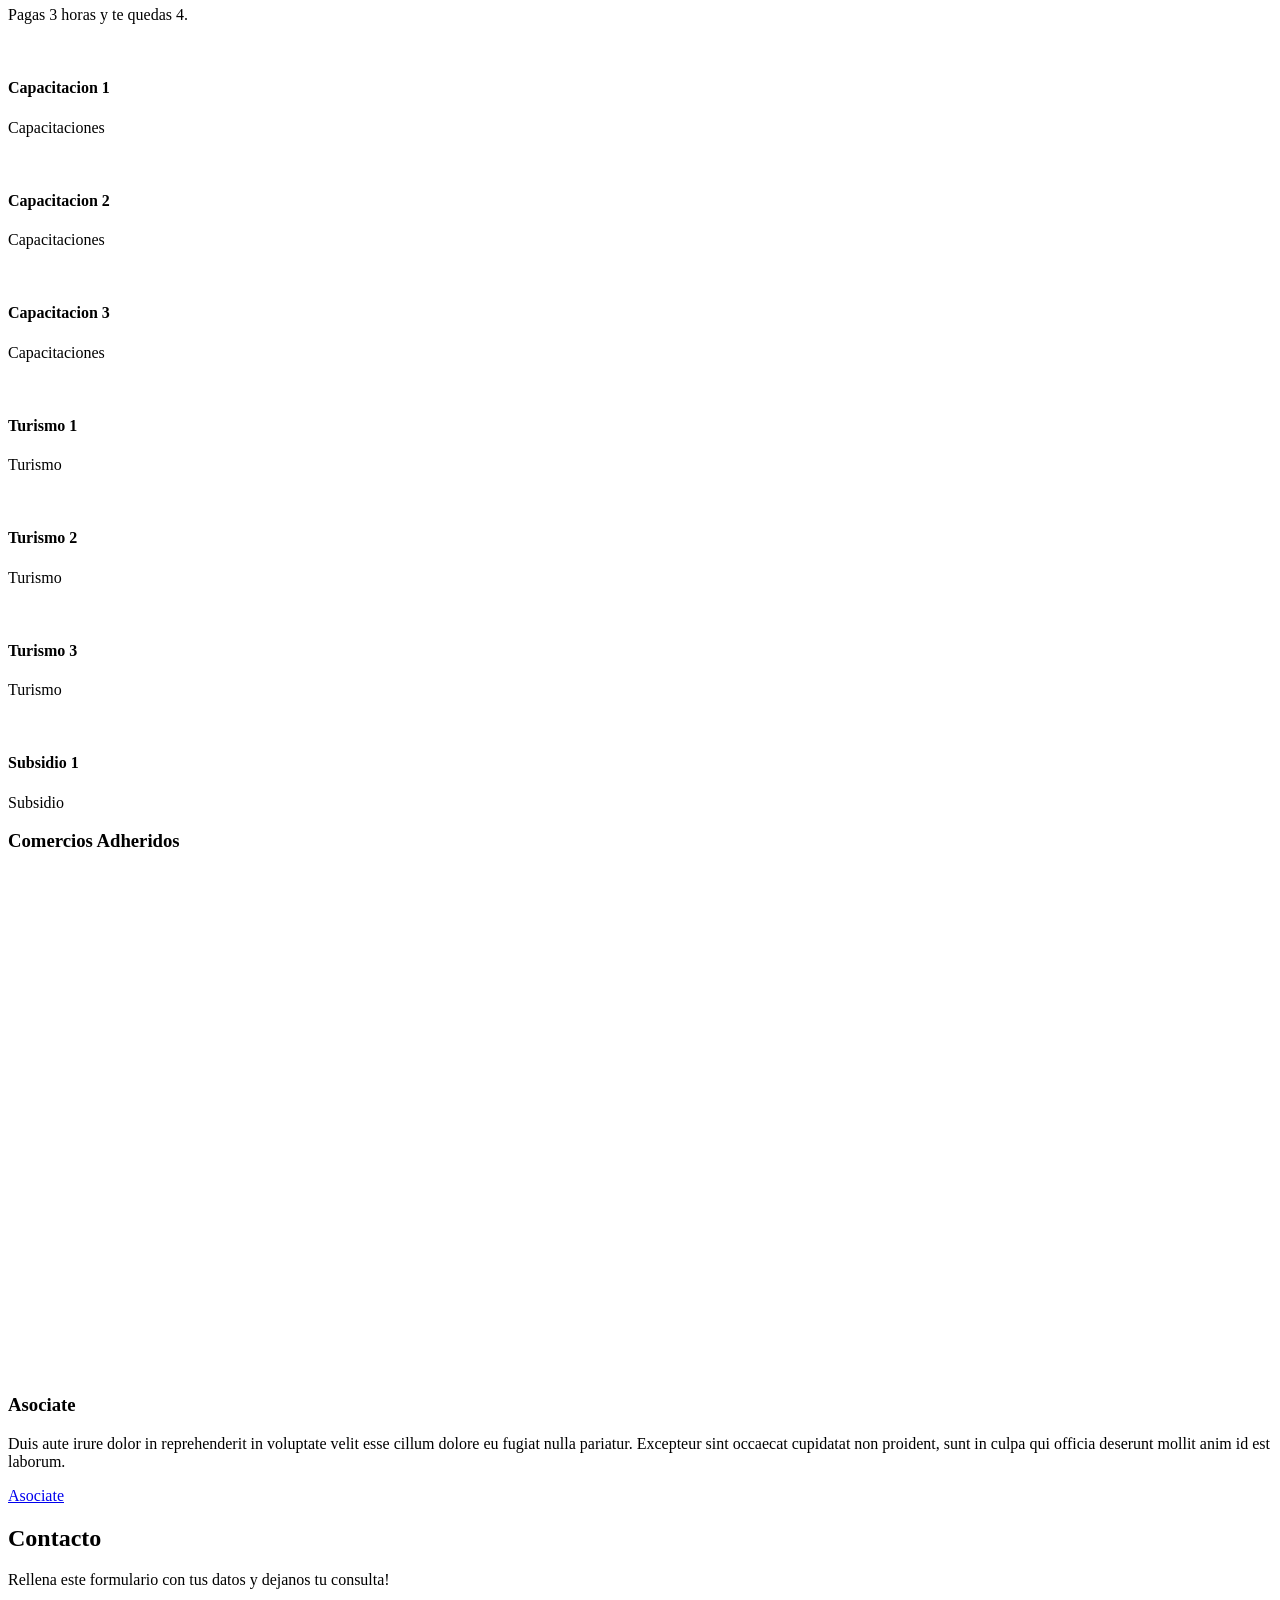
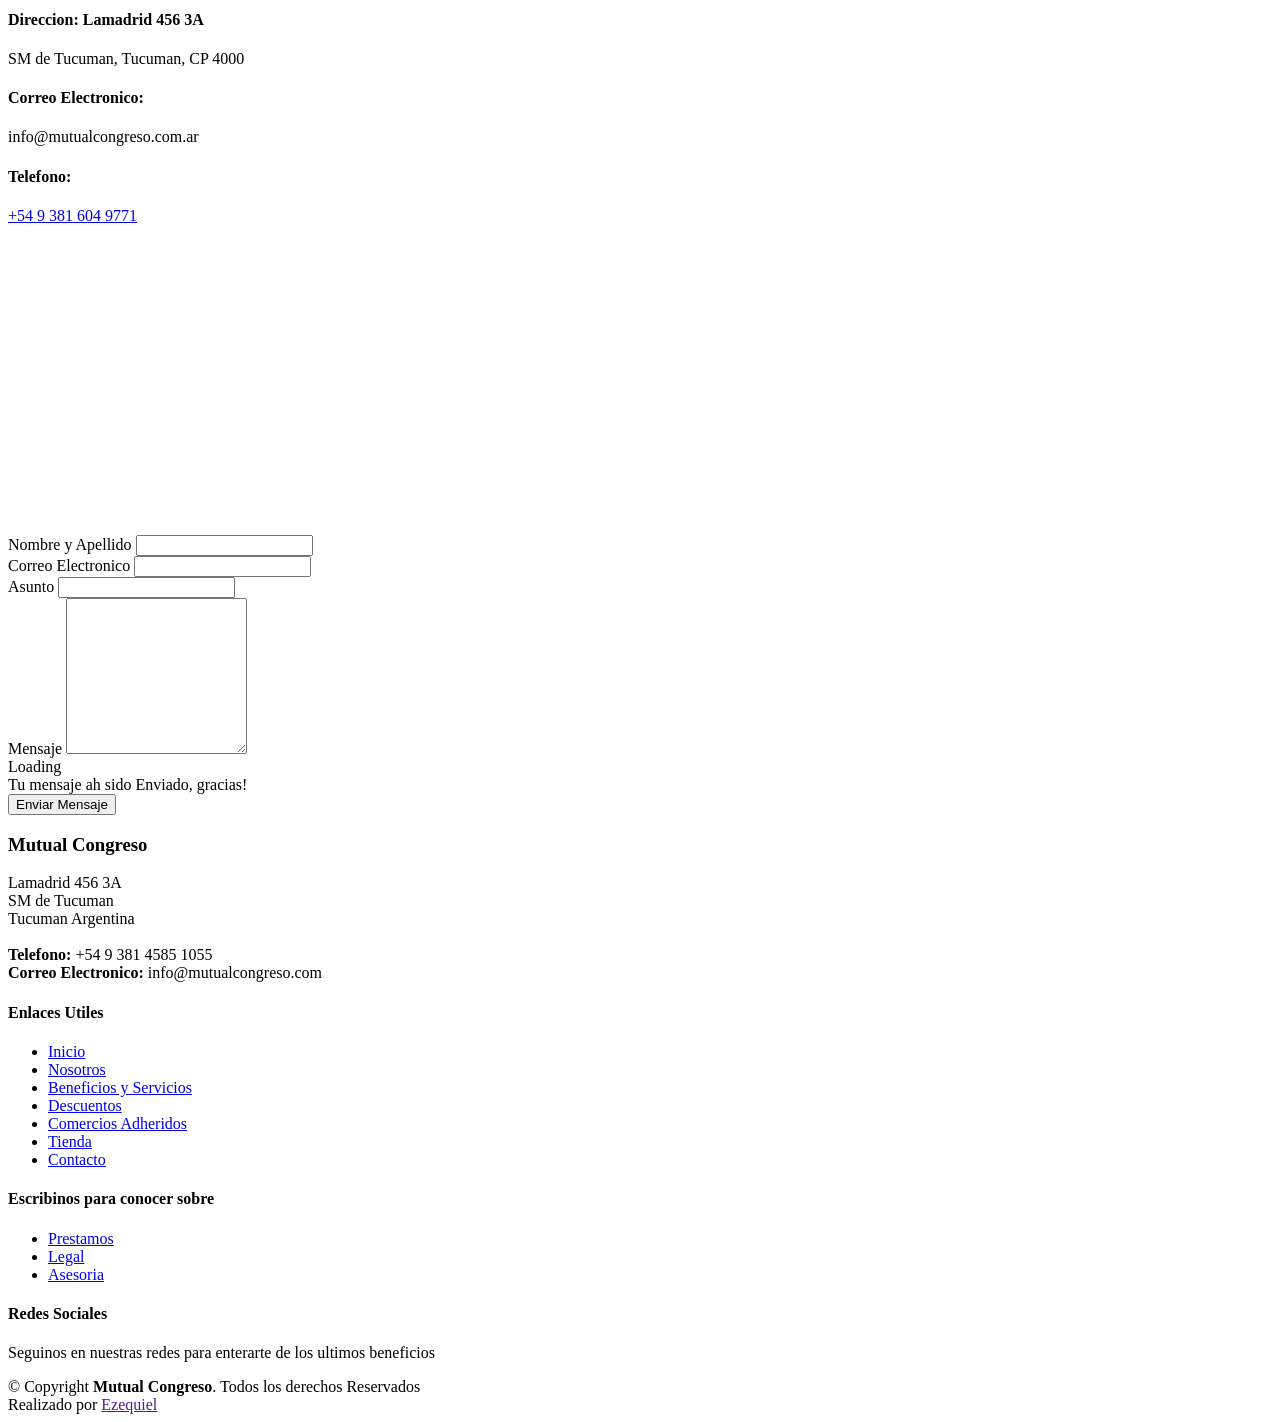
==== commit c069a0a3: "Cambios Avanzados" ====
--- a/resources/views/index.html
+++ b/resources/views/index.html
@@ -40,13 +40,12 @@
         <div class="container d-flex align-items-center">
 
             <a href="#hero" class="logo mr-auto"><img src="img/logo.png" alt="" class="img-fluid"></a>
-            <h1 class="logo mr-auto"><a href="#hero">Mutual Congreso</a></h1>
 
             <nav class="nav-menu d-none d-lg-block">
                 <ul>
                     <li><a href="#about">Nosotros</a></li>
-                    <li><a href="#why-us">Servicios</a></li>
-                    <li><a href="#benefits">Beneficios</a></li>
+                    <li><a href="#why-us">Beneficios y Servicios</a></li>
+                    <li><a href="#benefits">Descuentos</a></li>
                     <li><a href="#adheredbusinesses">Comercios Adheridos</a></li>
                     <li><a href="https://mcdivisionelectro.mitiendanube.com" target="_blank">Tienda</a></li>
                     <!-- <li><a href="#team">Institucional</a></li> -->
@@ -86,8 +85,9 @@
             <div class="row">
                 <div class="col-lg-6 d-flex flex-column justify-content-center pt-4 pt-lg-0 order-2 order-lg-1"
                     data-aos="fade-up" data-aos-delay="200">
-                    <h1> Nuestra Mutual en consonancia con valores universales</h1>
-                    <h2> promueve la ayuda y el crecimiento de nuestros asociados</h2>
+                    <h1> MUTUAL CONGRESO DE TUCUMÁN</h1>
+                    <h2> Nuestra Mutual en consonancia con valores universales promoviendo la ayuda y el crecimiento de
+                        nuestros asociados.</h2>
                     <div class="d-lg-flex">
                         <a href="#about" class="btn-get-started scrollto">Conocenos</a>
                         <a href="https://youtu.be/PxsoUDiKeEY" class="venobox btn-watch-video" data-vbtype="video"
@@ -126,34 +126,34 @@
                         <h3 align="center"> INDEPENDIENTES CONGRESO DE TUCUMAN</h3>
                     </div>
                     <div class="col-lg-6">
-                        <p> Dicha instituciÃƒÂ³n fue creada el 19 de Marzo de 1998, en el cual hoy posee 1800
-                            asociados en todo el paÃƒÂ­s, realizando constante convenios con diversos organismo,
+                        <p> Dicha institución fue creada el 19 de Marzo de 1998, en el cual hoy posee 1800
+                            asociados en todo el paí­s, realizando constante convenios con diversos organismo,
                             nacionales, provinciales, municipales y afines.</p>
                         <p>Abrimos nuestras puertas a todas las personas que desean asociarse y disfrutar de los
                             diversos beneficios que posee la mutual.<br>
-                            Desde hace mÃƒÂ¡s de 10 aÃƒÂ±os apostamos a un constante esfuerzo y trabajamos en todos los
+                            Desde hace más de 10 años apostamos a un constante esfuerzo y trabajamos en todos los
                             puntos
-                            del paÃƒÂ­s, para poder acompaÃƒÂ±ar a cada asociado.</p>
+                            del paí­s, para poder acompañar a cada asociado.</p>
                         <p>Apuntamos a satisfacer las necesidades de todos los asociados, como el de su grupo familiar,
-                            difundimos los valores del mutualismo vinculadas a la economÃƒÂ­a social.</p>
+                            difundimos los valores del mutualismo vinculadas a la economía social.</p>
 
                     </div>
                     <div class="col-lg-6 pt-4 pt-lg-0">
                         <ul>
-                            <p>Nuestra visiÃƒÂ³n es continuamente conocer y satisfacer todas las inquietudes de nuestra
+                            <p>Nuestra visión es continuamente conocer y satisfacer todas las inquietudes de nuestra
                                 comunidad: Profesionales, independiente, trabajadores etc.</p>
 
                             <li><i class="ri-check-double-line"></i> Convocamos a que se integre y sea parte de
                                 nuestra
                                 comunidad</li>
                             <li><i class="ri-check-double-line"></i> Ofrecemos importantes gama de servicios.</li>
-                            <li><i class="ri-check-double-line"></i> Ofrecemos nuevos desafÃƒÂ­os y progresos para los
+                            <li><i class="ri-check-double-line"></i> Ofrecemos nuevos desafíos y progresos para los
                                 asociados.
                             </li>
-                            <li><i class="ri-check-double-line"></i> Recurrimos a diversas aÃƒÂ©reas buscando
+                            <li><i class="ri-check-double-line"></i> Recurrimos a diversas áreas buscando
                                 objetivos.
                             </li>
-                            <li><i class="ri-check-double-line"></i> EmpatÃƒÂ­zamos: valor que tenemos incorporado,
+                            <li><i class="ri-check-double-line"></i> Empatí­zamos: valor que tenemos incorporado,
                                 siendo
                                 un
                                 principio rector en nuestra mutual.</li>
@@ -164,8 +164,8 @@
                 </div>
                 <div class="col-lg-12 pt-8 pt-lg-0">
                     <p><br><br>
-                        Ofrecemos todo lo que estÃƒÂ¡ a nuestro alcance y mÃƒÂ¡s.
-                        Por dicha razÃƒÂ³n, queremos que participe y pertenezca a nuestra mutual
+                        Ofrecemos todo lo que está a nuestro alcance y más.
+                        Por dicha razón, queremos que participe y pertenezca a nuestra mutual
                     </p>
                 </div>
             </div>
@@ -181,11 +181,10 @@
                         class="col-lg-7 d-flex flex-column justify-content-center align-items-stretch  order-2 order-lg-1">
 
                         <div class="content">
-                            <h3>Servicios<br>
+                            <h3>Beneficios y Servicios<br>
                                 <p><strong>
-                                        Lorem ipsum dolor sit amet, consectetur adipiscing elit, sed do eiusmod tempor
-                                        incididunt ut labore et dolore magna aliqua. Duis aute irure dolor in
-                                        reprehenderit
+                                        Nuestra mutual ofrece una serie de beneficios y servicios exclusivos para vos y
+                                        tu grupo familiar!
                                 </p></strong>
                         </div>
 
@@ -217,23 +216,6 @@
                                         </p>
                                     </div>
                                 </li>
-
-                                <li>
-                                    <a data-toggle="collapse" href="#accordion-list-3" class="collapsed"><span>03</span>
-                                        Atencion tanto Online como prescencial! <i
-                                            class="bx bx-chevron-down icon-show"></i><i
-                                            class="bx bx-chevron-up icon-close"></i></a>
-                                    <div id="accordion-list-3" class="collapse" data-parent=".accordion-list">
-                                        <p>
-                                            Eleifend mi in nulla posuere sollicitudin aliquam ultrices sagittis orci.
-                                            Faucibus pulvinar elementum integer enim. Sem nulla pharetra diam sit amet
-                                            nisl suscipit. Rutrum tellus pellentesque eu tincidunt. Lectus urna duis
-                                            convallis convallis tellus. Urna molestie at elementum eu facilisis sed odio
-                                            morbi quis
-                                        </p>
-                                    </div>
-                                </li>
-
                             </ul>
                         </div>
 
@@ -312,7 +294,7 @@
             <div class="container" data-aos="fade-up">
 
                 <div class="section-title">
-                    <h2>Beneficios</h2>
+                    <h2>Descuentos</h2>
                     <p>Magnam dolores commodi suscipit. Necessitatibus eius consequatur ex aliquid fuga eum quidem. Sit
                         sint consectetur velit. Quisquam quos quisquam cupiditate. Et nemo qui impedit suscipit alias
                         ea. Quia fugiat sit in iste officiis commodi quidem hic quas.</p>
@@ -739,8 +721,8 @@
                         <ul>
                             <li><i class="bx bx-chevron-right"></i> <a href="#hero">Inicio</a></li>
                             <li><i class="bx bx-chevron-right"></i> <a href="#about">Nosotros</a></li>
-                            <li><i class="bx bx-chevron-right"></i> <a href="#why-us">Servicios</a></li>
-                            <li><i class="bx bx-chevron-right"></i> <a href="#benefits">Beneficios</a></li>
+                            <li><i class="bx bx-chevron-right"></i> <a href="#why-us">Beneficios y Servicios</a></li>
+                            <li><i class="bx bx-chevron-right"></i> <a href="#benefits">Descuentos</a></li>
                             <li><i class="bx bx-chevron-right"></i> <a href="#adheredbusinesses"">Comercios Adheridos</a></li>
                             <li><i class=" bx bx-chevron-right"></i> <a
                                         href="https://mcdivisionelectro.mitiendanube.com" target="_blank">Tienda</a>
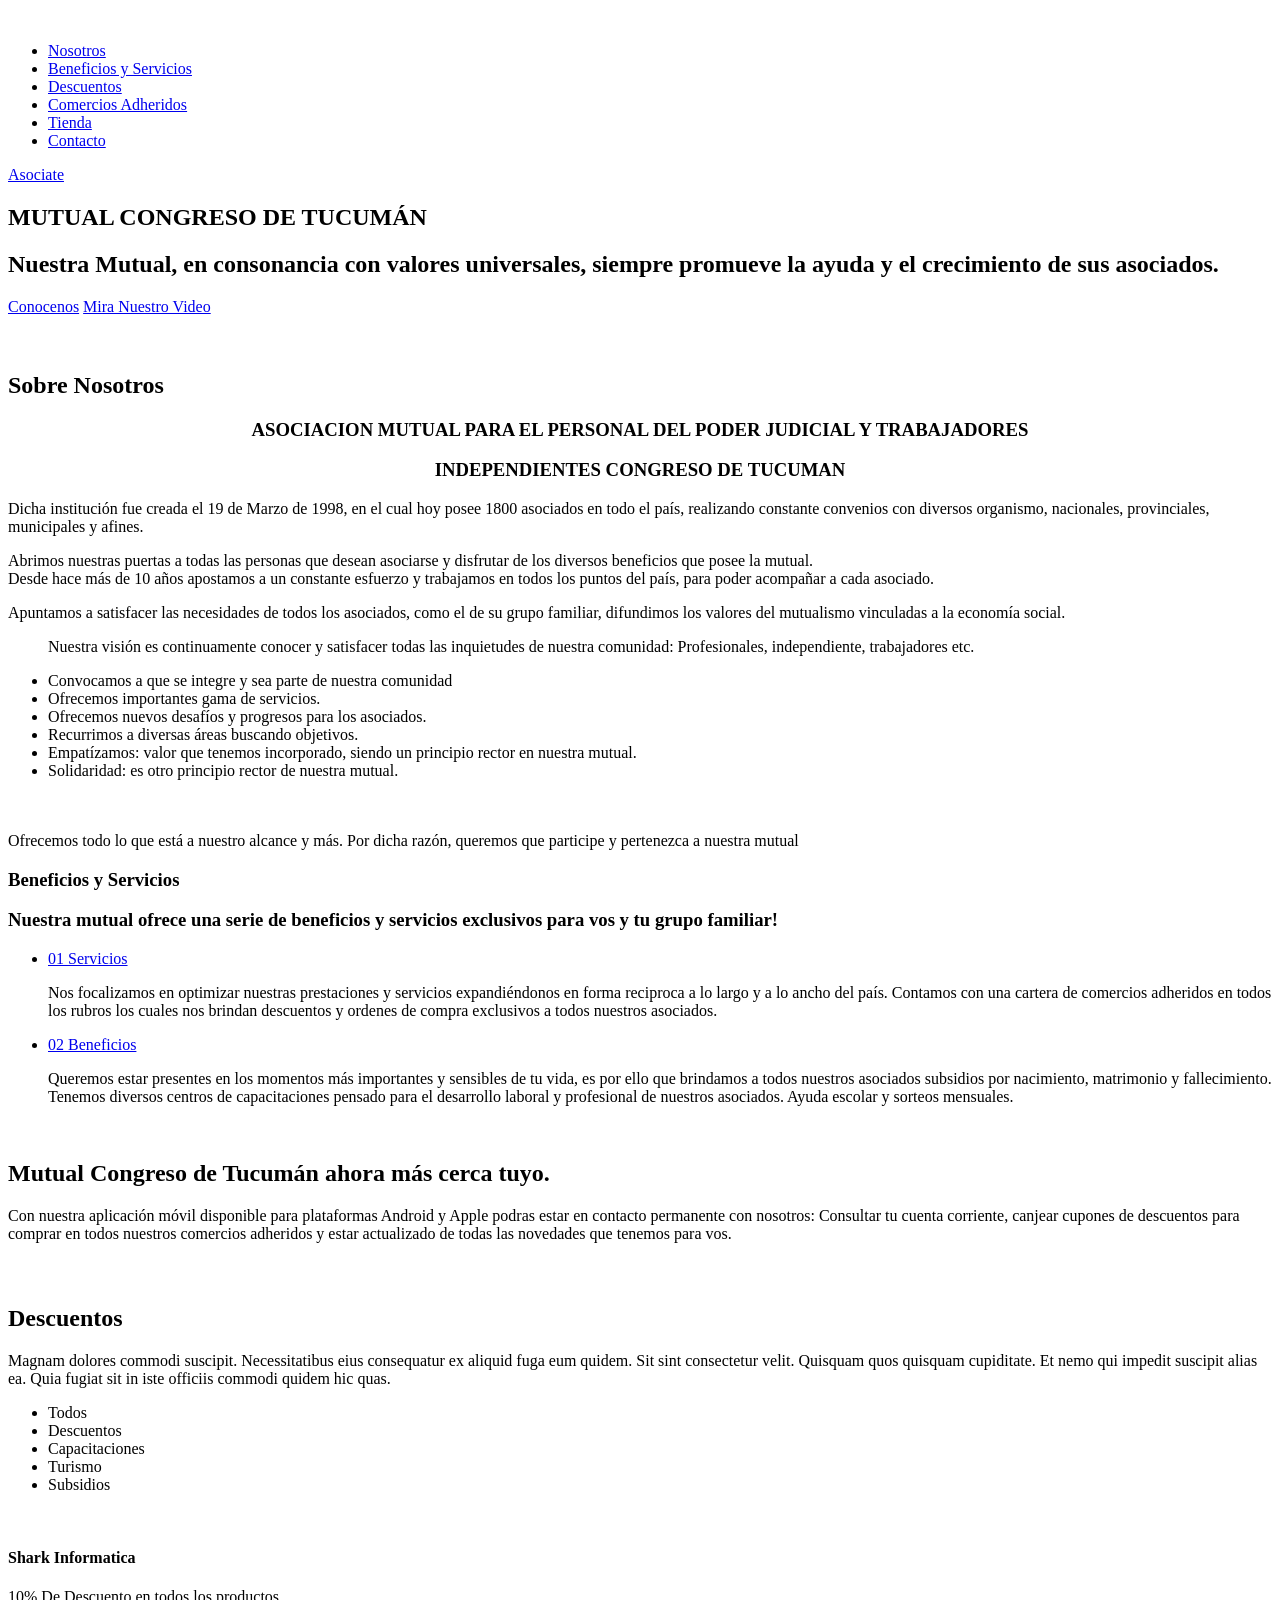
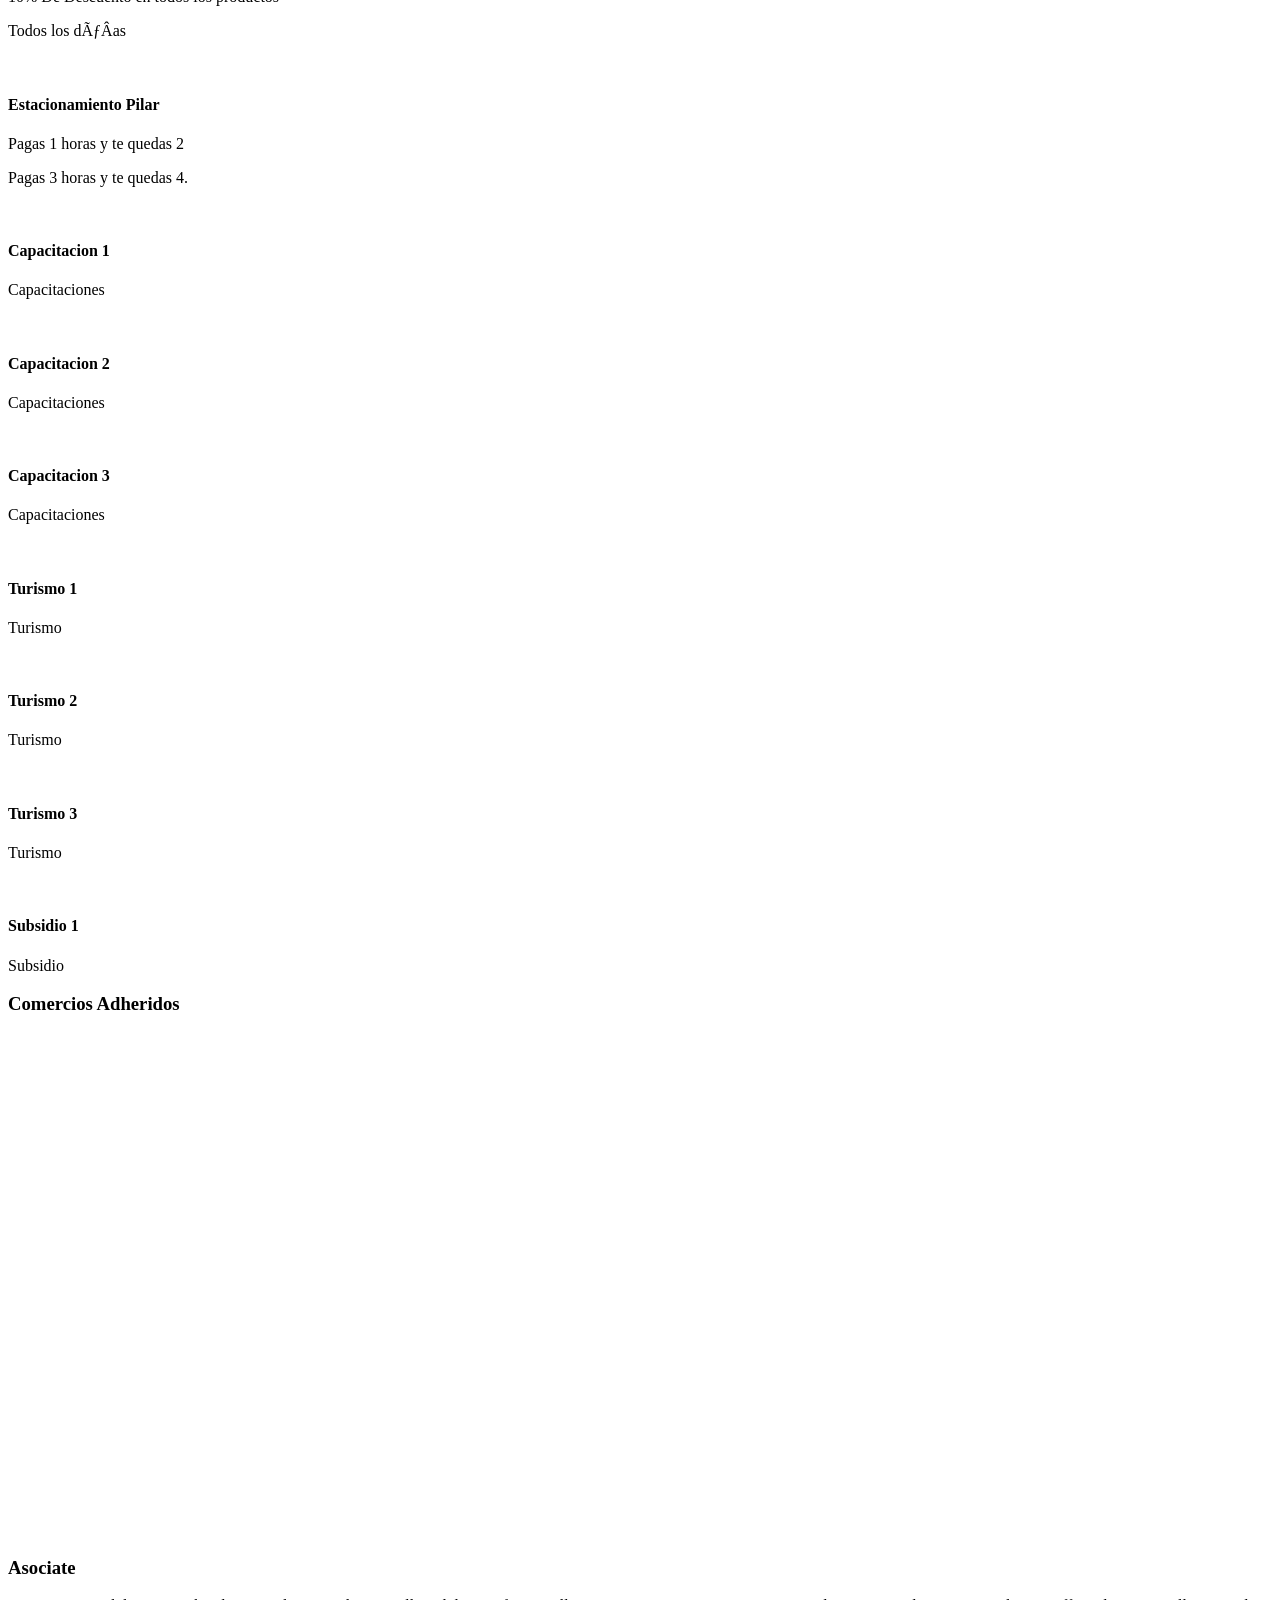
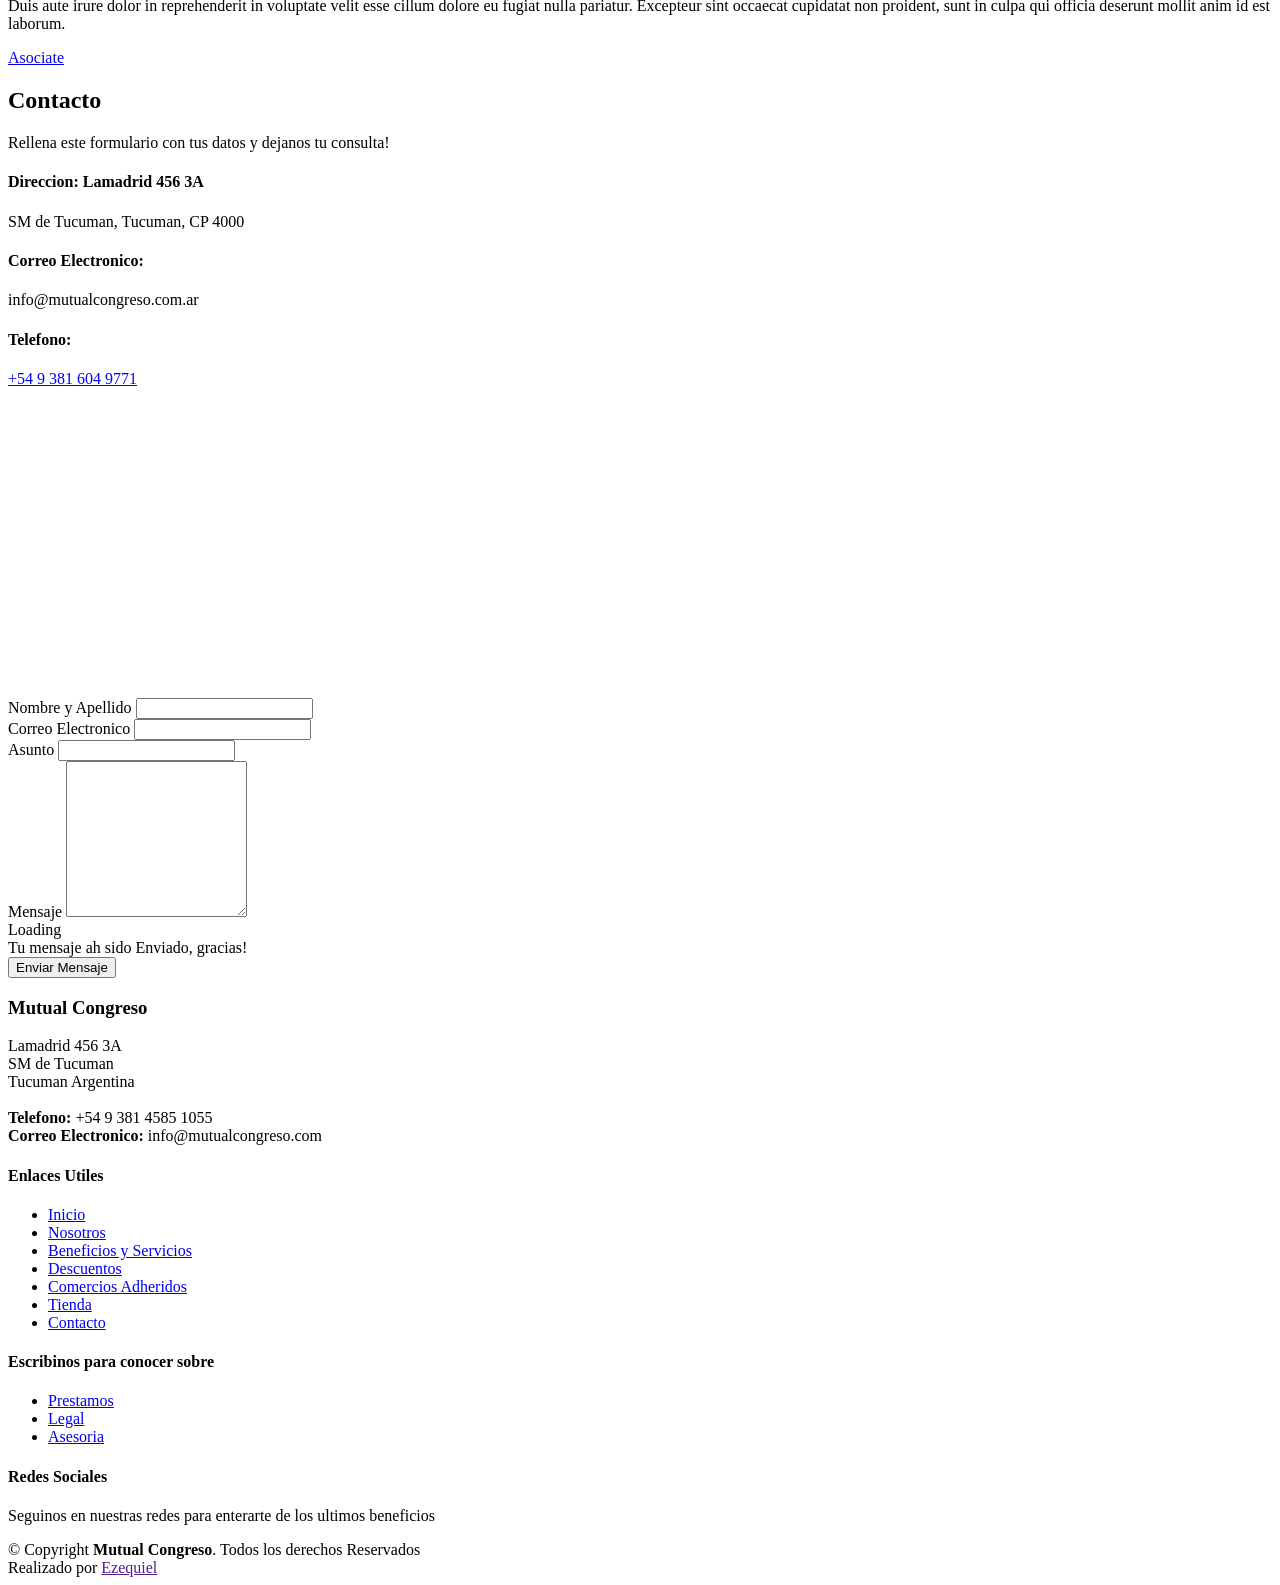
==== commit 893818dc: "Cambios de vista de seccion mobile" ====
--- a/resources/views/index.html
+++ b/resources/views/index.html
@@ -2,6 +2,7 @@
 <html lang="es">
 
 <head>
+
     <meta charset="utf-8">
     <meta content="width=device-width, initial-scale=1.0" name="viewport">
 
@@ -86,8 +87,9 @@
                 <div class="col-lg-6 d-flex flex-column justify-content-center pt-4 pt-lg-0 order-2 order-lg-1"
                     data-aos="fade-up" data-aos-delay="200">
                     <h1> MUTUAL CONGRESO DE TUCUMÁN</h1>
-                    <h2> Nuestra Mutual en consonancia con valores universales promoviendo la ayuda y el crecimiento de
-                        nuestros asociados.</h2>
+                    <h2> Nuestra Mutual, en consonancia con valores universales, siempre promueve la ayuda y el
+                        crecimiento de
+                        sus asociados.</h2>
                     <div class="d-lg-flex">
                         <a href="#about" class="btn-get-started scrollto">Conocenos</a>
                         <a href="https://youtu.be/PxsoUDiKeEY" class="venobox btn-watch-video" data-vbtype="video"
@@ -117,9 +119,6 @@
                 <div class="section-title">
                     <h2>Sobre Nosotros</h2>
                 </div>
-
-
-
                 <div class="row content">
                     <div class="col-lg-12">
                         <h3 align="center">ASOCIACION MUTUAL PARA EL PERSONAL DEL PODER JUDICIAL Y TRABAJADORES</h3>
@@ -154,9 +153,7 @@
                                 objetivos.
                             </li>
                             <li><i class="ri-check-double-line"></i> Empatí­zamos: valor que tenemos incorporado,
-                                siendo
-                                un
-                                principio rector en nuestra mutual.</li>
+                                siendo un principio rector en nuestra mutual.</li>
                             <li><i class="ri-check-double-line"></i>Solidaridad: es otro principio rector de nuestra
                                 mutual.</li>
                         </ul>
@@ -196,9 +193,7 @@
                                             class="bx bx-chevron-up icon-close"></i></a>
                                     <div id="accordion-list-1" class="collapse show" data-parent=".accordion-list">
                                         <p>
-                                            Feugiat pretium nibh ipsum consequat. Tempus iaculis urna id volutpat lacus
-                                            laoreet non curabitur gravida. Venenatis lectus magna fringilla urna
-                                            porttitor rhoncus dolor purus non.
+                                            Nos focalizamos en optimizar nuestras prestaciones y servicios expandiéndonos en forma reciproca a lo largo y a lo ancho del país. Contamos con una cartera de comercios adheridos en todos los rubros los cuales nos brindan descuentos y ordenes de compra exclusivos a todos nuestros asociados. 
                                         </p>
                                     </div>
                                 </li>
@@ -209,10 +204,7 @@
                                             class="bx bx-chevron-up icon-close"></i></a>
                                     <div id="accordion-list-2" class="collapse" data-parent=".accordion-list">
                                         <p>
-                                            Dolor sit amet consectetur adipiscing elit pellentesque habitant morbi. Id
-                                            interdum velit laoreet id donec ultrices. Fringilla phasellus faucibus
-                                            scelerisque eleifend donec pretium. Est pellentesque elit ullamcorper
-                                            dignissim. Mauris ultrices eros in cursus turpis massa tincidunt dui.
+                                            Queremos estar presentes en los momentos más importantes y sensibles de tu vida, es por ello que brindamos a todos nuestros asociados subsidios por nacimiento, matrimonio y fallecimiento. Tenemos diversos centros de capacitaciones pensado para el desarrollo laboral y profesional de nuestros asociados. Ayuda escolar y sorteos mensuales.
                                         </p>
                                     </div>
                                 </li>
@@ -229,68 +221,47 @@
             </div>
         </section><!-- Services -->
 
-        <!-- ======= Skills Section  ======= -->
-        <!-- =======    
-         <section id="skills" class="skills">
-            <div class="container" data-aos="fade-up">
+        <!-- ======= Protomition Section  ======= -->
+
+        <section id="" class="why-us section">
+            <div class="container-fluid" data-aos="fade-up">
 
                 <div class="row">
-                    <div class="col-lg-6 d-flex align-items-center" data-aos="fade-right" data-aos-delay="100">
-                        <img src="img/skills.png" class="img-fluid" alt="">
-                    </div>
-                    <div class="col-lg-6 pt-4 pt-lg-0 content" data-aos="fade-left" data-aos-delay="100">
-                        <h3>Nuestros indices de satisfacciÃƒÂ³n</h3>
-                        <p class="font-italic">
-                            Lorem ipsum dolor sit amet, consectetur adipiscing elit, sed do eiusmod tempor incididunt ut
-                            labore et dolore
-                            magna aliqua.
-                        </p>
-
-                        <div class="skills-content">
-
-                            <div class="progress">
-                                <span class="skill">Bajo Interes <i class="val">90%</i></span>
-                                <div class="progress-bar-wrap">
-                                    <div class="progress-bar" role="progressbar" aria-valuenow="90" aria-valuemin="0"
-                                        aria-valuemax="100"></div>
-                                </div>
-                            </div>
-
-                            <div class="progress">
-                                <span class="skill">AtenciÃƒÂ³n Personalizada <i class="val">100%</i></span>
-                                <div class="progress-bar-wrap">
-                                    <div class="progress-bar" role="progressbar" aria-valuenow="100" aria-valuemin="0"
-                                        aria-valuemax="100"></div>
-                                </div>
-                            </div>
-
-                            <div class="progress">
-                                <span class="skill">Venta de Electrodomesticos <i class="val">100%</i></span>
-                                <div class="progress-bar-wrap">
-                                    <div class="progress-bar" role="progressbar" aria-valuenow="100" aria-valuemin="0"
-                                        aria-valuemax="100"></div>
-                                </div>
-                            </div>
-
-                            <div class="progress">
-                                <span class="skill">Prestamos Hipotecarios <i class="val">55%</i></span>
-                                <div class="progress-bar-wrap">
-                                    <div class="progress-bar" role="progressbar" aria-valuenow="55" aria-valuemin="0"
-                                        aria-valuemax="100"></div>
-                                </div>
-                            </div>
-
-                        </div>
-
-                    </div>
-                </div>
-
-            </div>
-        </section> ======= -->
-        <!-- End Skills Section -->
+
+                    <div
+                        class="col-lg-7 d-flex flex-column justify-content-center align-items-stretch  order-2 order-lg-1">
+
+                        <div class="section-title col-lg-12">
+                            <h2>Mutual Congreso de Tucumán ahora más cerca tuyo.</h2>
+                            </h2>Con nuestra aplicación móvil disponible para plataformas Android y Apple podras estar en contacto permanente con nosotros: Consultar tu cuenta corriente, canjear cupones de descuentos para comprar en todos nuestros comercios adheridos y estar actualizado de todas las novedades que tenemos para vos.</h2>
+                        </div>
+                        <table>
+                            <tr>
+                                <td></td><td></td>
+                                <td> <a href="https://play.google.com/store/apps/details?id=ar.com.ingeit.mutualCongreso"
+                                        target="_blank">
+                                        <img src="img/playstore2.svg" alt=""></a>
+                                    </td>
+                                <td> <a href="https://apps.apple.com/ar/app/mutual-congreso/id1500813233"
+                                        target="_blank"><img src="img/app-store.svg" alt=""></a>
+                                    </td>
+                                    <td></td><td></td>
+                            </tr>
+                        </table>
+                    </div>
+
+                    <div class="col-lg-5 align-items-center order-1 order-lg-2 img"
+                        style='background-image: url("img/apk.png");' data-aos="zoom-in" data-aos-delay="150">
+                        &nbsp;</div>
+                </div>
+
+            </div>
+        </section><!-- Services -->
+
+        <!-- Promotion Section -->
 
         <!-- ======= Benefits Section ======= -->
-        <section id="benefits" class="portfolio">
+        <section id="benefits" class="portfolio section-bg">
             <div class="container" data-aos="fade-up">
 
                 <div class="section-title">
@@ -440,7 +411,7 @@
         </section><!-- End Benefits Section -->
 
         <!-- ======= adhered businesses ======= -->
-        <section id="adheredbusinesses" class="cliens section-bg">
+        <section id="adheredbusinesses" class="cliens section">
             <div class="container">
 
                 <div class="row" data-aos="zoom-in">
@@ -563,55 +534,6 @@
 
             </div>
         </section><!-- End Asociate -->
-
-        <!-- ======= Seccion institucional ======= -->
-        <!--  <section id="team" class="team section-bg">
-            <div class="container" data-aos="fade-up">
-
-                <div class="section-title">
-                    <h2>Institucional</h2>
-                    <p>Nuestro equipo de directivos esta compuesto por excelentes personas tanto en lo humano como en lo
-                        profesional.</p>
-                </div>
-
-                <div class="row">
-                    <div class="col-lg-2"></div>
-                    <div class="col-lg-8">
-                        <div class="member d-flex align-items-center" data-aos="zoom-in" data-aos-delay="100">
-                            <div class="pic"><img src="img/team/team-1.jpg" class="img-fluid" alt=""></div>
-                            <div class="member-info">
-                                <h4>Macian Diego Enrique</h4>
-                                <span>Presidente</span>
-                            </div>
-                        </div>
-                    </div>
-                    <div class="col-lg-2"></div>
-
-                    <div class="col-lg-6 mt-4 mt-lg-0">
-                        <div class="member d-flex align-items-center" data-aos="zoom-in" data-aos-delay="200">
-                            <div class="pic"><img src="img/team/team-2.jpg" class="img-fluid" alt=""></div>
-                            <div class="member-info">
-                                <h4>Juarez Ana Clotilde</h4>
-                                <span>Secretaria</span>
-                            </div>
-                        </div>
-                    </div>
-                    <div class="col-lg-6 mt-4-lg-0">
-                        <div class="member d-flex align-items-center" data-aos="zoom-in" data-aos-delay="300">
-                            <div class="pic"><img src="img/team/team-3.jpg" class="img-fluid" alt=""></div>
-                            <div class="member-info">
-                                <h4>Tesorero</h4>
-                                <span>Juarez Veronica Noemi</span>
-                            </div>
-                        </div>
-                    </div>
-                </div>
-
-
-            </div>
-        </section> -->
-        <!-- End Team Section -->
-
 
         <!-- ======= Contact Section ======= -->
         <section id="contact" class="contact">
